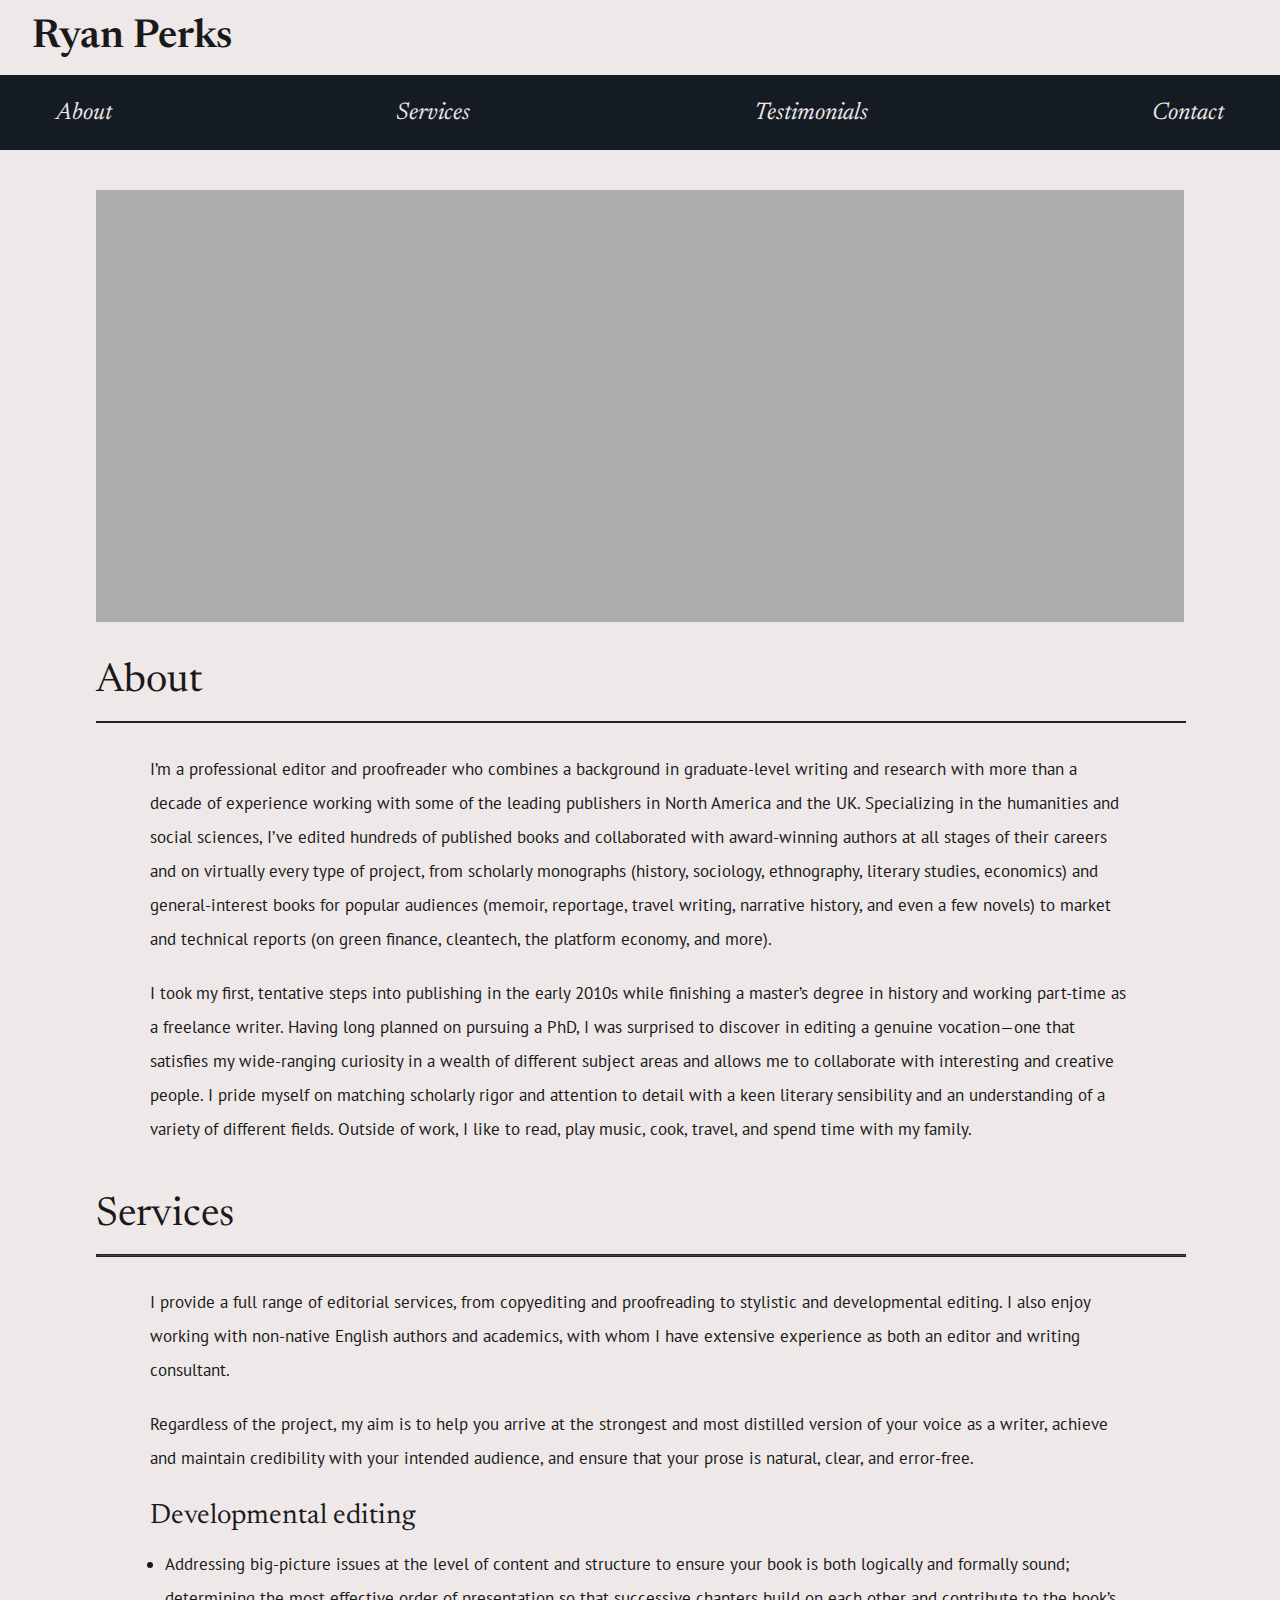
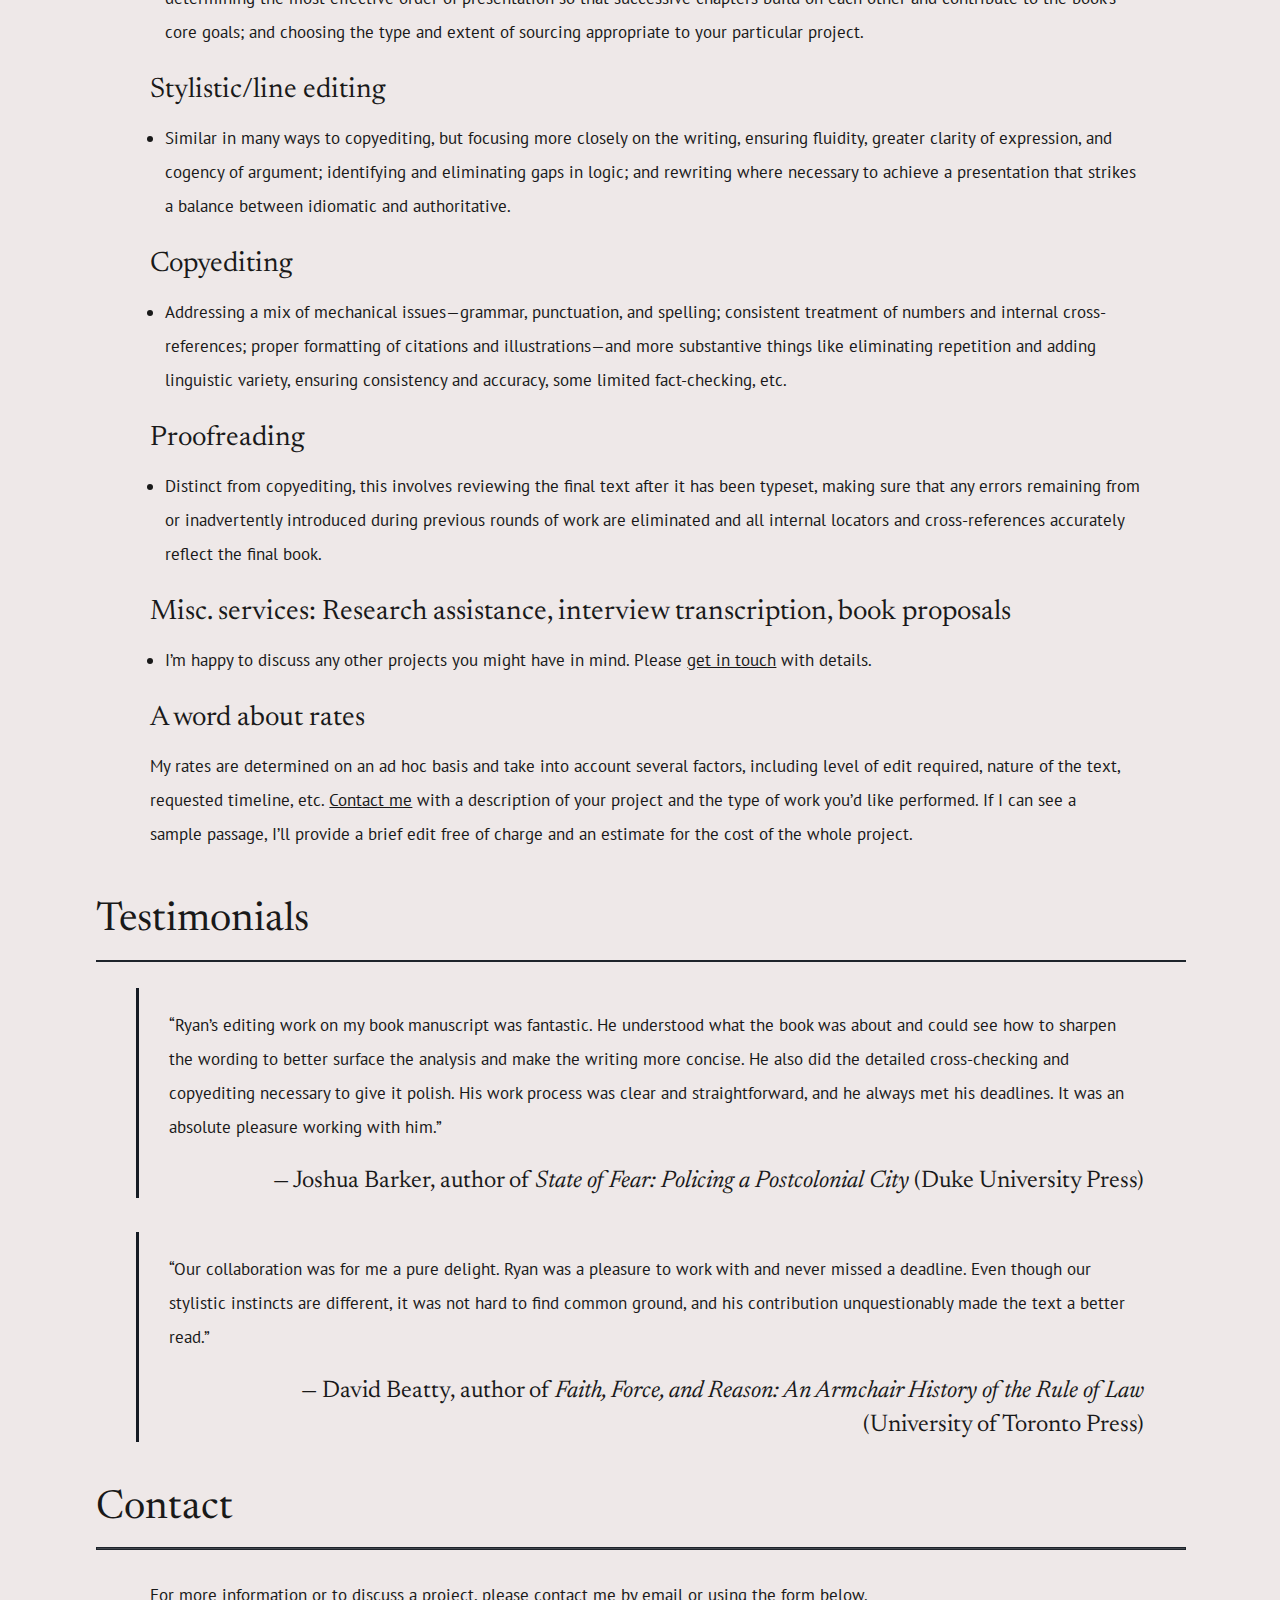
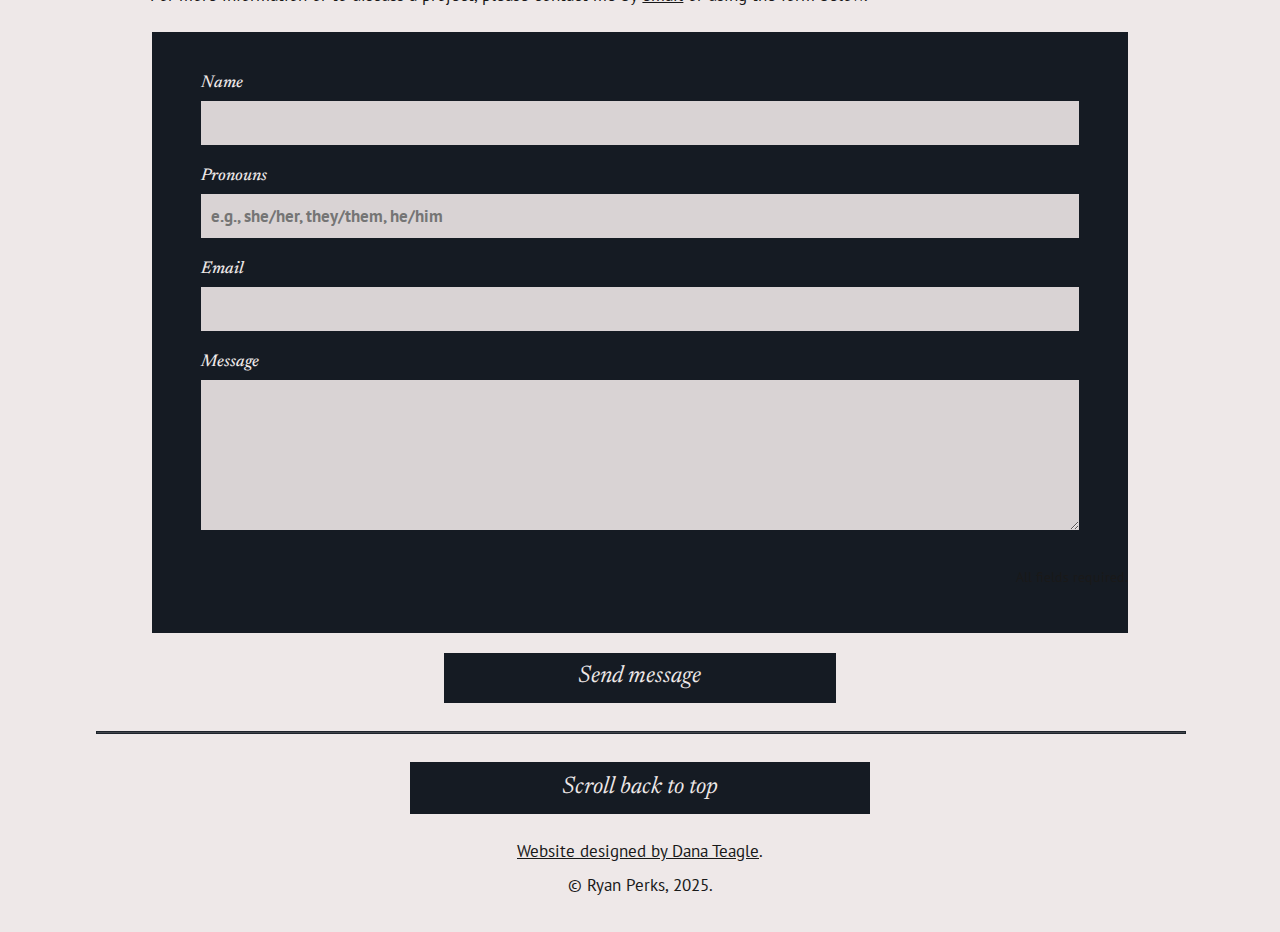
==== main.html @ 6c7f5de5 "style: styled testimonials and other typography adjustments" ====
<!DOCTYPE html>
<html lang="en">
  <head>

    <!-- metadata-->
    <title>Ryan Perks, book editor</title>
    <!-- <meta name="title" content="" />
    <meta property="og:title" content="" /> -->
    <meta property="og:type" content="website" />
    <!-- <meta property="og:url" content="" />
    <meta name="description" content="">
    <meta name="og:description" content=""> -->
    <meta charset="UTF-8" />
    <meta http-equiv="X-UA-Compatible" content="IE=edge" />
    <meta name="viewport" content="width=device-width, initial-scale=1.0" />
    <!-- <meta name="theme-color" content="#"/>
    <meta name="author" content="" />
    <meta name="keywords" content="" /> -->

    <!-- favicons and metadata banner -->
    <!-- <link rel="apple-touch-icon-precomposed" href="">
    <link rel="shortcut icon" href="" sizes="192x192" >
    <link rel="icon" href="" type="image/icon type"/>
    <meta property="og:image" content="" /> -->

    <!-- preloaded typefaces -->
    <link rel="preload" href="./assets/fonts/Newsreader/Newsreader-VariableFont_opsz,wght.ttf" as="font" type="font/ttf" crossorigin />
    <link rel="preload" href="./assets/fonts/Newsreader/Newsreader-Italic-VariableFont_opsz,wght.ttf" as="font" type="font/ttf" crossorigin />
    <link rel="preload" href="./assets/fonts/PT_Sans/PTSans-Regular.ttf" as="font" type="font/ttf" crossorigin />
    <link rel="preload" href="./assets/fonts/PT_Sans/PTSans-Italic.ttf" as="font" type="font/ttf" crossorigin />

    <!-- preloaded icons -->
    <!-- <link rel="preload" href="./assets/icons/arrow-up.svg" as="image" type="image/svg+xml" />
    <link rel="preload" href="./assets/icons/menu-lines.svg" as="image" type="image/svg+xml" /> -->

    <!-- preloaded images -->
    <link rel="preload" href="./assets/placeholder-image.png" as="image"/>

    <!-- styles import -->
    <link rel="stylesheet" href="./styles/styles.css" />

  </head>

  <body>

    <!-- header section-->
    <header>
      <div class="wrapper"> 

        <h1><a href="/">Ryan Perks</a></h1>

        <!-- nav section -->
        <nav id="main-nav">
          
          <!-- pages list -->
          <ul class="nav-list">
            <li><a href="#about" class="about">About</a></li>
            <li><a href="#services" class="services">Services</a></li>
            <li><a href="#testimonials" class="testimonials">Testimonials</a></li>
            <li><a href="#contact" class="contact">Contact</a></li>
          </ul>
        </nav>

      </div>
    </header>

    <!-- heashot image -->
    <section id="headshot">
      <img src="./assets/placeholder-image.png" class="headshot" />
    </section>

    <!-- about section -->
    <section id="about">
      <div class="wrapper">
        <h3>About</h3>
        <hr/>
        <p>I’m a professional editor and proofreader who combines a background in graduate-level writing and research with more than a decade of experience working with some of the leading publishers in North America and the UK. Specializing in the humanities and social sciences, I’ve edited hundreds of published books and collaborated with award-winning authors at all stages of their careers and on virtually every type of project, from scholarly monographs (history, sociology, ethnography, literary studies, economics) and general-interest books for popular audiences (memoir, reportage, travel writing, narrative history, and even a few novels) to market and technical reports (on green finance, cleantech, the platform economy, and more).</p>
        <p>I took my first, tentative steps into publishing in the early 2010s while finishing a master’s degree in history and working part-time as a freelance writer. Having long planned on pursuing a PhD, I was surprised to discover in editing a genuine vocation—one that satisfies my wide-ranging curiosity in a wealth of different subject areas and allows me to collaborate with interesting and creative people. I pride myself on matching scholarly rigor and attention to detail with a keen literary sensibility and an understanding of a variety of different fields. Outside of work, I like to read, play music, cook, travel, and spend time with my family.</p>
      </div>
    </section>

    <!-- services section -->
    <section id="services">
      <div class="wrapper">

        <h3>Services</h3>
        <hr/>

        <p>I provide a full range of editorial services, from copyediting and proofreading to stylistic and developmental editing. I also enjoy working with non-native English authors and academics, with whom I have extensive experience as both an editor and writing consultant.</p>
        <p>Regardless of the project, my aim is to help you arrive at the strongest and most distilled version of your voice as a writer, achieve and maintain credibility with your intended audience, and ensure that your prose is natural, clear, and error-free.</p>

        <h4>Developmental editing</h4>
        <p class="services-bullet">Addressing big-picture issues at the level of content and structure to ensure your book is both logically and formally sound; determining the most effective order of presentation so that successive chapters build on each other and contribute to the book’s core goals; and choosing the type and extent of sourcing appropriate to your particular project.</p>

        <h4>Stylistic/line editing</h4>
        <p class="services-bullet">Similar in many ways to copyediting, but focusing more closely on the writing, ensuring fluidity, greater clarity of expression, and cogency of argument; identifying and eliminating gaps in logic; and rewriting where necessary to achieve a presentation that strikes a balance between idiomatic and authoritative.</p>

        <h4>Copyediting</h4>
        <p class="services-bullet">Addressing a mix of mechanical issues—grammar, punctuation, and spelling; consistent treatment of numbers and internal cross-references; proper formatting of citations and illustrations—and more substantive things like eliminating repetition and adding linguistic variety, ensuring consistency and accuracy, some limited fact-checking, etc.</p>

        <h4>Proofreading</h4>
        <p class="services-bullet">Distinct from copyediting, this involves reviewing the final text after it has been typeset, making sure that any errors remaining from or inadvertently introduced during previous rounds of work are eliminated and all internal locators and cross-references accurately reflect the final book.</p>

        <h4>Misc. services: Research assistance, interview transcription, book proposals</h4>
        <p class="services-bullet">I’m happy to discuss any other projects you might have in mind. Please <a href="#contact"/>get in touch</a> with details.</p>

        <h4>A word about rates</h4>
        <p>My rates are determined on an ad hoc basis and take into account several factors, including level of edit required, nature of the text, requested timeline, etc. <a href="#contact"/>Contact me</a> with a description of your project and the type of work you’d like performed. If I can see a sample passage, I’ll provide a brief edit free of charge and an estimate for the cost of the whole project.</p>

      </div>
    </section>

    <!-- testimonials section -->
    <section id="testimonials">
      <div class="wrapper">

        <h3>Testimonials</h3>
        <hr/>

        <blockquote>
          <p>“Ryan’s editing work on my book manuscript was fantastic. He understood what the book was about and could see how to sharpen the wording to better surface the analysis and make the writing more concise. He also did the detailed cross-checking and copyediting necessary to give it polish. His work process was clear and straightforward, and he always met his deadlines. It was an absolute pleasure working with him.”</p>
          <cite>— Joshua Barker, author of <span class="title">State of Fear: Policing a Postcolonial City</span> (Duke University Press)</cite>
        </blockquote>

        <blockquote>
          <p>“Our collaboration was for me a pure delight. Ryan was a pleasure to work with and never missed a deadline. Even though our stylistic instincts are different, it was not hard to find common ground, and his contribution unquestionably made the text a better read.”</p>
          <cite>— David Beatty, author of <span class="title">Faith, Force, and Reason: An Armchair History of the Rule of Law</span> (University of Toronto Press)</cite>
        </blockquote>

      </div>
    </section>

    <!-- contact section -->
    <section id="contact">
      <div class="wrapper">

        <h3>Contact</h3>
        <hr/>

        <p>For more information or to discuss a project, please contact me by <a href="mailto:ryandavidperks@gmail.com" target="_blank"/>email</a> or using the form below.</p>

        <form name="contact" method="POST" data-netlify="true" action="">
          <fieldset>
              <label for="name">Name</label>
              <input type="text" name="name" id="name" required="required" aria-required="true" title="Please enter your name" />
              <label for="pronouns">Pronouns</label>
              <input type="text" name="pronouns" id="pronouns" placeholder="e.g., she/her, they/them, he/him" required="required" aria-required="true" title="Please enter your pronouns" />
              <label for="email">Email</label>
              <input type="email" name="email" id="email" required="required" aria-required="true" title="Please enter your email" />
              <label for="message">Message</label>
              <textarea name="message" id="message" required="required" aria-required="true" title="Please enter your message"></textarea>
              <p>All fields required.</p>
          </fieldset>
          <button type="submit">Send message</button>
      </form>

      <hr/>

      </div>
    </section>

    <!-- footer section -->
    <footer id="main-footer">
      <div class="wrapper">

        <!-- scroll to top button -->
        <div class="button" title="Scroll back to top of page" tabindex="0" onKeyDown="app.scrollTopOnEnter(event.keyCode)">
          <a class="button-label" href="#headshot">Scroll back to top</p>
        </div>
        
        <p>Website designed by <a href="https://danateagle.com" target="_blank" rel="noreferrer">Dana Teagle</a>.</p>
        <p>© Ryan Perks, 2025.</p>

      </div>
    </footer>

    <!-- script imports -->
    <script src="./scripts/jquery-3.7.0.min.js" type="text/javascript"></script>
    <script src="./scripts/app.js" type="text/javascript"></script>

  </body>
</html>
---- styles/styles.css ----
html {
  line-height: 1.15;
  -ms-text-size-adjust: 100%;
  -webkit-text-size-adjust: 100%;
}

body {
  margin: 0;
}

article, aside, footer, header, nav, section {
  display: block;
}

h1 {
  font-size: 2em;
  margin: 0.67em 0;
}

figcaption, figure, main {
  display: block;
}

figure {
  margin: 1em 40px;
}

hr {
  box-sizing: content-box;
  height: 0;
  overflow: visible;
}

pre {
  font-family: monospace, monospace;
  font-size: 1em;
}

a {
  background-color: transparent;
  -webkit-text-decoration-skip: objects;
}

abbr[title] {
  border-bottom: none;
  text-decoration: underline;
  -webkit-text-decoration: underline dotted;
          text-decoration: underline dotted;
}

b, strong {
  font-weight: inherit;
}

b, strong {
  font-weight: bolder;
}

code, kbd, samp {
  font-family: monospace, monospace;
  font-size: 1em;
}

dfn {
  font-style: italic;
}

mark {
  background-color: #ff0;
  color: #000;
}

small {
  font-size: 80%;
}

sub, sup {
  font-size: 75%;
  line-height: 0;
  position: relative;
  vertical-align: baseline;
}

sub {
  bottom: -0.25em;
}

sup {
  top: -0.5em;
}

audio, video {
  display: inline-block;
}

audio:not([controls]) {
  display: none;
  height: 0;
}

img {
  border-style: none;
}

svg:not(:root) {
  overflow: hidden;
}

button, input, optgroup, select, textarea {
  font-family: sans-serif;
  font-size: 100%;
  line-height: 1.15;
  margin: 0;
}

button, input {
  overflow: visible;
}

button, select {
  text-transform: none;
}

button, html [type=button], [type=reset], [type=submit] {
  -webkit-appearance: button;
}

button::-moz-focus-inner, [type=button]::-moz-focus-inner, [type=reset]::-moz-focus-inner, [type=submit]::-moz-focus-inner {
  border-style: none;
  padding: 0;
}

button:-moz-focusring, [type=button]:-moz-focusring, [type=reset]:-moz-focusring, [type=submit]:-moz-focusring {
  outline: 1px dotted ButtonText;
}

fieldset {
  padding: 0.35em 0.75em 0.625em;
}

legend {
  box-sizing: border-box;
  color: inherit;
  display: table;
  max-width: 100%;
  padding: 0;
  white-space: normal;
}

progress {
  display: inline-block;
  vertical-align: baseline;
}

textarea {
  overflow: auto;
}

[type=checkbox], [type=radio] {
  box-sizing: border-box;
  padding: 0;
}

[type=number]::-webkit-inner-spin-button, [type=number]::-webkit-outer-spin-button {
  height: auto;
}

[type=search] {
  -webkit-appearance: textfield;
  outline-offset: -2px;
}

[type=search]::-webkit-search-cancel-button, [type=search]::-webkit-search-decoration {
  -webkit-appearance: none;
}

::-webkit-file-upload-button {
  -webkit-appearance: button;
  font: inherit;
}

details, menu {
  display: block;
}

summary {
  display: list-item;
}

canvas {
  display: inline-block;
}

template {
  display: none;
}

[hidden] {
  display: none;
}

.clearfix:after {
  visibility: hidden;
  display: block;
  font-size: 0;
  content: "";
  clear: both;
  height: 0;
}

html {
  box-sizing: border-box;
}

*, *:before, *:after {
  box-sizing: inherit;
}

.sr-only {
  position: absolute;
  width: 1px;
  height: 1px;
  margin: -1px;
  border: 0;
  padding: 0;
  white-space: nowrap;
  -webkit-clip-path: inset(100%);
          clip-path: inset(100%);
  clip: rect(0 0 0 0);
  overflow: hidden;
}

@keyframes fade-in {
  0% {
    opacity: 0;
  }
  100% {
    opacity: 1;
  }
}
main, section *, footer {
  animation: fade-in 1s;
}

@font-face {
  font-family: "Newsreader";
  src: url(/assets/fonts/Newsreader/Newsreader-VariableFont_opsz\,wght.ttf) format("truetype");
  font-display: swap;
}
@font-face {
  font-family: "Newsreader-Italic";
  src: url(/assets/fonts/Newsreader/Newsreader-Italic-VariableFont_opsz\,wght.ttf) format("truetype");
  font-display: swap;
}
@font-face {
  font-family: "PT-Sans";
  src: url(/assets/fonts/PT_Sans/PTSans-Regular.ttf) format("truetype");
  font-display: swap;
}
@font-face {
  font-family: "PT-Sans-Italic";
  src: url(/assets/fonts/PT_Sans/PTSans-Italic.ttf) format("truetype");
  font-display: swap;
}
@font-face {
  font-family: "PT-Sans-Bold";
  src: url(/assets/fonts/PT_Sans/PTSans-Bold.ttf) format("truetype");
  font-display: swap;
}
body {
  text-align: left;
  font-family: "PT-Sans", sans-serif;
  letter-spacing: 3%;
  line-height: 200%;
  font-size: 17px;
  font-weight: 500;
  color: #191919;
}
body a {
  color: #191919;
}
@media only screen and (max-width: 768px) {
  body {
    font-size: 0.95rem;
  }
}

hr {
  width: 100%;
  background-color: rgba(21, 27, 35, 0.8);
  border-style: solid;
  border-color: rgba(21, 27, 35, 0.8);
  height: 0.5px;
  box-shadow: none;
}

label {
  font-family: "Newsreader-Italic", serif;
  color: #EEE8E8;
}

input, textarea {
  font-weight: 500;
  font-family: "PT-Sans-Bold", sans-serif;
  letter-spacing: 3%;
  line-height: 200%;
  color: #191919;
}

h1, h2, h3, h4 {
  font-family: "Newsreader", serif;
  font-weight: 600;
  margin: 0;
}

h1 {
  font-size: 6rem;
  font-weight: 600;
  margin-bottom: 50px;
  text-align: center;
}
@media only screen and (max-width: 768px) {
  h1 {
    font-size: 3.5rem;
    margin-bottom: 30px;
  }
}

h2 {
  font-family: "Newsreader-Italic", serif;
  font-size: 3.5rem;
  font-weight: 500;
  line-height: 1;
  margin-bottom: 20px;
  text-align: center;
}
@media only screen and (max-width: 768px) {
  h2 {
    font-size: 2.5rem;
    margin-bottom: 5px;
  }
}

h3 {
  font-family: "Newsreader", serif;
  font-size: 2.5rem;
  line-height: 1.5;
  font-weight: 400;
}

h4 {
  font-family: "Newsreader", serif;
  font-size: 1.75rem;
  line-height: 1.5;
  font-weight: 400;
}

blockquote {
  display: flex;
  flex-direction: column;
  padding-right: 0;
  padding-left: 30px;
  border-left: solid #151B23 3px;
}
blockquote p {
  width: 100% !important;
}
blockquote cite {
  max-width: 90%;
  align-self: flex-end;
  font-style: normal;
  text-align: right;
  font-family: "Newsreader", serif;
  font-size: 1.5rem;
  font-weight: 400;
}
blockquote cite .title {
  font-family: "Newsreader-Italic", serif;
}
@media only screen and (max-width: 768px) {
  blockquote {
    padding-left: 20px;
  }
  blockquote cite {
    max-width: 95%;
    font-size: 1rem;
  }
}

button {
  margin: 20px auto;
  padding: 10px 25px;
  background-color: #151B23;
  font-family: "Newsreader-Italic", serif;
  font-size: 1.5rem;
  text-decoration: none;
  color: #EEE8E8;
  border: none;
  border-bottom: solid #151B23 2px;
  cursor: pointer;
  width: 40%;
}
button:hover {
  background-color: #EEE8E8;
  color: #191919;
}
@media only screen and (max-width: 768px) {
  button {
    width: 100%;
    font-size: 1.25rem;
  }
}

.button {
  display: flex;
  justify-content: center;
  padding: 10px 25px;
  background-color: #151B23;
  margin-bottom: 20px;
  width: 40%;
  border-bottom: solid #151B23 2px;
  cursor: pointer;
}
.button a {
  line-height: 125%;
  font-family: "Newsreader-Italic", serif;
  font-weight: 400;
  font-size: 1.5rem;
  color: #EEE8E8;
  text-decoration: none;
}
.button:hover {
  background-color: #EEE8E8;
}
.button:hover a {
  color: #191919;
  font-style: normal;
}
@media only screen and (max-width: 768px) {
  .button {
    width: 100%;
    margin-bottom: 20px;
  }
  .button a {
    font-size: 1.25rem;
  }
}

header h1 {
  font-size: 2.5rem;
  font-weight: 600;
  text-align: left;
}
header h1 a {
  text-decoration: none;
}
header nav ul li {
  font-family: "Newsreader-Italic", serif;
  font-weight: 400;
  font-size: 1.5rem;
  color: #EEE8E8;
}
header nav ul li a {
  color: #EEE8E8;
  text-decoration: none;
}
@media only screen and (max-width: 768px) {
  header nav ul li {
    font-size: 1.15rem;
  }
}

main p {
  font-size: 1.2rem;
  margin-top: 20px;
}
@media only screen and (max-width: 768px) {
  main p {
    font-size: 1rem;
    margin-top: 0;
  }
}

section h3, section p {
  text-align: left;
}
section p {
  margin-top: 0;
  margin-bottom: 20px;
}
section p:first-of-type {
  margin-top: 20px;
}
section h4 {
  margin-bottom: 10px;
}
section a:hover {
  font-style: italic;
}

footer {
  font-family: "PT-Sans", sans-serif;
}
footer a:hover {
  font-style: italic;
}

body {
  background-color: #EEE8E8;
  overflow-x: hidden;
  width: 100%;
  max-width: 100vw;
}

.wrapper {
  display: flex;
  flex-direction: column;
  justify-content: center;
  align-items: center;
  max-width: 1260px;
  width: 85%;
  margin: 0 auto;
}
@media only screen and (max-width: 768px) {
  .wrapper {
    width: 100%;
  }
}

header {
  z-index: 100;
  height: 150px;
  position: sticky;
  top: 0;
}
header nav, header h1 {
  display: flex;
  justify-content: center;
  align-items: center;
  background-color: #151B23;
  height: 75px;
  width: 101%;
  margin: 0 auto;
  position: absolute;
  top: 0;
  left: 50%;
  transform: translateX(-50%);
}
header nav#main-nav, header h1#main-nav {
  top: 75px;
}
header nav ul, header h1 ul {
  padding: 0;
  width: 95%;
  list-style: none;
  display: flex;
  justify-content: space-between;
}
header nav ul li a, header h1 ul li a {
  padding: 10px 30px;
}
header nav ul li a:hover, header h1 ul li a:hover {
  border-bottom: solid #EEE8E8 1.5px;
}
@media only screen and (max-width: 768px) {
  header nav ul li a, header h1 ul li a {
    padding: 10px;
  }
}
header h1 {
  width: 95%;
  background-color: #EEE8E8;
  justify-content: left;
}
@media only screen and (max-width: 768px) {
  header {
    height: 125px;
  }
  header nav {
    height: 50px;
  }
}

main {
  display: flex;
  justify-content: center;
  align-items: center;
  z-index: 100;
  background-color: #EEE8E8;
  min-height: calc(100vh - 250px);
  padding-bottom: 10px;
}
@media only screen and (max-width: 768px) {
  main {
    font-size: 3.5rem;
    min-height: calc(100vh - 225px);
  }
}
main a {
  text-decoration: none;
}

section {
  background-color: #EEE8E8;
  padding: 20px 0;
  padding-top: 170px;
  margin-bottom: -170px;
}
@media only screen and (max-width: 768px) {
  section {
    padding-top: 140px;
    margin-bottom: -140px;
  }
}
section h3 {
  width: 100%;
}
@media only screen and (max-width: 768px) {
  section h3 {
    width: 90%;
  }
}
section p {
  width: 90%;
}
section p.services-bullet {
  margin-left: 30px;
  display: list-item;
  list-style-position: outside;
}
section h4 {
  width: 90%;
}

#headshot {
  display: flex;
  flex-direction: column;
  justify-content: center;
  align-items: center;
  max-width: 1260px;
  width: 85%;
  padding-top: 40px;
  margin: 0 auto;
  margin-bottom: -160px;
}
#headshot img {
  width: 100%;
  height: auto;
}
@media only screen and (max-width: 768px) {
  #headshot {
    width: 90%;
    padding-top: 20px;
    margin-bottom: -145px;
  }
  #headshot img {
    height: 300px;
  }
}

#contact form {
  display: flex;
  flex-direction: column;
  justify-content: center;
  align-items: center;
  width: 90%;
}
#contact form fieldset {
  background-color: #151B23;
  display: flex;
  flex-wrap: wrap;
  flex-direction: row;
  justify-content: center;
  border: none;
  padding: 2% 0;
}
#contact form fieldset label, #contact form fieldset input, #contact form fieldset textarea {
  width: 90%;
  min-width: 90%;
}
#contact form fieldset label {
  margin-top: 15px;
}
#contact form fieldset input, #contact form fieldset textarea {
  border: none;
  background-color: rgba(238, 232, 232, 0.9);
  min-height: 40px;
  padding: 5px 10px;
}
#contact form fieldset textarea {
  min-height: 150px;
}
#contact form fieldset p {
  padding-top: 10px;
  font-size: 0.9rem !important;
  width: 100%;
  text-align: right !important;
}

footer {
  height: 100px;
}
footer .wrapper {
  width: 90%;
  display: flex;
  flex-direction: column;
  justify-content: center;
  align-items: center;
}
footer .wrapper p {
  margin: 0;
}
footer#main-footer {
  height: 170px;
  margin-top: 170px;
}
@media only screen and (max-width: 768px) {
  footer#main-footer {
    margin-top: 150px;
  }
}
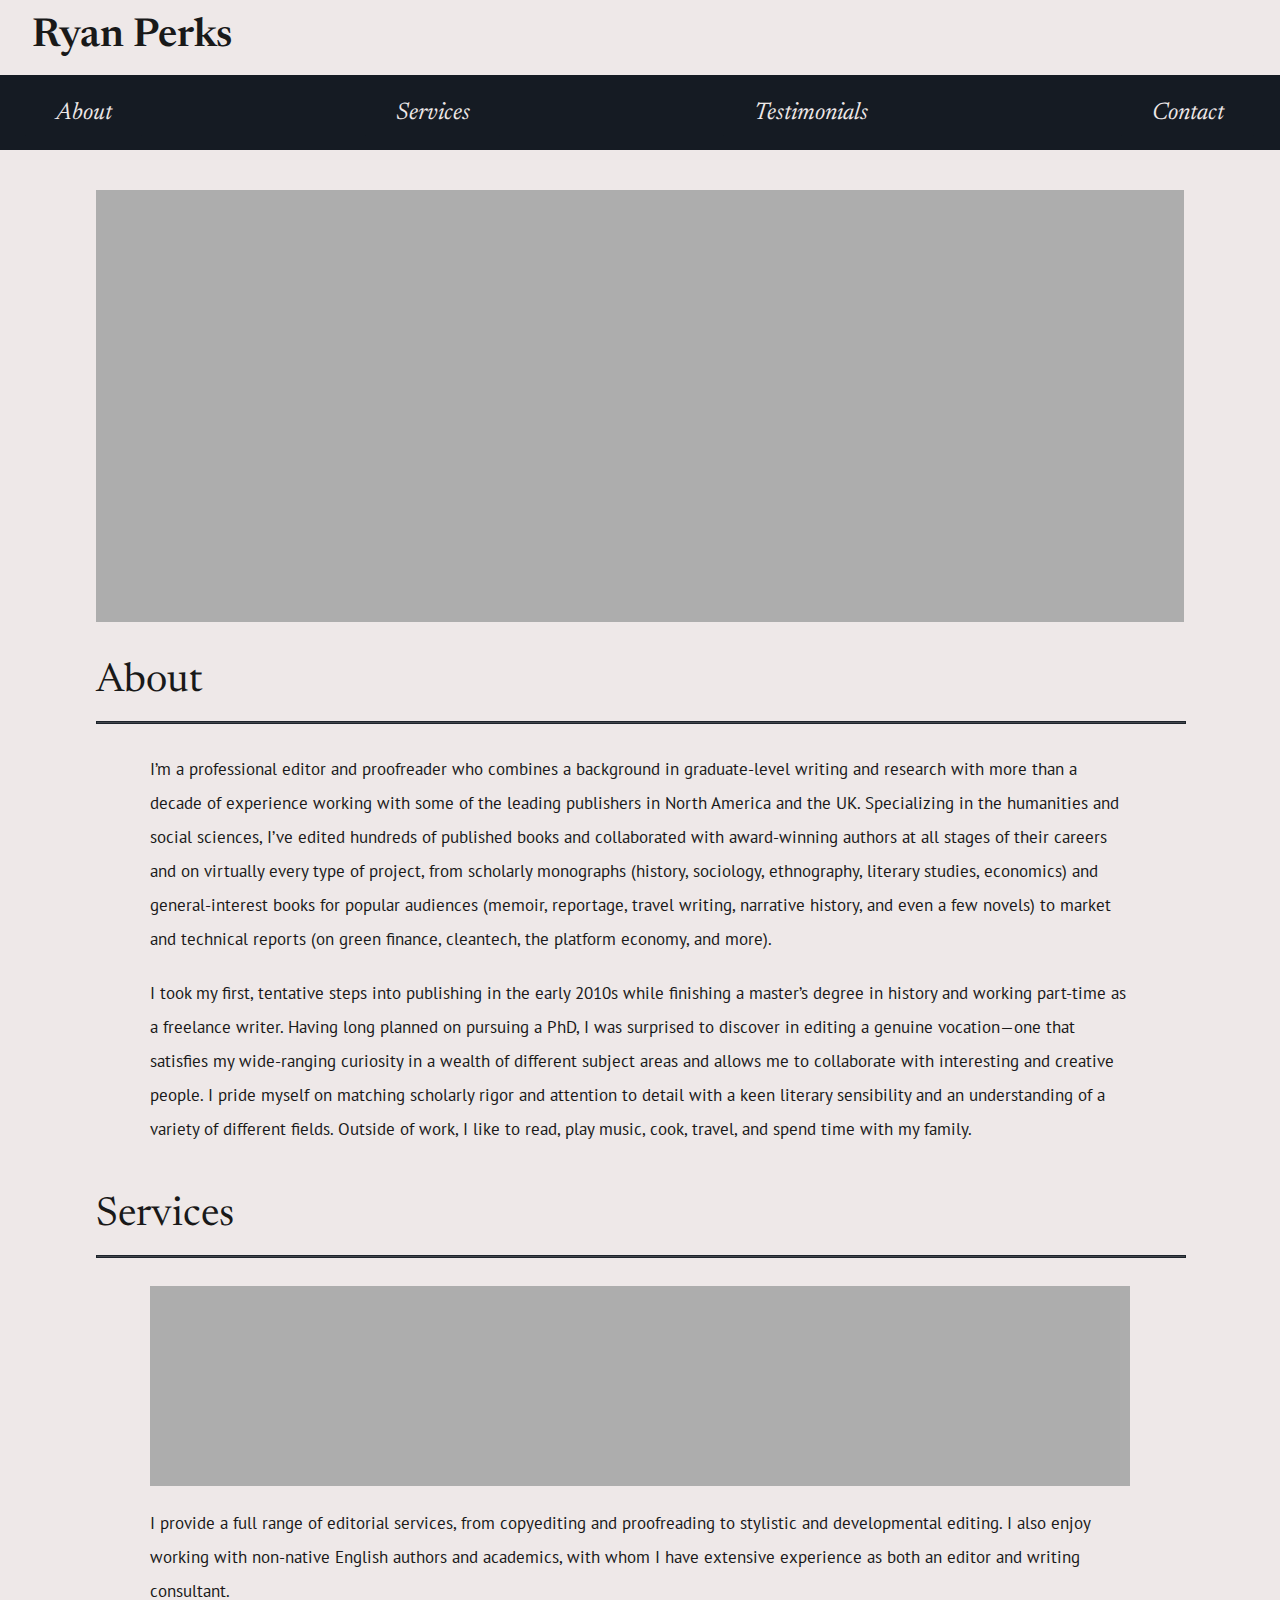
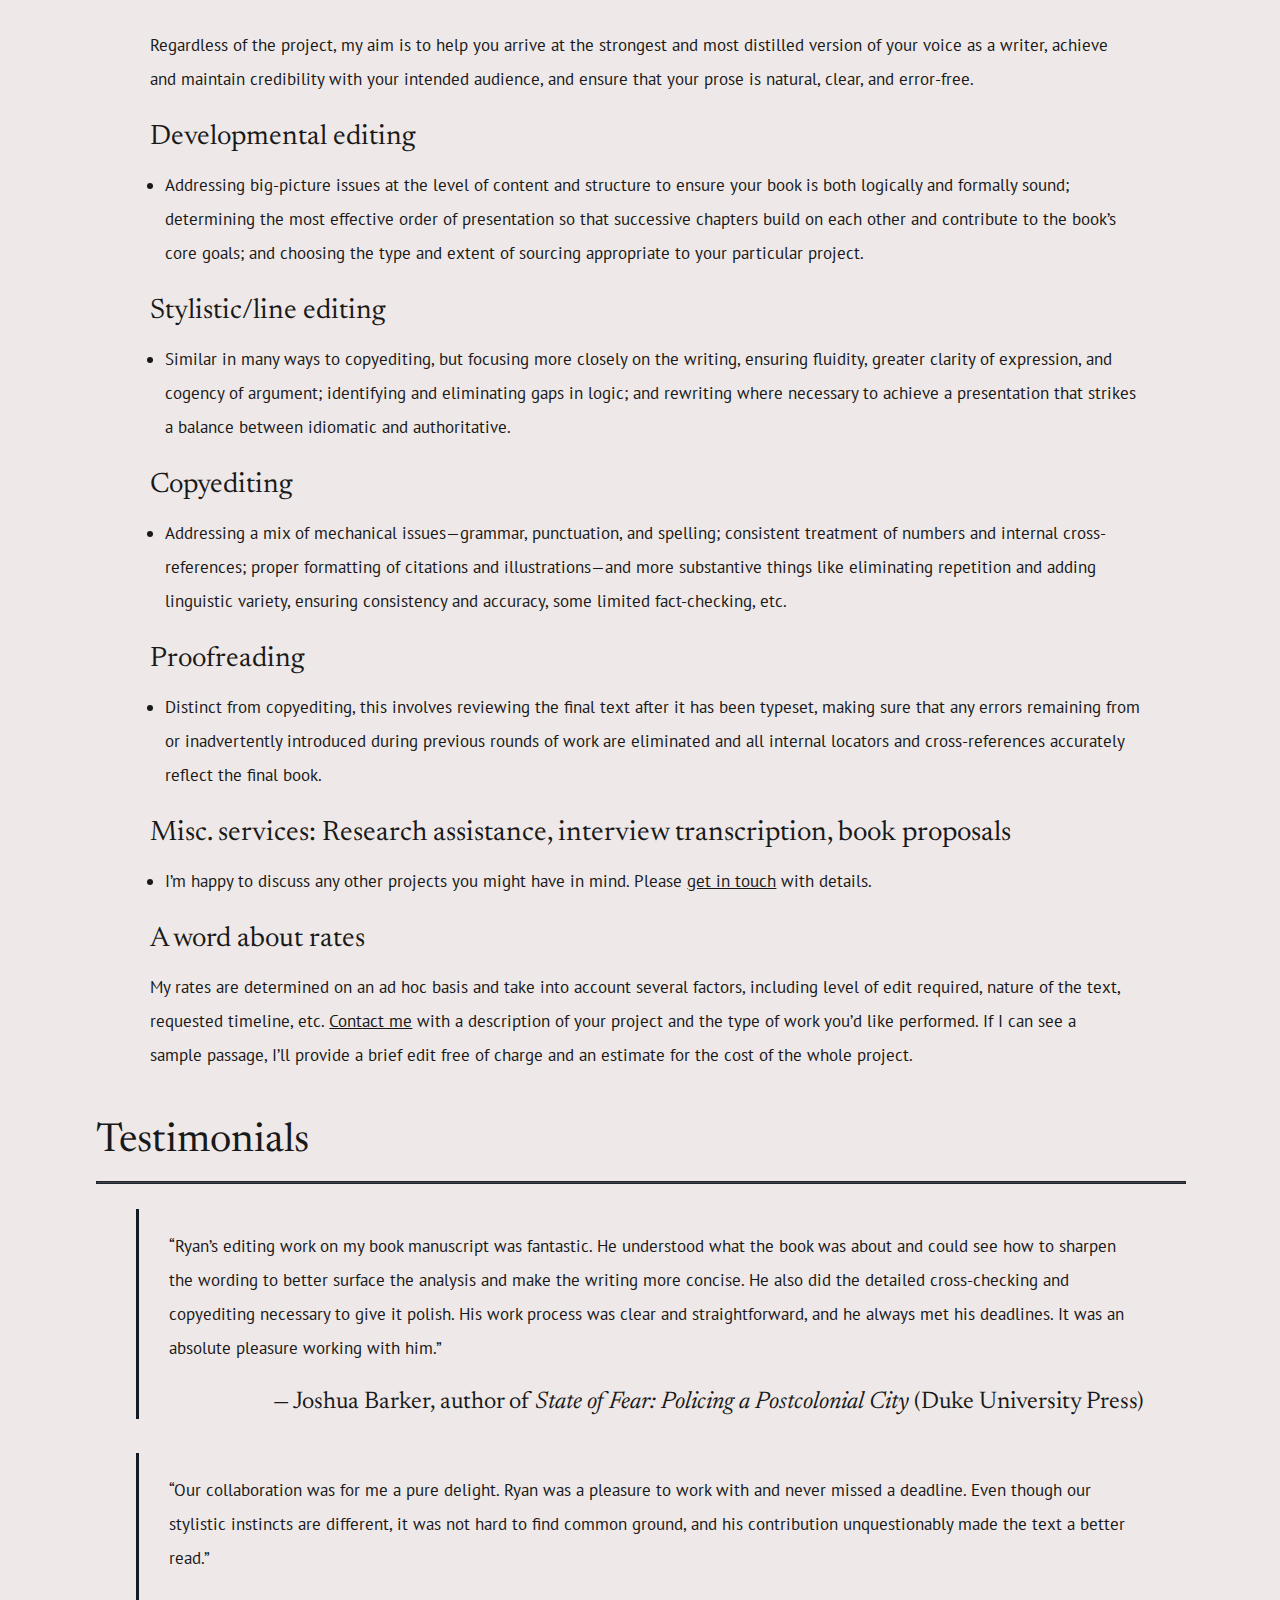
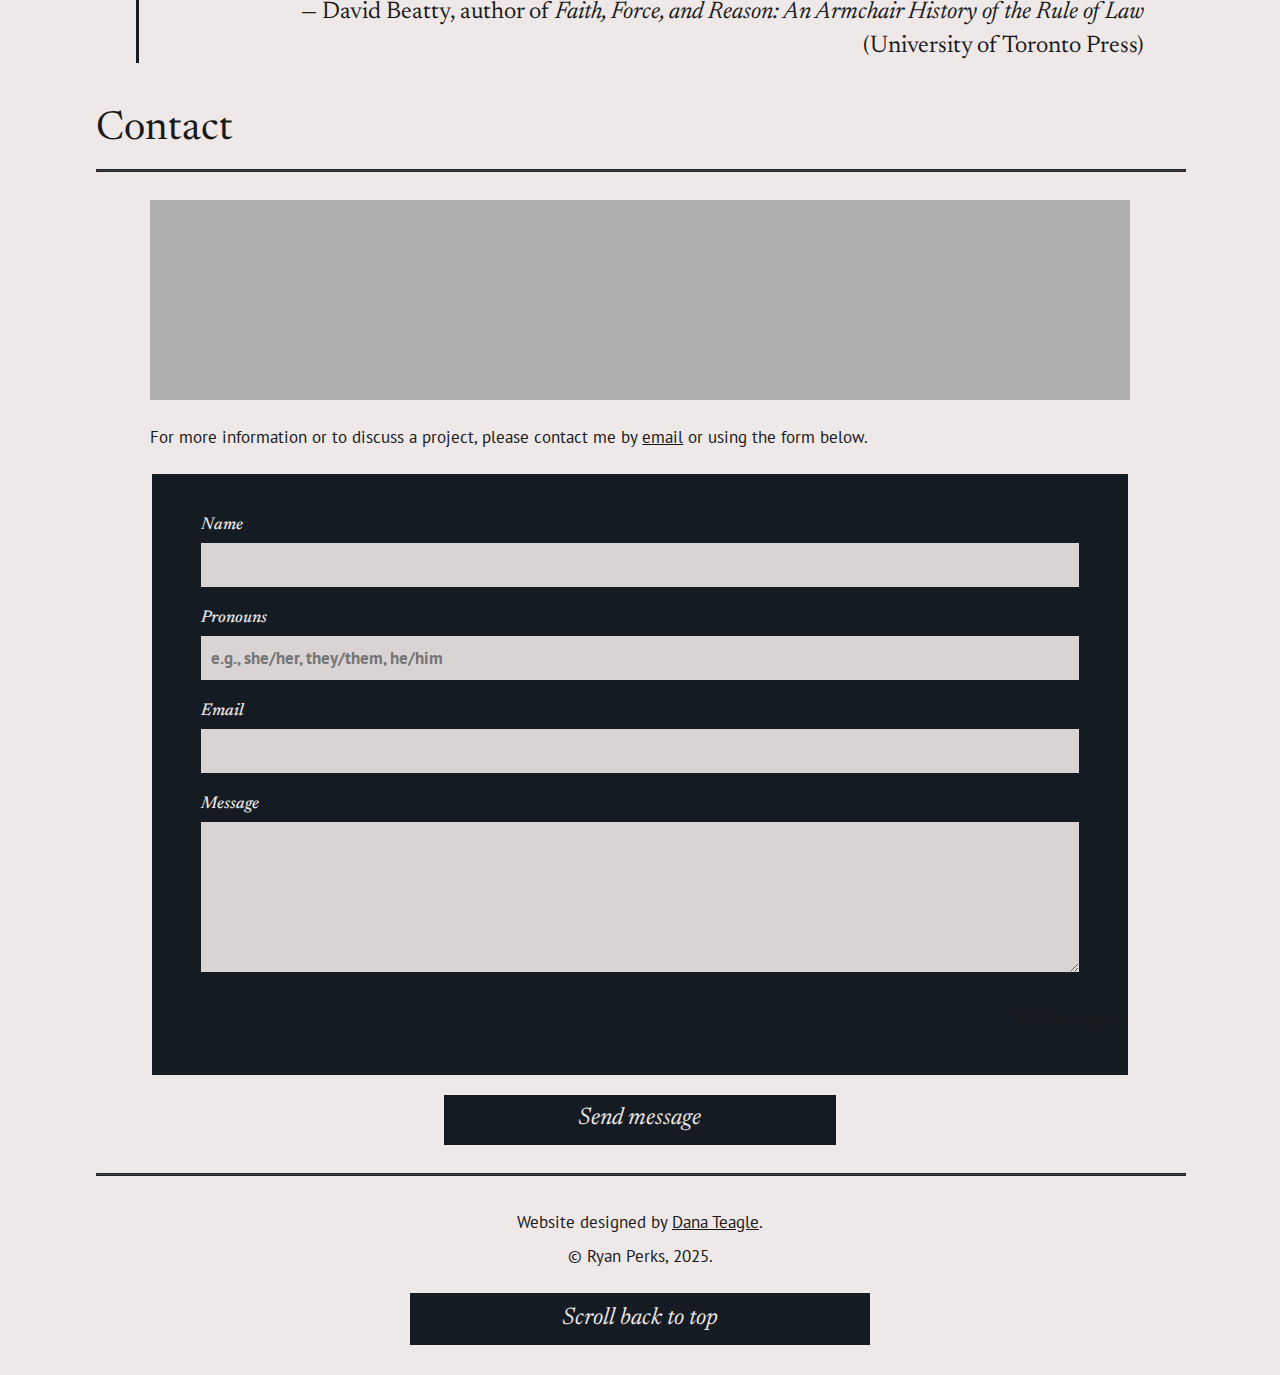
==== commit 1216450c: "style: more stylistic adjustments" ====
--- a/main.html
+++ b/main.html
@@ -66,7 +66,7 @@
 
     <!-- heashot image -->
     <section id="headshot">
-      <img src="./assets/placeholder-image.png" class="headshot" />
+      <img src="./assets/placeholder-image.png" />
     </section>
 
     <!-- about section -->
@@ -85,6 +85,8 @@
 
         <h3>Services</h3>
         <hr/>
+
+        <img src="./assets/placeholder-image.png" class="banner" />
 
         <p>I provide a full range of editorial services, from copyediting and proofreading to stylistic and developmental editing. I also enjoy working with non-native English authors and academics, with whom I have extensive experience as both an editor and writing consultant.</p>
         <p>Regardless of the project, my aim is to help you arrive at the strongest and most distilled version of your voice as a writer, achieve and maintain credibility with your intended audience, and ensure that your prose is natural, clear, and error-free.</p>
@@ -137,6 +139,8 @@
         <h3>Contact</h3>
         <hr/>
 
+        <img src="./assets/placeholder-image.png" class="banner" />
+
         <p>For more information or to discuss a project, please contact me by <a href="mailto:ryandavidperks@gmail.com" target="_blank"/>email</a> or using the form below.</p>
 
         <form name="contact" method="POST" data-netlify="true" action="">
@@ -162,14 +166,14 @@
     <!-- footer section -->
     <footer id="main-footer">
       <div class="wrapper">
+        
+        <p>Website designed by <a href="https://danateagle.com" target="_blank" rel="noreferrer">Dana Teagle</a>.</p>
+        <p>© Ryan Perks, 2025.</p>
 
         <!-- scroll to top button -->
         <div class="button" title="Scroll back to top of page" tabindex="0" onKeyDown="app.scrollTopOnEnter(event.keyCode)">
-          <a class="button-label" href="#headshot">Scroll back to top</p>
+          <a class="button-label" href="#headshot">Scroll back to top</a>
         </div>
-        
-        <p>Website designed by <a href="https://danateagle.com" target="_blank" rel="noreferrer">Dana Teagle</a>.</p>
-        <p>© Ryan Perks, 2025.</p>
 
       </div>
     </footer>
--- a/styles/styles.css
+++ b/styles/styles.css
@@ -290,7 +290,7 @@
   background-color: rgba(21, 27, 35, 0.8);
   border-style: solid;
   border-color: rgba(21, 27, 35, 0.8);
-  height: 0.5px;
+  height: 1px;
   box-shadow: none;
 }
 
@@ -399,6 +399,7 @@
   border-bottom: solid #151B23 2px;
   cursor: pointer;
   width: 40%;
+  transition: background-color 0.5s;
 }
 button:hover {
   background-color: #EEE8E8;
@@ -409,6 +410,10 @@
     width: 100%;
     font-size: 1.25rem;
   }
+  button:hover {
+    background-color: #151B23;
+    color: #EEE8E8;
+  }
 }
 
 .button {
@@ -416,10 +421,11 @@
   justify-content: center;
   padding: 10px 25px;
   background-color: #151B23;
-  margin-bottom: 20px;
+  margin-top: 20px;
   width: 40%;
   border-bottom: solid #151B23 2px;
   cursor: pointer;
+  transition: background-color 0.5s;
 }
 .button a {
   line-height: 125%;
@@ -444,6 +450,13 @@
   .button a {
     font-size: 1.25rem;
   }
+  .button:hover {
+    background-color: #151B23;
+  }
+  .button:hover a {
+    color: #EEE8E8;
+    font-style: normal;
+  }
 }
 
 header h1 {
@@ -497,12 +510,22 @@
 section a:hover {
   font-style: italic;
 }
+@media only screen and (max-width: 768px) {
+  section a:hover {
+    font-style: normal;
+  }
+}
 
 footer {
   font-family: "PT-Sans", sans-serif;
 }
 footer a:hover {
   font-style: italic;
+}
+@media only screen and (max-width: 768px) {
+  footer a:hover {
+    font-style: normal;
+  }
 }
 
 body {
@@ -558,6 +581,8 @@
 }
 header nav ul li a, header h1 ul li a {
   padding: 10px 30px;
+  transition: border-bottom 0.5s;
+  border-bottom: solid #151B23 1.5px;
 }
 header nav ul li a:hover, header h1 ul li a:hover {
   border-bottom: solid #EEE8E8 1.5px;
@@ -565,6 +590,9 @@
 @media only screen and (max-width: 768px) {
   header nav ul li a, header h1 ul li a {
     padding: 10px;
+  }
+  header nav ul li a:hover, header h1 ul li a:hover {
+    border-bottom: solid #151B23 1.5px;
   }
 }
 header h1 {
@@ -572,12 +600,22 @@
   background-color: #EEE8E8;
   justify-content: left;
 }
+header h1 a {
+  border-bottom: solid #EEE8E8 2px;
+  transition: border-bottom 0.5s;
+}
+header h1 a:hover {
+  border-bottom: solid #191919 2px;
+}
 @media only screen and (max-width: 768px) {
   header {
     height: 125px;
   }
   header nav {
     height: 50px;
+  }
+  header h1 a:hover {
+    border-bottom: solid #EEE8E8 2px;
   }
 }
 
@@ -596,8 +634,22 @@
     min-height: calc(100vh - 225px);
   }
 }
-main a {
+main .enter-site {
   text-decoration: none;
+  width: 100%;
+  padding-top: 100px;
+  padding-bottom: 50px;
+}
+main .enter-site hr {
+  transition: height 0.5s;
+}
+main .enter-site:hover hr {
+  height: 3px;
+}
+@media only screen and (max-width: 768px) {
+  main .enter-site:hover hr {
+    height: 1px;
+  }
 }
 
 section {
@@ -619,6 +671,11 @@
   section h3 {
     width: 90%;
   }
+}
+section .banner {
+  width: 90%;
+  height: 200px;
+  margin-top: 20px;
 }
 section p {
   width: 90%;
@@ -650,7 +707,7 @@
 @media only screen and (max-width: 768px) {
   #headshot {
     width: 90%;
-    padding-top: 20px;
+    padding-top: 25px;
     margin-bottom: -145px;
   }
   #headshot img {
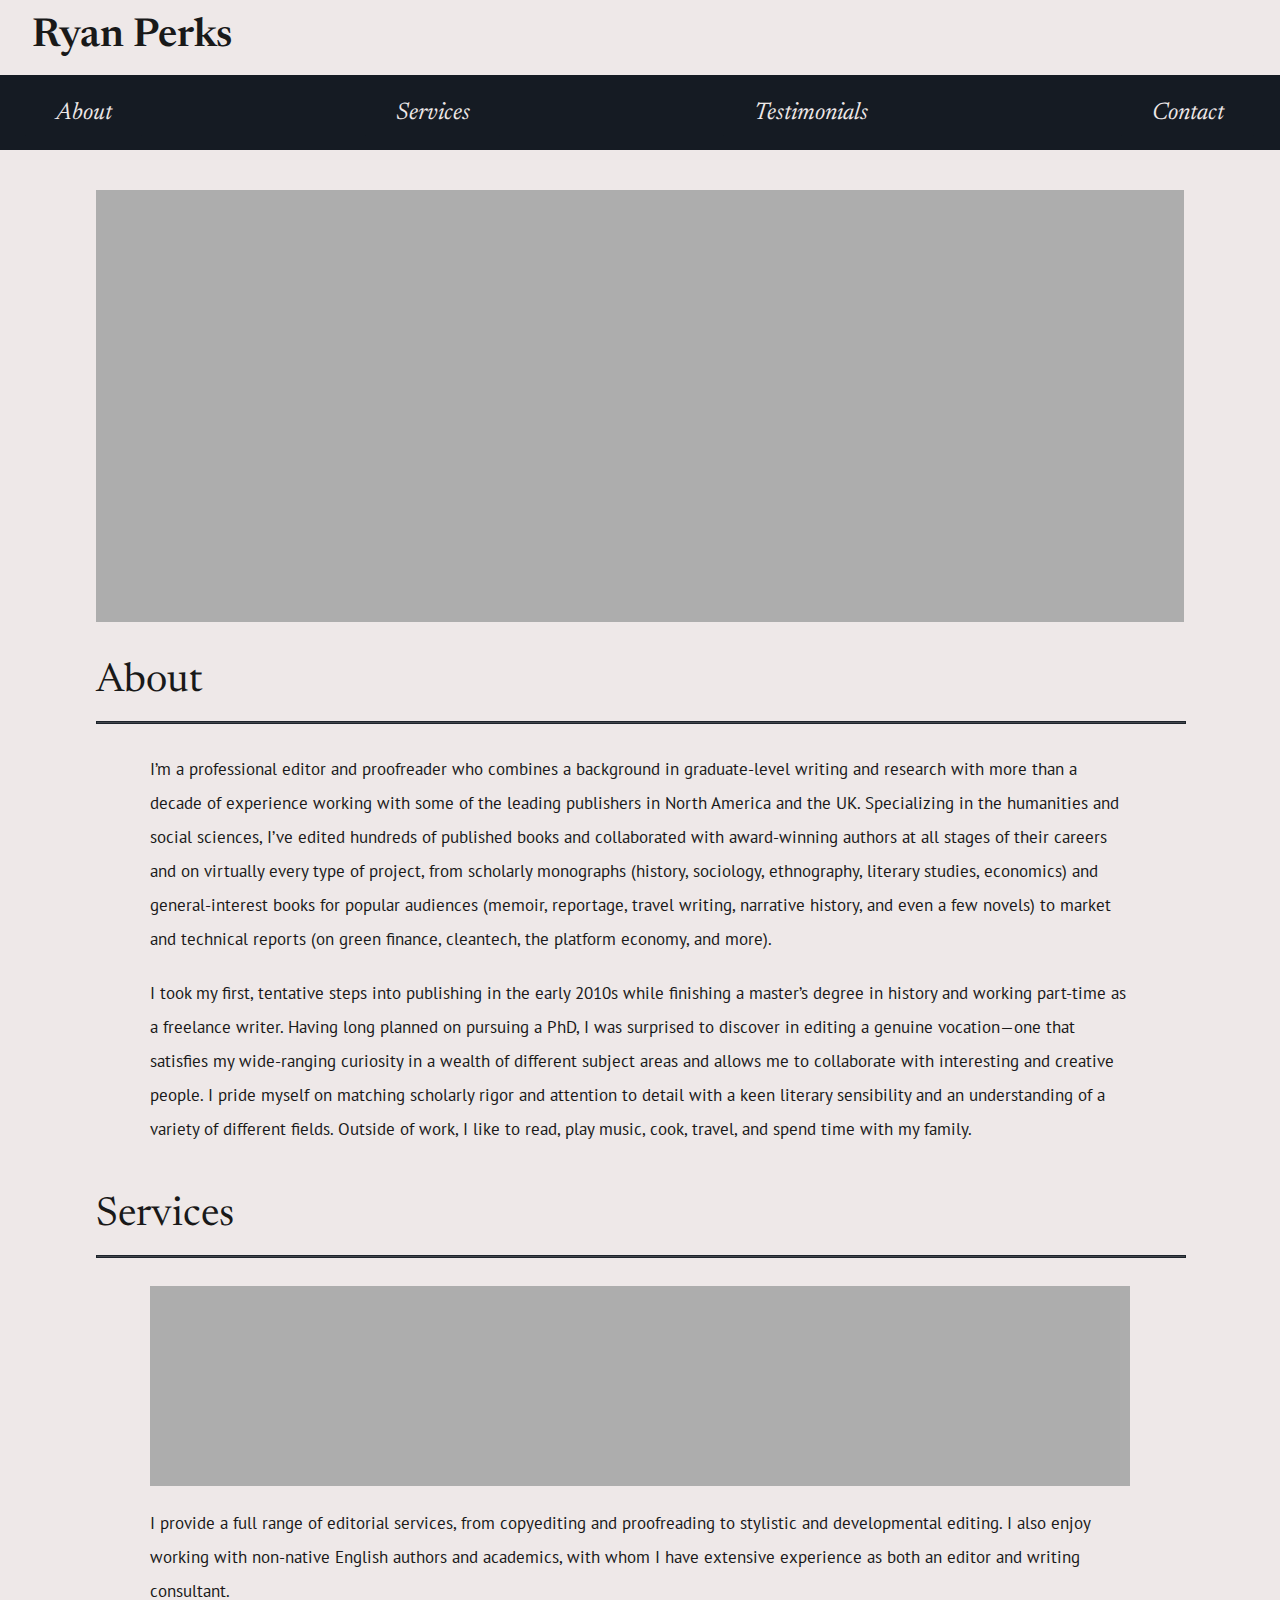
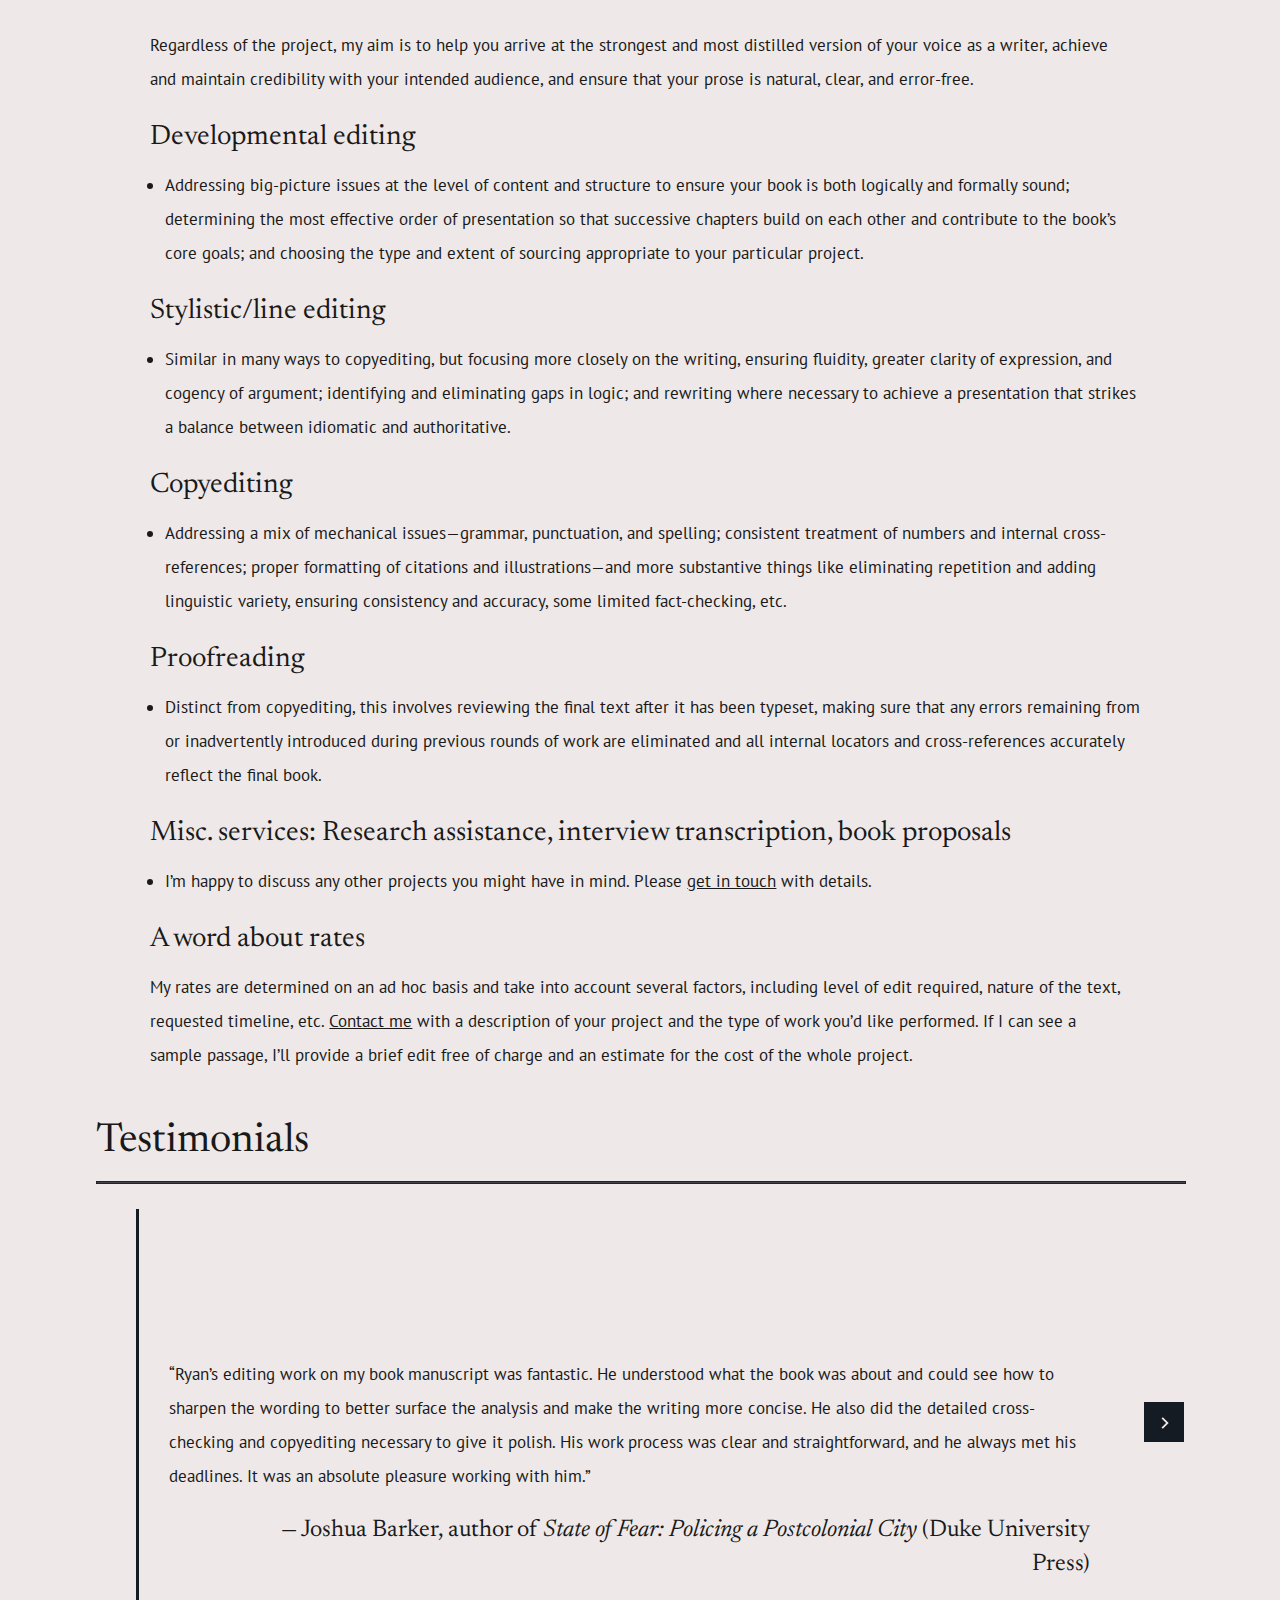
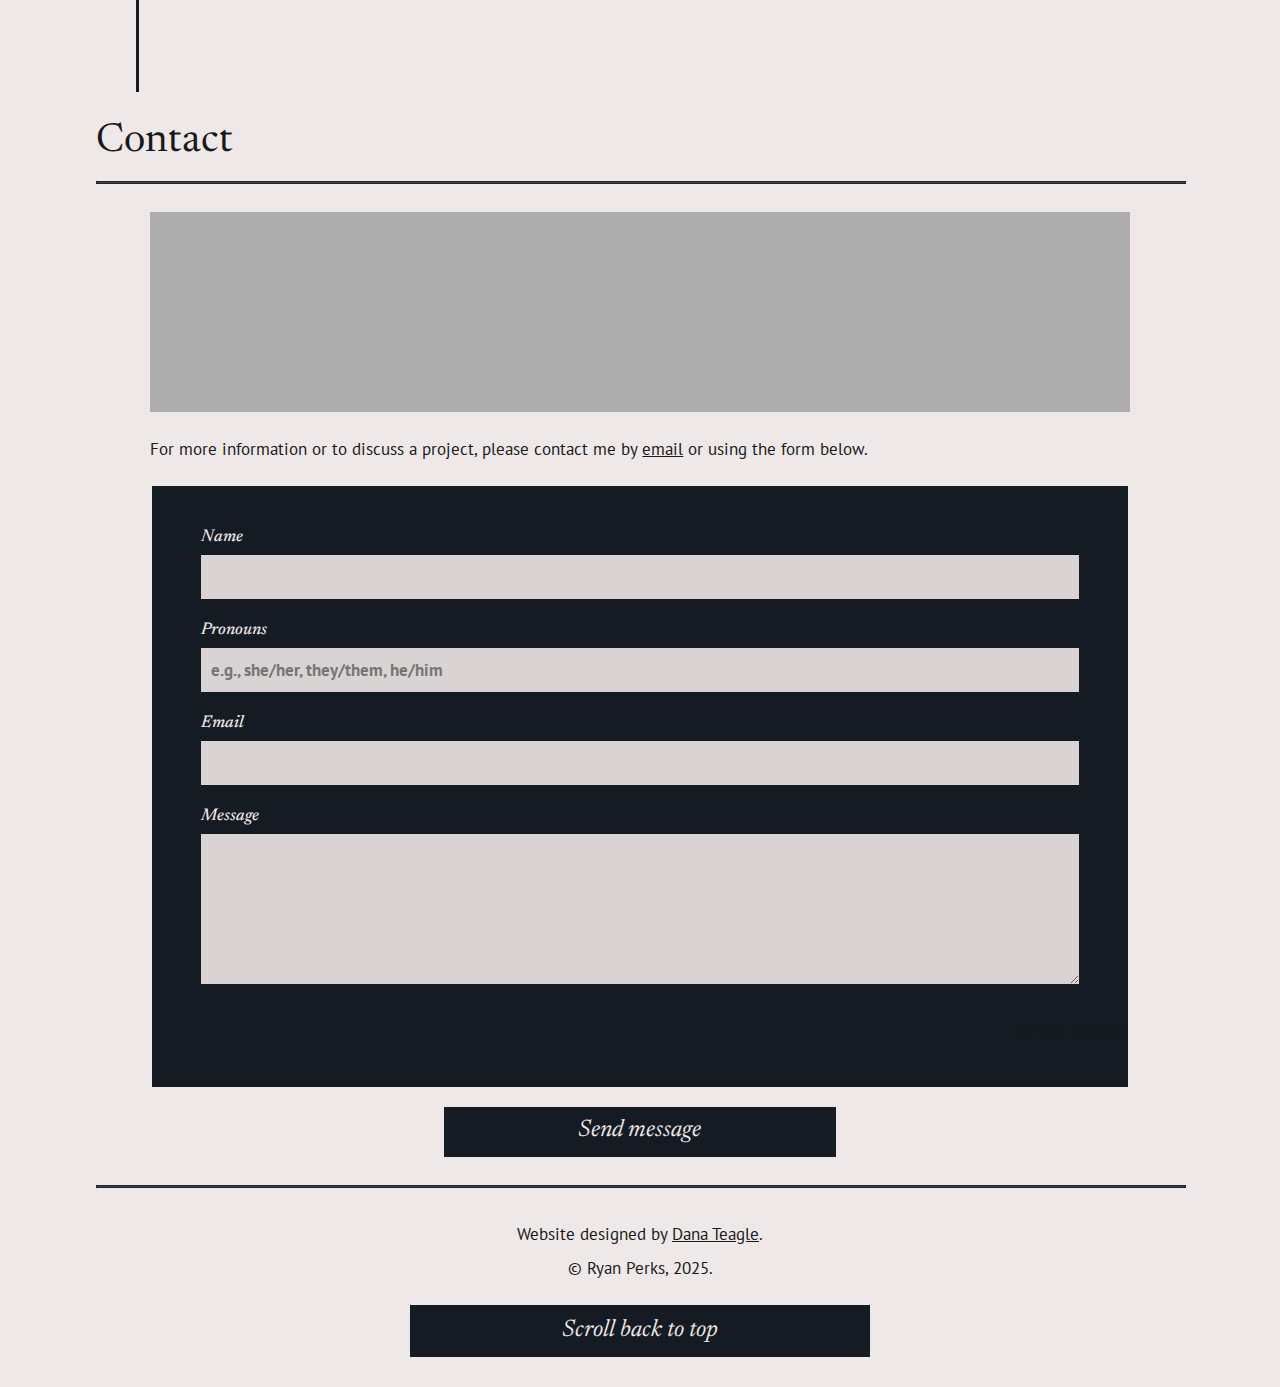
==== commit cd26e3bc: "feat: added testimonials slider" ====
--- a/main.html
+++ b/main.html
@@ -119,15 +119,124 @@
         <h3>Testimonials</h3>
         <hr/>
 
-        <blockquote>
-          <p>“Ryan’s editing work on my book manuscript was fantastic. He understood what the book was about and could see how to sharpen the wording to better surface the analysis and make the writing more concise. He also did the detailed cross-checking and copyediting necessary to give it polish. His work process was clear and straightforward, and he always met his deadlines. It was an absolute pleasure working with him.”</p>
-          <cite>— Joshua Barker, author of <span class="title">State of Fear: Policing a Postcolonial City</span> (Duke University Press)</cite>
-        </blockquote>
-
-        <blockquote>
-          <p>“Our collaboration was for me a pure delight. Ryan was a pleasure to work with and never missed a deadline. Even though our stylistic instincts are different, it was not hard to find common ground, and his contribution unquestionably made the text a better read.”</p>
-          <cite>— David Beatty, author of <span class="title">Faith, Force, and Reason: An Armchair History of the Rule of Law</span> (University of Toronto Press)</cite>
-        </blockquote>
+        <!-- testimonial carousel container -->
+        <div id="testimonial-slider">
+
+          <!-- slide 1 -->
+          <div class="slide">
+            <blockquote>
+              <p>“Ryan’s editing work on my book manuscript was fantastic. He understood what the book was about and could see how to sharpen the wording to better surface the analysis and make the writing more concise. He also did the detailed cross-checking and copyediting necessary to give it polish. His work process was clear and straightforward, and he always met his deadlines. It was an absolute pleasure working with him.”</p>
+              <cite>— Joshua Barker, author of <span class="title">State of Fear: Policing a Postcolonial City</span> (Duke University Press)</cite>
+            </blockquote>
+          </div>
+
+          <!-- slide 2 -->
+          <div class="slide">
+            <blockquote>
+              <p>“Our collaboration was for me a pure delight. Ryan was a pleasure to work with and never missed a deadline. Even though our stylistic instincts are different, it was not hard to find common ground, and his contribution unquestionably made the text a better read.”</p>
+              <cite>— David Beatty, author of <span class="title">Faith, Force, and Reason: An Armchair History of the Rule of Law</span> (University of Toronto Press)</cite>
+            </blockquote>
+          </div>
+            
+          <!-- slide 3 -->
+          <div class="slide">
+            <blockquote>
+              <p>“Ryan helped to prepare my book manuscript for publication, and in the time since has edited several journal articles for academic publication. I continue to ask for Ryan's editing support as he works efficiently, professionally, and is a great communicator. Most importantly, however, I trust his editorial advice. I highly recommend him!”</p>
+              <cite>— Sheri Gibbings, author of <span class="title">Shadow Play: Information Politics in Urban Indonesia</span> (University of Toronto Press)</cite>
+            </blockquote>
+          </div>
+
+          <!-- slide 4 -->
+          <!-- <div class="slide">
+            <blockquote>
+              <p>“I was referred to Ryan for revising the English translation of my book, and in turn I now enthusiastically recommend him to my colleagues. Ryan demonstrates exceptional professionalism and a meticulous attention to linguistic precision—an increasingly rare quality in an era when writing is often rushed at the expense of clarity. Thanks to his efforts, I watched my manuscript, originally written in “correct” English, transform into what I would call “authentic” English—writing that is idiomatic, accurate, and fluid. Throughout the process, Ryan collaborated with me as a true partner in revision. He frequently consulted me with thoughtful and precise questions to ensure he fully understood my intent. In many cases, his questions were so perceptive that they prompted me to further refine my own ideas. I would also add that Ryan is courteous and personable, making him a pleasure to work with.”</p>
+              <cite>— Guillaume Sauvé, author of <span class="title">Suffering Victory: Soviet Liberals and the Failure of Democracy in Russia, 1987—1993</span> (Cornell University Press)</cite>
+            </blockquote>
+          </div> -->
+
+          <!-- slide 5 -->
+          <div class="slide">
+            <blockquote>
+              <p>“I've worked with a good many copyeditors over the years—none better than Ryan. He patches up my prose where needed but doesn't get in the way of how I want to express myself. Moreover, he goes beyond simply dealing with text and takes an active, insightful interest in the topic I'm writing about.”</p>
+              <cite>— Graham White, author of <span class="title">“We Are in Charge Here”: Inuit Self-Government and the Nunatsiavut Assembly</span> (University of Toronto Press)</cite>
+            </blockquote>
+          </div>
+
+          <!-- slide 6 -->
+          <div class="slide">
+            <blockquote>
+              <p>“Ryan copyedited both of my books with the University of Calgary Press. He did such a great job on the first one that I requested him for the second. His work is fastidious, and he has a remarkable sense for strengthening the tone of the particular writer he is editing. He is prompt; I have never known him to be late for a deadline. I particularly appreciate his sense of humor—working with him is an enjoyable experience. I will look forward to working with him as a book editor again.”</p>
+              <cite>— Kathleen Scherf, editor of <span class="title">Creative Tourism in Smaller Communities: Place, Culture, and Local Representation and Adventures in Small Tourism: Studies and Stories</span> (University of Calgary Press)</cite>
+            </blockquote>
+          </div>
+
+          <!-- slide 7 -->
+          <div class="slide">
+            <blockquote>
+              <p>“Good copyeditors are worth their weight in gold, and as an editor of volumes of essays and a scholarly journal and for long periods of my career, I know only too well just how much can go wrong. My book was studded with complex archival references, and there are few people who could have steered me through their formal documentation with as much assurance as Ryan did. He is one of the very best copyeditors with whom it has been my privilege to work (and working with Cambridge University Press in the past, I have had some good ones). He is always prompt, thorough, attentive, thoughtful, well-informed, and very smart. I highly recommend him.”</p>
+              <cite>— Eva-Marie Kröller, FRSC and CM, author of <span class="title">Writing the Empire: The McIlwraiths, 1853–1948</span> (University of Toronto Press)</cite>
+            </blockquote>
+          </div>
+
+          <!-- slide 8 -->
+          <div class="slide">
+            <blockquote>
+              <p>“I hired Ryan to copyedit my second monograph. He did a fantastic job. The book manuscript was challenging, incorporating texts and references to print and archival material in three different languages. It is always surprising to see how many errors remain in a manuscript in the final stretch of production, after multiple verifications by so many readers. Ryan noticed missing words, grammatical errors, spelling mistakes, and inconsistent capitalizations. He also flagged style issues while always taking care to maintain my voice. I really enjoyed collaborating with him, and was especially grateful for his professionalism and eagle eye at such a critical point in the publication process. After Ryan's corrections, I felt much more confident about seeing my monograph arrive in the world.”</p>
+              <cite>— Susa Dalton, author of <span class="title">Gender, Mediation, and Popular Education in Venice, 1760–1830</span> (Routledge)</cite>
+            </blockquote>
+          </div>
+
+          <!-- slide 9 -->
+          <div class="slide">
+            <blockquote>
+              <p>“We’ve published a much better book thanks to Ryan. He enriched the prose. He helped us clarify our arguments. And, finally, he made sure that the material presentation of our manuscript was impeccable.”</p>
+              <cite>— Vincent Pouliot and Jean-Philippe Thérien, authors of <span class="title">Global Policymaking: The Patchwork of Global Governance</span> (Cambridge University Press)</cite>
+            </blockquote>
+          </div>
+
+          <!-- slide 10 -->
+          <div class="slide">
+            <blockquote>
+              <p>“Working with Ryan was simply a pleasure from beginning to end. I will forever be grateful for the care and attention he brought to my manuscript, which improved greatly thanks to his thoughtful suggestions and contributions. Ryan was prompt, professional, and cordial in all of our communications. I can’t recommend him highly enough for anyone looking for a knowledgeable, skillful, and talented editor.”</p>
+              <cite>— Lisa Gasbarrone, author of <span class="title">The Sense of the Sacred in the Early Novels of Quebec</span> (McGill-Queen’s University Press)</cite>
+            </blockquote>
+          </div>
+
+          <!-- slide 11 -->
+          <div class="slide">
+            <blockquote>
+              <p>“It’s been a pleasure and an education to work with Ryan as an editor on my two latest English-language books. Highly professional and focused on delivering a polished, fact-checked final product, Ryan understands the needs of both academic and lay readers.”</p>
+              <cite>— Frédéric Merand, editor of <span class="title">Coping with Geopolitical Decline: The United States in European Perspective</span> (McGill-Queen’s University Press) and author of <span class="title">The Political Commissioner: A European Ethnography</span> (Oxford University Press)</cite>
+            </blockquote>
+          </div>
+
+          <!-- slide 12 -->
+          <div class="slide">
+            <blockquote>
+              <p>“Working with Ryan was an extremely smooth and collaborative experience from start to finish. He explained every step of the process clearly, handled my manuscript with great care and professionalism throughout, and delivered on an efficient timeline for completion of the work. I was extremely pleased with the end result and could not recommend his services highly enough. Ryan is a real master of his craft.”</p>
+              <cite>— Andrew Payne, author of <span class="title">War on the Ballot: How the Election Cycle Shapes Presidential Decision-Making in War</span> (Columbia University Press)</cite>
+            </blockquote>
+          </div>
+
+          <!-- slide 13 -->
+          <div class="slide">
+            <blockquote>
+              <p>“Ryan made my work better. His edits were always constructive and suggested in clear and encouraging ways. I look forward to working with him again.”</p>
+              <cite>— M. Todd Bennett, author of <span class="title">Neither Confirm nor Deny: How the Glomar Mission Shielded the CIA from Transparency</span> (Columbia University Press)</cite>
+            </blockquote>
+          </div>
+
+          <!-- slide 14 -->
+          <div class="slide">
+            <blockquote>
+              <p>“We couldn't ask for a better copyeditor for our collection of essays, <span class="title">The Contemporary Leonard Cohen</span>. Ryan went above and beyond our expectations, ensuring accuracy and consistency throughout the manuscript. He moved gracefully between each of the contributors to the volume, making nuanced and clarifying suggestions that showed his care for the academic content and understanding of the individual styles of the authors. Ryan is the complete professional, an affable and encouraging editor whose work is sharply focused on ensuring accurate writing and approachable style, all with timely delivery.”</p>
+              <cite>— Kait Pinder and Joel Deshaye, editors of <span class="title">The Contemporary Leonard Cohen: Response, Reappraisal, and Rediscovery</span> (Wilfrid Laurier University Press, 2023)</cite>
+            </blockquote>
+          </div>
+
+          <!-- image carousel control buttons -->
+          <div class="next-slide"><img src="./assets/icons/arrow-right.svg" class="slide-icon" alt="right arrow icon"></div>
+        </div>
 
       </div>
     </section>
--- a/styles/styles.css
+++ b/styles/styles.css
@@ -357,10 +357,13 @@
 
 blockquote {
   display: flex;
+  align-items: center;
+  justify-content: center;
   flex-direction: column;
   padding-right: 0;
   padding-left: 30px;
   border-left: solid #151B23 3px;
+  height: auto;
 }
 blockquote p {
   width: 100% !important;
@@ -376,6 +379,11 @@
 }
 blockquote cite .title {
   font-family: "Newsreader-Italic", serif;
+}
+@media only screen and (max-width: 970px) {
+  blockquote {
+    margin-left: 0;
+  }
 }
 @media only screen and (max-width: 768px) {
   blockquote {
@@ -551,6 +559,7 @@
 }
 
 header {
+  background-color: #EEE8E8;
   z-index: 100;
   height: 150px;
   position: sticky;
@@ -689,6 +698,71 @@
   width: 90%;
 }
 
+#testimonial-slider {
+  height: auto;
+  min-height: 500px;
+  width: 100%;
+  margin: 0 auto;
+  position: relative;
+  overflow: hidden;
+}
+#testimonial-slider blockquote {
+  min-height: 500px;
+}
+@media only screen and (max-width: 970px) {
+  #testimonial-slider {
+    min-height: 650px;
+    width: 90%;
+  }
+  #testimonial-slider blockquote {
+    min-height: 650px;
+  }
+}
+@media only screen and (max-width: 768px) {
+  #testimonial-slider {
+    min-height: 750px;
+    width: 90%;
+  }
+  #testimonial-slider blockquote {
+    min-height: 750px;
+  }
+}
+#testimonial-slider .slide {
+  display: none;
+  position: absolute;
+  width: 100%;
+  max-width: 100%;
+  padding-right: 5%;
+  height: 100%;
+  min-height: 500px;
+  transition: transform 0.75s ease-in-out;
+}
+#testimonial-slider .next-slide {
+  position: absolute;
+  bottom: 50%;
+  right: 0%;
+  width: 40px;
+  height: 40px;
+  padding: 10px;
+  cursor: pointer;
+  background-color: #151B23;
+  border-bottom: solid #151B23 2px;
+  font-size: 1rem;
+  transition: background-color 0.5s;
+}
+#testimonial-slider .next-slide img {
+  min-height: 22px;
+  padding-bottom: 5px;
+  min-width: 22px;
+}
+#testimonial-slider .next-slide:hover {
+  background-color: #EEE8E8;
+  transition: background-color 0.75s;
+}
+#testimonial-slider .next-slide:hover img {
+  filter: invert(100%);
+}
+
 #headshot {
   display: flex;
   flex-direction: column;
@@ -773,6 +847,7 @@
 }
 @media only screen and (max-width: 768px) {
   footer#main-footer {
-    margin-top: 150px;
+    height: 150px;
+    margin-top: 130px;
   }
 }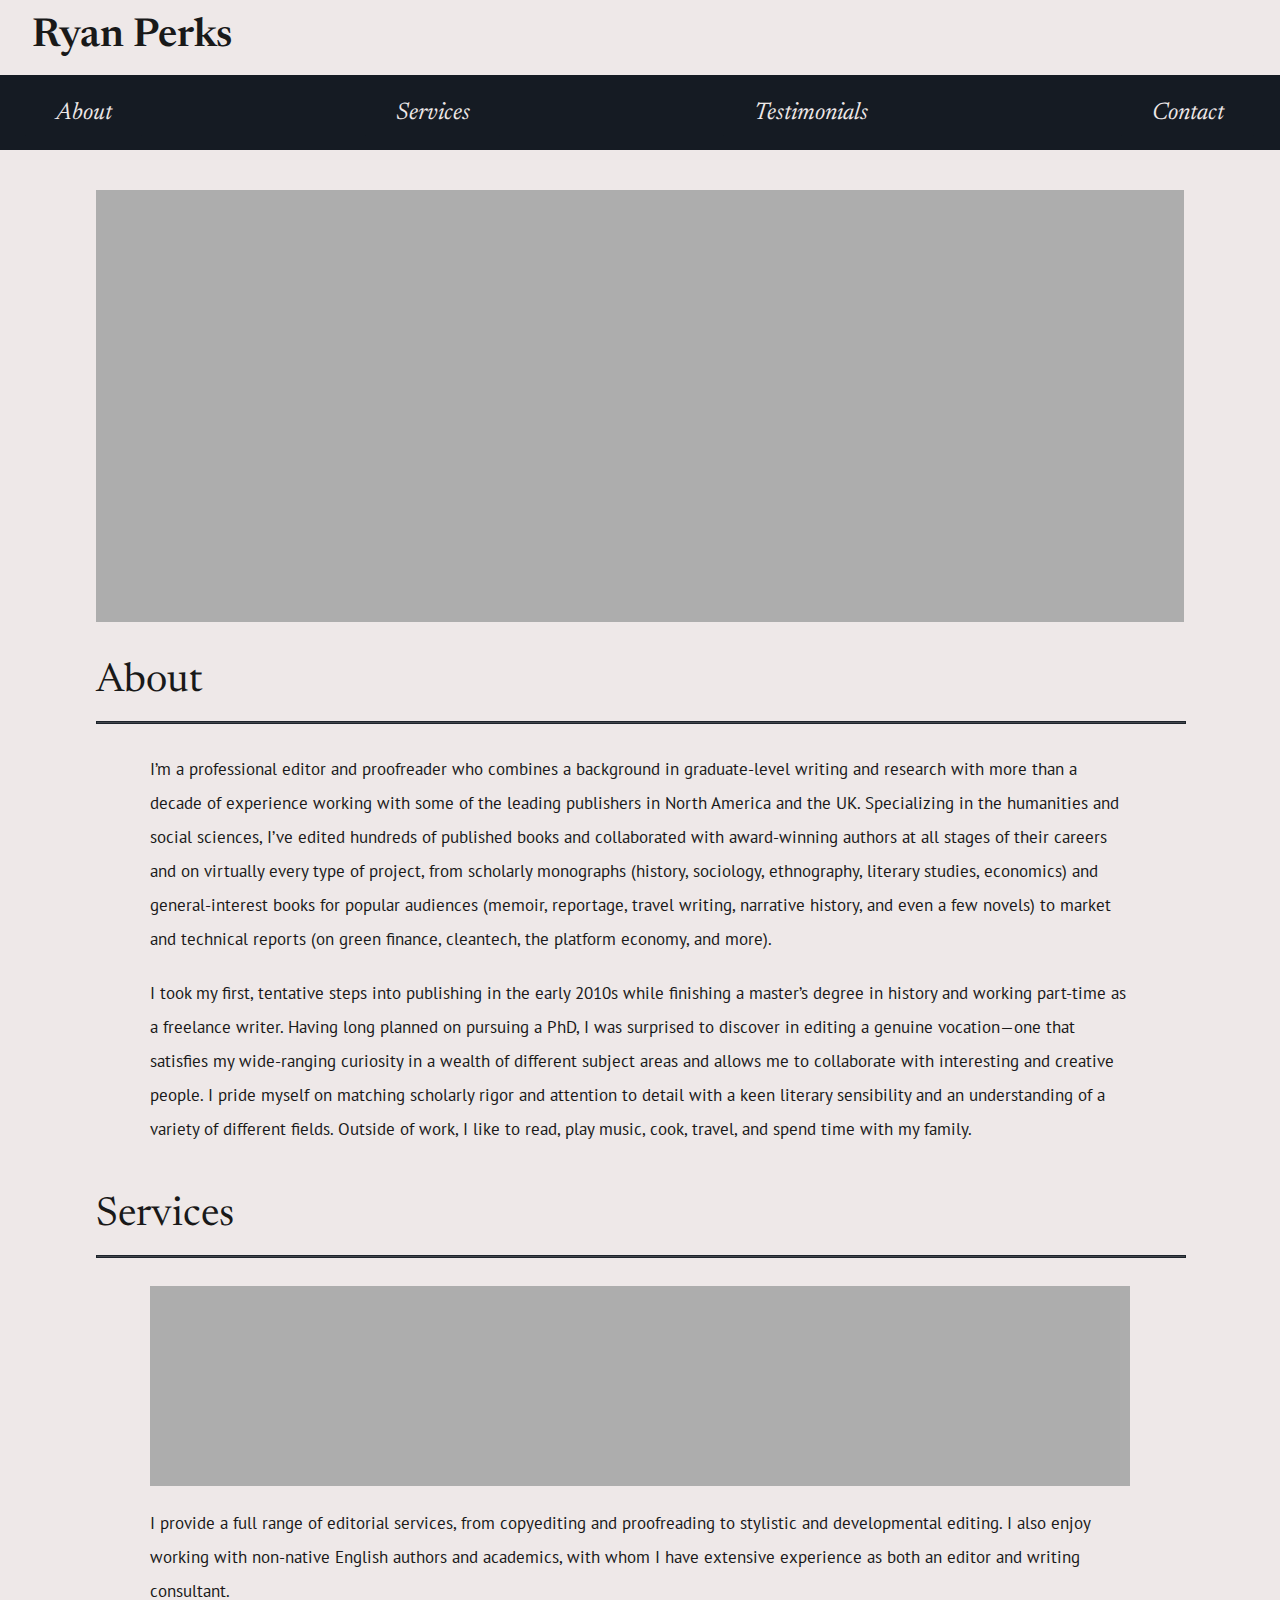
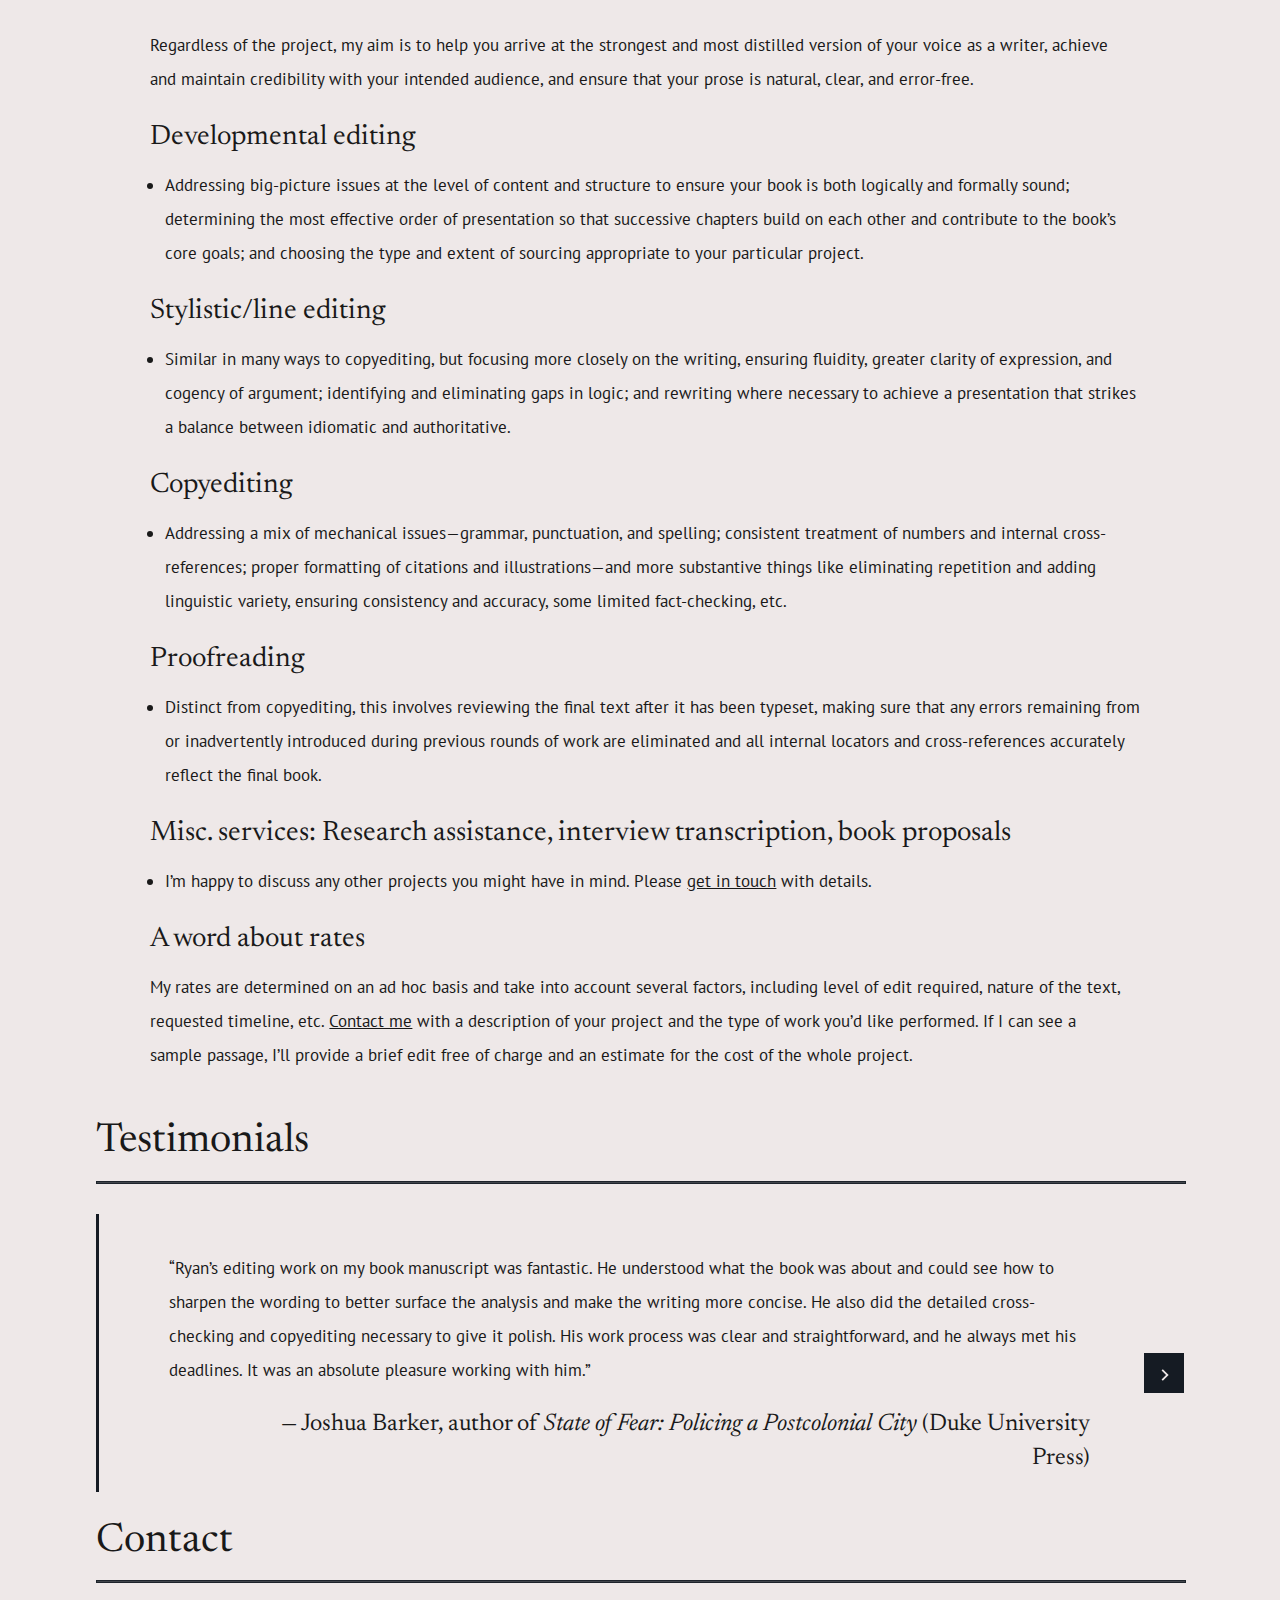
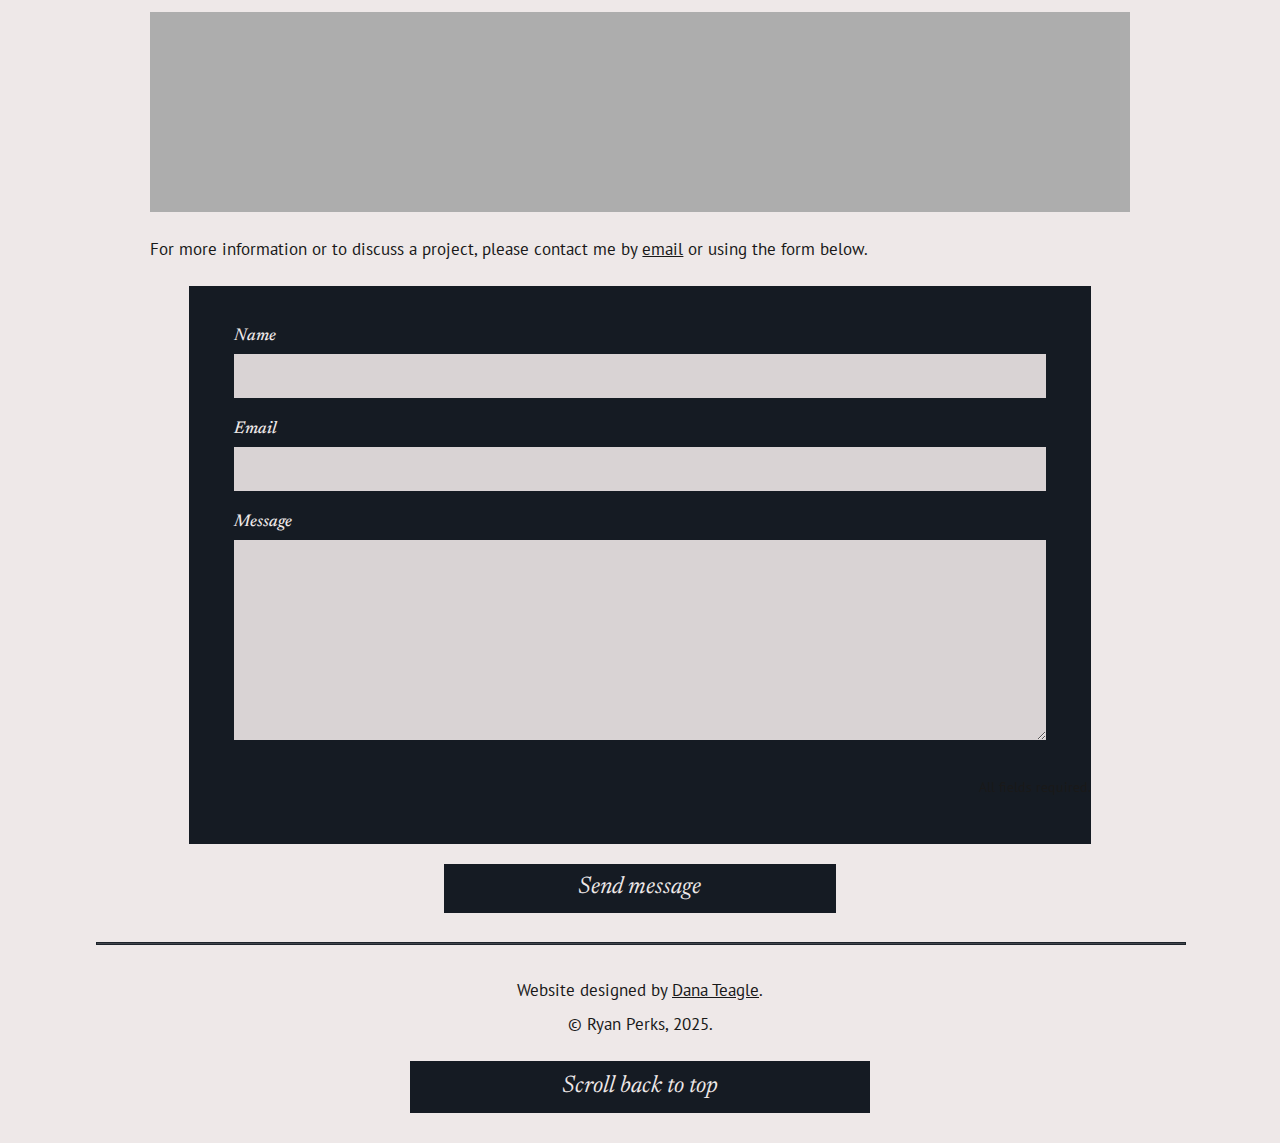
==== commit c5b98782: "feat: added variable height for testimonials slider, adjusted animations, and added smooth scroll to" ====
--- a/main.html
+++ b/main.html
@@ -104,10 +104,10 @@
         <p class="services-bullet">Distinct from copyediting, this involves reviewing the final text after it has been typeset, making sure that any errors remaining from or inadvertently introduced during previous rounds of work are eliminated and all internal locators and cross-references accurately reflect the final book.</p>
 
         <h4>Misc. services: Research assistance, interview transcription, book proposals</h4>
-        <p class="services-bullet">I’m happy to discuss any other projects you might have in mind. Please <a href="#contact"/>get in touch</a> with details.</p>
+        <p class="services-bullet">I’m happy to discuss any other projects you might have in mind. Please <a href="#contact" class="contact-text-link"/>get in touch</a> with details.</p>
 
         <h4>A word about rates</h4>
-        <p>My rates are determined on an ad hoc basis and take into account several factors, including level of edit required, nature of the text, requested timeline, etc. <a href="#contact"/>Contact me</a> with a description of your project and the type of work you’d like performed. If I can see a sample passage, I’ll provide a brief edit free of charge and an estimate for the cost of the whole project.</p>
+        <p>My rates are determined on an ad hoc basis and take into account several factors, including level of edit required, nature of the text, requested timeline, etc. <a href="#contact" class="contact-text-link"/>Contact me</a> with a description of your project and the type of work you’d like performed. If I can see a sample passage, I’ll provide a brief edit free of charge and an estimate for the cost of the whole project.</p>
 
       </div>
     </section>
@@ -147,12 +147,12 @@
           </div>
 
           <!-- slide 4 -->
-          <!-- <div class="slide">
+          <div class="slide">
             <blockquote>
               <p>“I was referred to Ryan for revising the English translation of my book, and in turn I now enthusiastically recommend him to my colleagues. Ryan demonstrates exceptional professionalism and a meticulous attention to linguistic precision—an increasingly rare quality in an era when writing is often rushed at the expense of clarity. Thanks to his efforts, I watched my manuscript, originally written in “correct” English, transform into what I would call “authentic” English—writing that is idiomatic, accurate, and fluid. Throughout the process, Ryan collaborated with me as a true partner in revision. He frequently consulted me with thoughtful and precise questions to ensure he fully understood my intent. In many cases, his questions were so perceptive that they prompted me to further refine my own ideas. I would also add that Ryan is courteous and personable, making him a pleasure to work with.”</p>
               <cite>— Guillaume Sauvé, author of <span class="title">Suffering Victory: Soviet Liberals and the Failure of Democracy in Russia, 1987—1993</span> (Cornell University Press)</cite>
             </blockquote>
-          </div> -->
+          </div>
 
           <!-- slide 5 -->
           <div class="slide">
@@ -256,8 +256,6 @@
           <fieldset>
               <label for="name">Name</label>
               <input type="text" name="name" id="name" required="required" aria-required="true" title="Please enter your name" />
-              <label for="pronouns">Pronouns</label>
-              <input type="text" name="pronouns" id="pronouns" placeholder="e.g., she/her, they/them, he/him" required="required" aria-required="true" title="Please enter your pronouns" />
               <label for="email">Email</label>
               <input type="email" name="email" id="email" required="required" aria-required="true" title="Please enter your email" />
               <label for="message">Message</label>
--- a/styles/styles.css
+++ b/styles/styles.css
@@ -238,8 +238,22 @@
     opacity: 1;
   }
 }
+@keyframes fade-up {
+  0% {
+    transform: translateY(20px);
+    opacity: 0;
+  }
+  100% {
+    transform: translateY(0px);
+    opacity: 1;
+  }
+}
 main, section *, footer {
-  animation: fade-in 1s;
+  animation: fade-up 1.5s;
+}
+
+#testimonial-slider *, nav li, header h1 {
+  animation: fade-in 2s;
 }
 
 @font-face {
@@ -294,6 +308,10 @@
   box-shadow: none;
 }
 
+#testimonials hr {
+  margin-bottom: 30px;
+}
+
 label {
   font-family: "Newsreader-Italic", serif;
   color: #EEE8E8;
@@ -301,7 +319,7 @@
 
 input, textarea {
   font-weight: 500;
-  font-family: "PT-Sans-Bold", sans-serif;
+  font-family: "PT-Sans", sans-serif;
   letter-spacing: 3%;
   line-height: 200%;
   color: #191919;
@@ -362,7 +380,6 @@
   flex-direction: column;
   padding-right: 0;
   padding-left: 30px;
-  border-left: solid #151B23 3px;
   height: auto;
 }
 blockquote p {
@@ -650,7 +667,7 @@
   padding-bottom: 50px;
 }
 main .enter-site hr {
-  transition: height 0.5s;
+  transition: height 1s;
 }
 main .enter-site:hover hr {
   height: 3px;
@@ -699,32 +716,17 @@
 }
 
 #testimonial-slider {
-  height: auto;
-  min-height: 500px;
+  height: 300px;
   width: 100%;
+  border-left: solid #151B23 3px;
   margin: 0 auto;
   position: relative;
   overflow: hidden;
-}
-#testimonial-slider blockquote {
-  min-height: 500px;
+  transition: height 0.5s;
 }
 @media only screen and (max-width: 970px) {
   #testimonial-slider {
-    min-height: 650px;
     width: 90%;
-  }
-  #testimonial-slider blockquote {
-    min-height: 650px;
-  }
-}
-@media only screen and (max-width: 768px) {
-  #testimonial-slider {
-    min-height: 750px;
-    width: 90%;
-  }
-  #testimonial-slider blockquote {
-    min-height: 750px;
   }
 }
 #testimonial-slider .slide {
@@ -733,13 +735,11 @@
   width: 100%;
   max-width: 100%;
   padding-right: 5%;
-  height: 100%;
-  min-height: 500px;
   transition: transform 0.75s ease-in-out;
 }
 #testimonial-slider .next-slide {
   position: absolute;
-  bottom: 50%;
+  top: 50%;
   right: 0%;
   width: 40px;
   height: 40px;
@@ -752,15 +752,21 @@
 }
 #testimonial-slider .next-slide img {
   min-height: 22px;
-  padding-bottom: 5px;
   min-width: 22px;
 }
 #testimonial-slider .next-slide:hover {
   background-color: #EEE8E8;
-  transition: background-color 0.75s;
 }
 #testimonial-slider .next-slide:hover img {
   filter: invert(100%);
+}
+@media only screen and (max-width: 768px) {
+  #testimonial-slider .next-slide:hover {
+    background-color: #151B23;
+  }
+  #testimonial-slider .next-slide:hover img {
+    filter: invert(0%);
+  }
 }
 
 #headshot {
@@ -819,7 +825,7 @@
   padding: 5px 10px;
 }
 #contact form fieldset textarea {
-  min-height: 150px;
+  min-height: 200px;
 }
 #contact form fieldset p {
   padding-top: 10px;
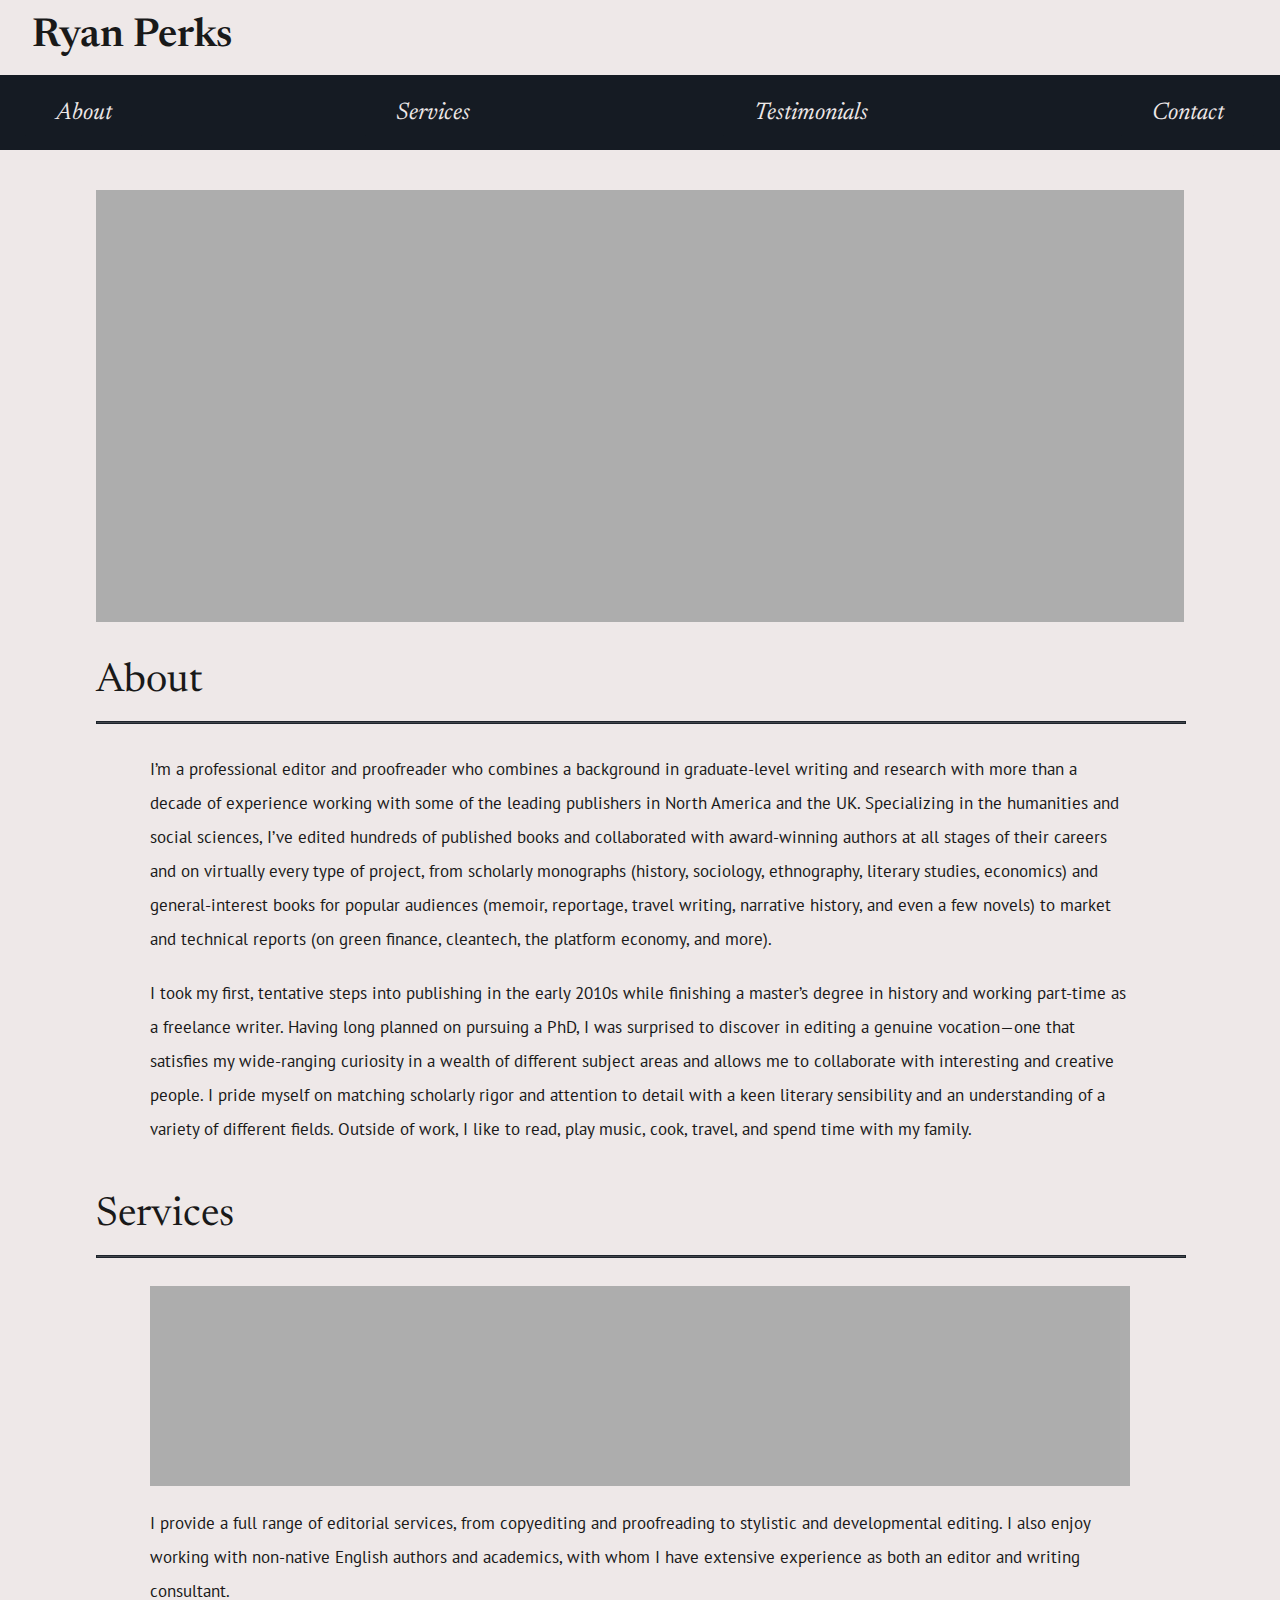
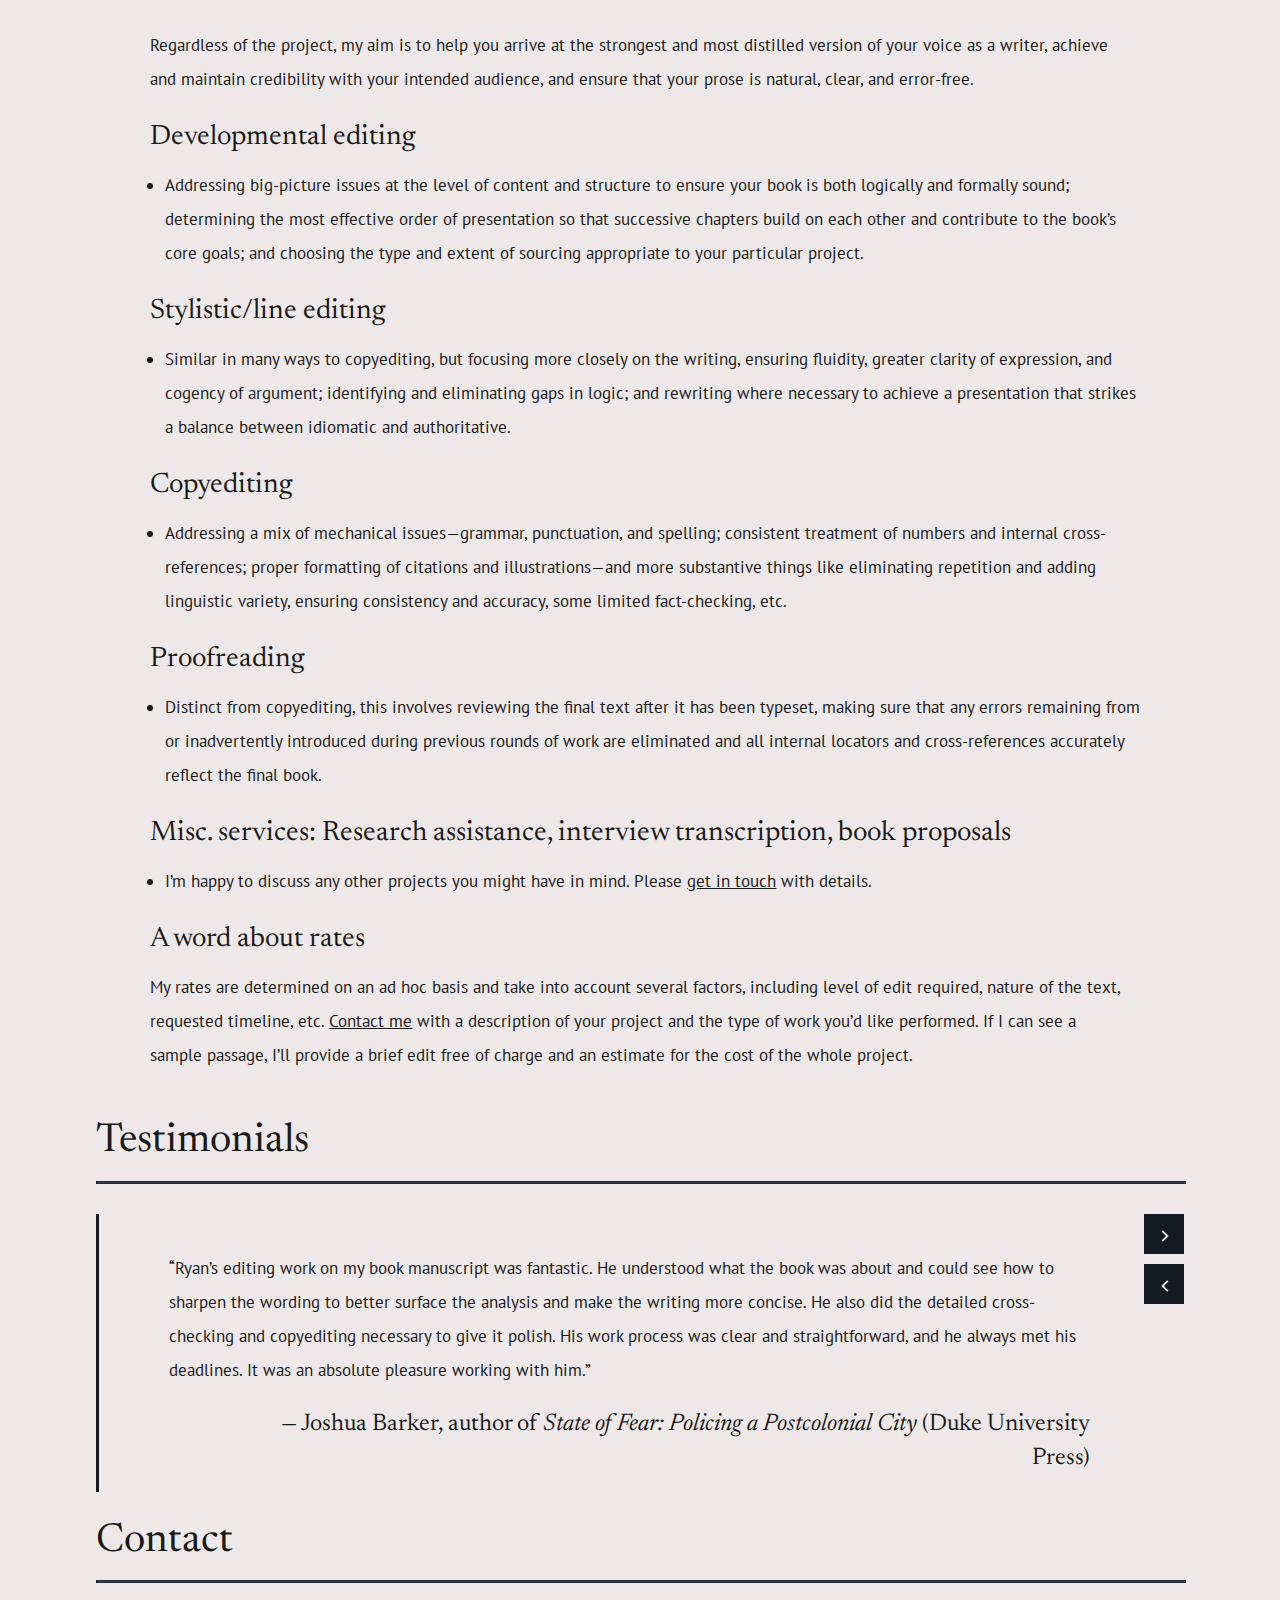
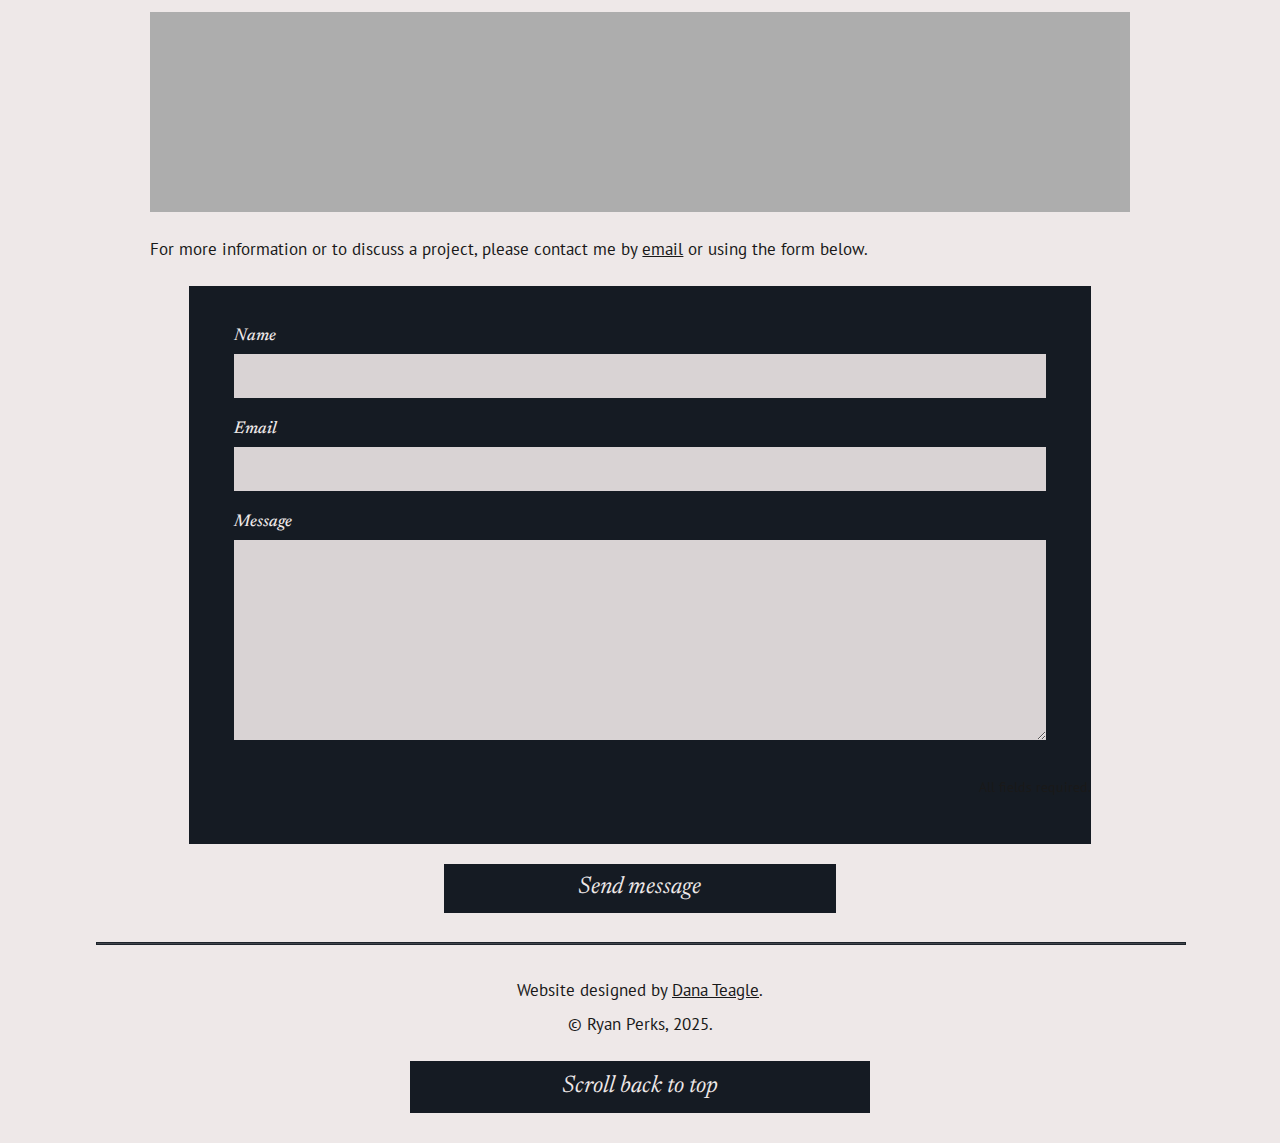
==== commit 083e1f98: "feat: added prev slide button" ====
--- a/main.html
+++ b/main.html
@@ -29,6 +29,9 @@
     <link rel="preload" href="./assets/fonts/PT_Sans/PTSans-Regular.ttf" as="font" type="font/ttf" crossorigin />
     <link rel="preload" href="./assets/fonts/PT_Sans/PTSans-Italic.ttf" as="font" type="font/ttf" crossorigin />
 
+    <!-- preloaded media -->
+    <link rel="preload" href="./assets/placeholder-image.png" as="image"/>
+
     <!-- preloaded icons -->
     <!-- <link rel="preload" href="./assets/icons/arrow-up.svg" as="image" type="image/svg+xml" />
     <link rel="preload" href="./assets/icons/menu-lines.svg" as="image" type="image/svg+xml" /> -->
@@ -235,7 +238,10 @@
           </div>
 
           <!-- image carousel control buttons -->
-          <div class="next-slide"><img src="./assets/icons/arrow-right.svg" class="slide-icon" alt="right arrow icon"></div>
+          <div class="slide-controls">
+            <div class="next-slide"><img src="./assets/icons/arrow-right.svg" class="slide-icon" alt="right arrow icon"></div>
+            <div class="prev-slide"><img src="./assets/icons/arrow-left.svg" class="slide-icon" alt="left arrow icon"></div>
+          </div>
         </div>
 
       </div>
--- a/styles/styles.css
+++ b/styles/styles.css
@@ -737,10 +737,20 @@
   padding-right: 5%;
   transition: transform 0.75s ease-in-out;
 }
-#testimonial-slider .next-slide {
+#testimonial-slider .slide-controls {
+  display: flex;
+  flex-direction: column;
+  gap: 10px;
   position: absolute;
-  top: 50%;
+  top: 0%;
   right: 0%;
+}
+@media only screen and (max-width: 970px) {
+  #testimonial-slider .slide-controls {
+    gap: 5px;
+  }
+}
+#testimonial-slider .next-slide, #testimonial-slider .prev-slide {
   width: 40px;
   height: 40px;
   padding: 10px;
@@ -750,21 +760,21 @@
   font-size: 1rem;
   transition: background-color 0.5s;
 }
-#testimonial-slider .next-slide img {
+#testimonial-slider .next-slide img, #testimonial-slider .prev-slide img {
   min-height: 22px;
   min-width: 22px;
 }
-#testimonial-slider .next-slide:hover {
+#testimonial-slider .next-slide:hover, #testimonial-slider .prev-slide:hover {
   background-color: #EEE8E8;
 }
-#testimonial-slider .next-slide:hover img {
+#testimonial-slider .next-slide:hover img, #testimonial-slider .prev-slide:hover img {
   filter: invert(100%);
 }
 @media only screen and (max-width: 768px) {
-  #testimonial-slider .next-slide:hover {
+  #testimonial-slider .next-slide:hover, #testimonial-slider .prev-slide:hover {
     background-color: #151B23;
   }
-  #testimonial-slider .next-slide:hover img {
+  #testimonial-slider .next-slide:hover img, #testimonial-slider .prev-slide:hover img {
     filter: invert(0%);
   }
 }
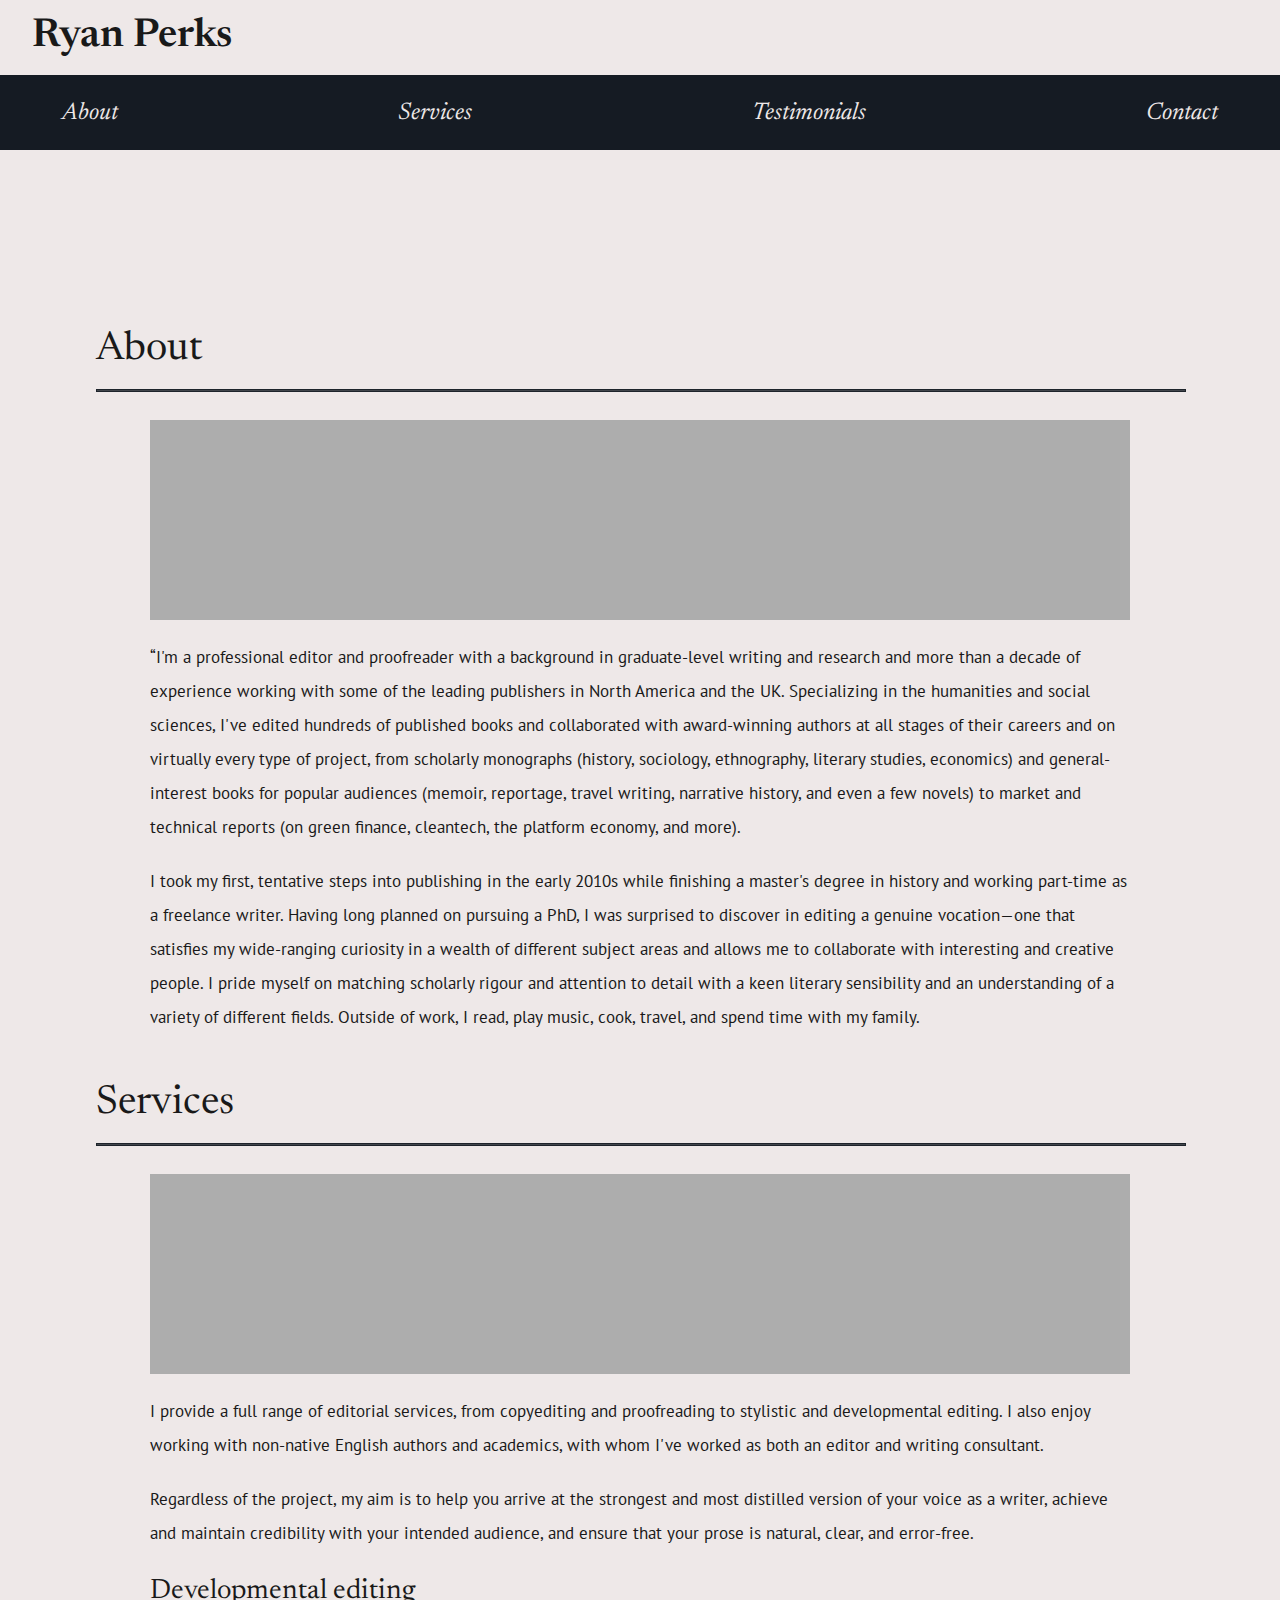
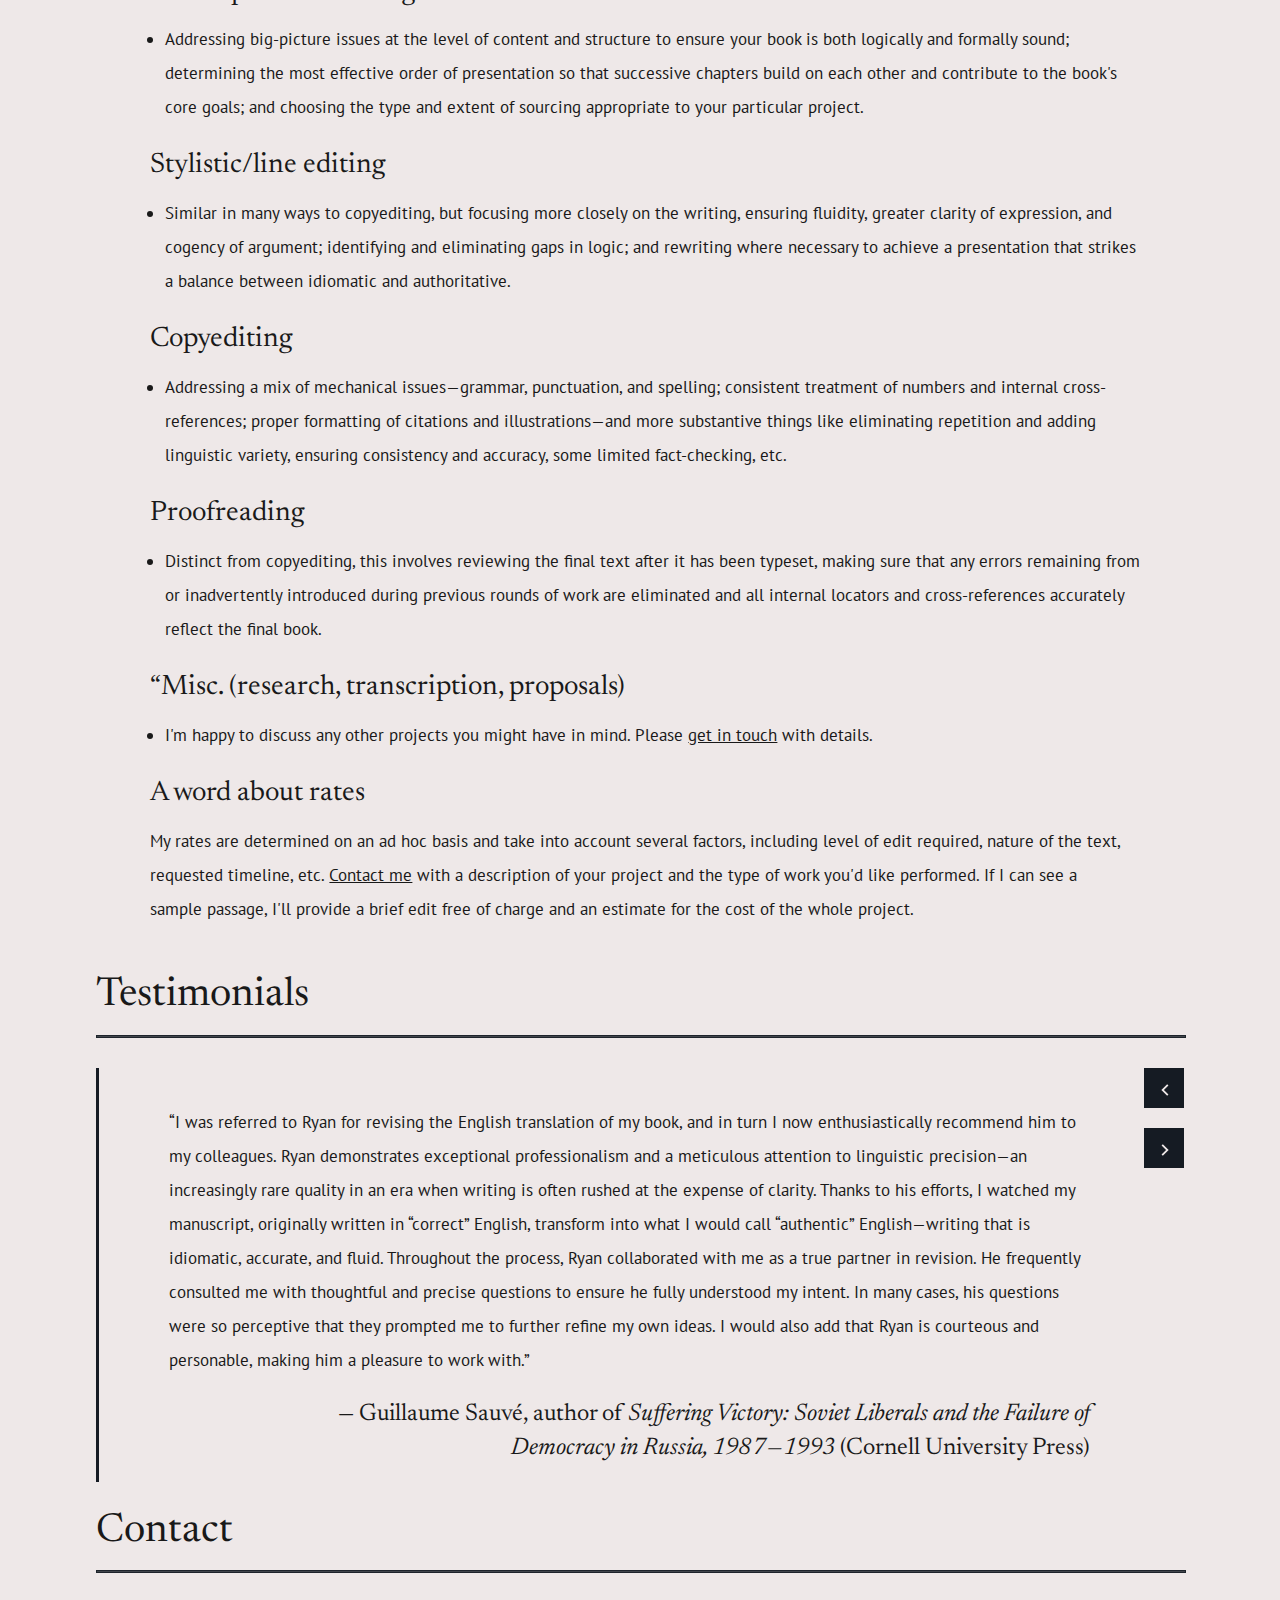
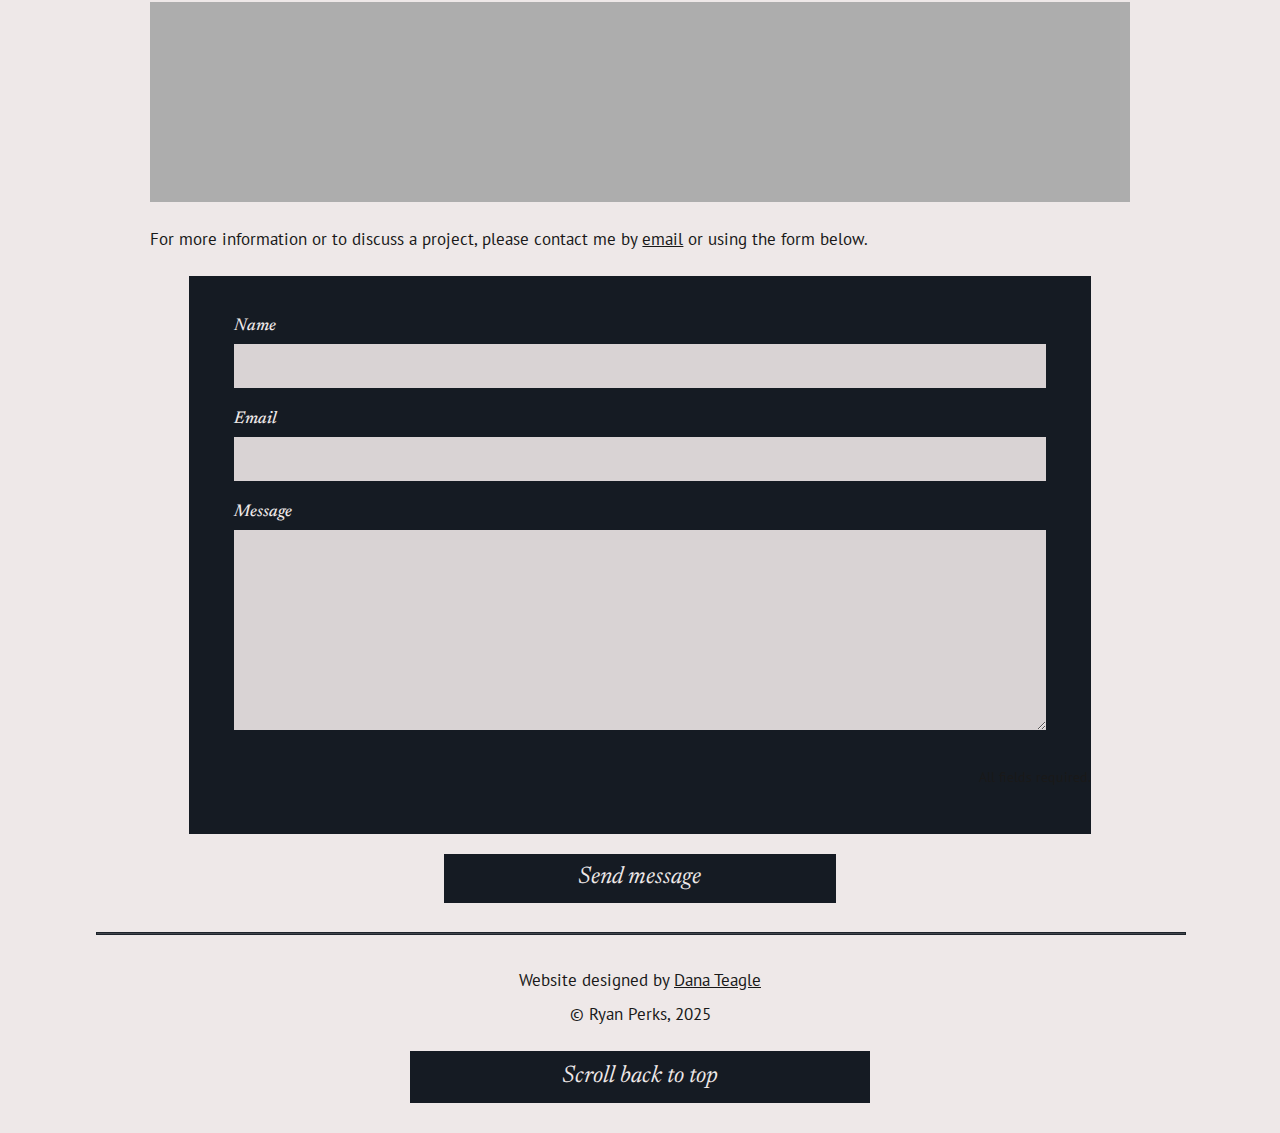
==== commit 3d7ba944: "chore: copy adjustments and testimonials reorder" ====
--- a/main.html
+++ b/main.html
@@ -67,18 +67,14 @@
       </div>
     </header>
 
-    <!-- heashot image -->
-    <section id="headshot">
-      <img src="./assets/placeholder-image.png" />
-    </section>
-
     <!-- about section -->
     <section id="about">
       <div class="wrapper">
         <h3>About</h3>
         <hr/>
-        <p>I’m a professional editor and proofreader who combines a background in graduate-level writing and research with more than a decade of experience working with some of the leading publishers in North America and the UK. Specializing in the humanities and social sciences, I’ve edited hundreds of published books and collaborated with award-winning authors at all stages of their careers and on virtually every type of project, from scholarly monographs (history, sociology, ethnography, literary studies, economics) and general-interest books for popular audiences (memoir, reportage, travel writing, narrative history, and even a few novels) to market and technical reports (on green finance, cleantech, the platform economy, and more).</p>
-        <p>I took my first, tentative steps into publishing in the early 2010s while finishing a master’s degree in history and working part-time as a freelance writer. Having long planned on pursuing a PhD, I was surprised to discover in editing a genuine vocation—one that satisfies my wide-ranging curiosity in a wealth of different subject areas and allows me to collaborate with interesting and creative people. I pride myself on matching scholarly rigor and attention to detail with a keen literary sensibility and an understanding of a variety of different fields. Outside of work, I like to read, play music, cook, travel, and spend time with my family.</p>
+        <img src="./assets/placeholder-image.png" class="banner headshot" />
+        <p>“I'm a professional editor and proofreader with a background in graduate-level writing and research and more than a decade of experience working with some of the leading publishers in North America and the UK. Specializing in the humanities and social sciences, I've edited hundreds of published books and collaborated with award-winning authors at all stages of their careers and on virtually every type of project, from scholarly monographs (history, sociology, ethnography, literary studies, economics) and general-interest books for popular audiences (memoir, reportage, travel writing, narrative history, and even a few novels) to market and technical reports (on green finance, cleantech, the platform economy, and more).</p>
+        <p>I took my first, tentative steps into publishing in the early 2010s while finishing a master's degree in history and working part-time as a freelance writer. Having long planned on pursuing a PhD, I was surprised to discover in editing a genuine vocation—one that satisfies my wide-ranging curiosity in a wealth of different subject areas and allows me to collaborate with interesting and creative people. I pride myself on matching scholarly rigour and attention to detail with a keen literary sensibility and an understanding of a variety of different fields. Outside of work, I read, play music, cook, travel, and spend time with my family.</p>
       </div>
     </section>
 
@@ -91,11 +87,11 @@
 
         <img src="./assets/placeholder-image.png" class="banner" />
 
-        <p>I provide a full range of editorial services, from copyediting and proofreading to stylistic and developmental editing. I also enjoy working with non-native English authors and academics, with whom I have extensive experience as both an editor and writing consultant.</p>
+        <p>I provide a full range of editorial services, from copyediting and proofreading to stylistic and developmental editing. I also enjoy working with non-native English authors and academics, with whom I've worked as both an editor and writing consultant.</p>
         <p>Regardless of the project, my aim is to help you arrive at the strongest and most distilled version of your voice as a writer, achieve and maintain credibility with your intended audience, and ensure that your prose is natural, clear, and error-free.</p>
 
         <h4>Developmental editing</h4>
-        <p class="services-bullet">Addressing big-picture issues at the level of content and structure to ensure your book is both logically and formally sound; determining the most effective order of presentation so that successive chapters build on each other and contribute to the book’s core goals; and choosing the type and extent of sourcing appropriate to your particular project.</p>
+        <p class="services-bullet">Addressing big-picture issues at the level of content and structure to ensure your book is both logically and formally sound; determining the most effective order of presentation so that successive chapters build on each other and contribute to the book's core goals; and choosing the type and extent of sourcing appropriate to your particular project.</p>
 
         <h4>Stylistic/line editing</h4>
         <p class="services-bullet">Similar in many ways to copyediting, but focusing more closely on the writing, ensuring fluidity, greater clarity of expression, and cogency of argument; identifying and eliminating gaps in logic; and rewriting where necessary to achieve a presentation that strikes a balance between idiomatic and authoritative.</p>
@@ -106,11 +102,11 @@
         <h4>Proofreading</h4>
         <p class="services-bullet">Distinct from copyediting, this involves reviewing the final text after it has been typeset, making sure that any errors remaining from or inadvertently introduced during previous rounds of work are eliminated and all internal locators and cross-references accurately reflect the final book.</p>
 
-        <h4>Misc. services: Research assistance, interview transcription, book proposals</h4>
-        <p class="services-bullet">I’m happy to discuss any other projects you might have in mind. Please <a href="#contact" class="contact-text-link"/>get in touch</a> with details.</p>
+        <h4>“Misc. (research, transcription, proposals)</h4>
+        <p class="services-bullet">I'm happy to discuss any other projects you might have in mind. Please <a href="#contact" class="contact-text-link"/>get in touch</a> with details.</p>
 
         <h4>A word about rates</h4>
-        <p>My rates are determined on an ad hoc basis and take into account several factors, including level of edit required, nature of the text, requested timeline, etc. <a href="#contact" class="contact-text-link"/>Contact me</a> with a description of your project and the type of work you’d like performed. If I can see a sample passage, I’ll provide a brief edit free of charge and an estimate for the cost of the whole project.</p>
+        <p>My rates are determined on an ad hoc basis and take into account several factors, including level of edit required, nature of the text, requested timeline, etc. <a href="#contact" class="contact-text-link"/>Contact me</a> with a description of your project and the type of work you'd like performed. If I can see a sample passage, I'll provide a brief edit free of charge and an estimate for the cost of the whole project.</p>
 
       </div>
     </section>
@@ -128,106 +124,106 @@
           <!-- slide 1 -->
           <div class="slide">
             <blockquote>
-              <p>“Ryan’s editing work on my book manuscript was fantastic. He understood what the book was about and could see how to sharpen the wording to better surface the analysis and make the writing more concise. He also did the detailed cross-checking and copyediting necessary to give it polish. His work process was clear and straightforward, and he always met his deadlines. It was an absolute pleasure working with him.”</p>
+              <p>“I was referred to Ryan for revising the English translation of my book, and in turn I now enthusiastically recommend him to my colleagues. Ryan demonstrates exceptional professionalism and a meticulous attention to linguistic precision—an increasingly rare quality in an era when writing is often rushed at the expense of clarity. Thanks to his efforts, I watched my manuscript, originally written in “correct” English, transform into what I would call “authentic” English—writing that is idiomatic, accurate, and fluid. Throughout the process, Ryan collaborated with me as a true partner in revision. He frequently consulted me with thoughtful and precise questions to ensure he fully understood my intent. In many cases, his questions were so perceptive that they prompted me to further refine my own ideas. I would also add that Ryan is courteous and personable, making him a pleasure to work with.”</p>
+              <cite>— Guillaume Sauvé, author of <span class="title">Suffering Victory: Soviet Liberals and the Failure of Democracy in Russia, 1987—1993</span> (Cornell University Press)</cite>
+            </blockquote>
+          </div>
+
+          <!-- slide 2 -->
+          <div class="slide">
+            <blockquote>
+              <p>“Ryan's editing work on my book manuscript was fantastic. He understood what the book was about and could see how to sharpen the wording to better surface the analysis and make the writing more concise. He also did the detailed cross-checking and copyediting necessary to give it polish. His work process was clear and straightforward, and he always met his deadlines. It was an absolute pleasure working with him.”</p>
               <cite>— Joshua Barker, author of <span class="title">State of Fear: Policing a Postcolonial City</span> (Duke University Press)</cite>
             </blockquote>
           </div>
-
-          <!-- slide 2 -->
+            
+          <!-- slide 3 -->
+          <div class="slide">
+            <blockquote>
+              <p>“I've worked with a good many copyeditors over the years—none better than Ryan. He patches up my prose where needed but doesn't get in the way of how I want to express myself. Moreover, he goes beyond simply dealing with text and takes an active, insightful interest in the topic I'm writing about.”</p>
+              <cite>— Graham White, author of <span class="title">“We Are in Charge Here”: Inuit Self-Government and the Nunatsiavut Assembly</span> (University of Toronto Press)</cite>
+            </blockquote>
+          </div>
+
+          <!-- slide 4 -->
+          <div class="slide">
+            <blockquote>
+              <p>“Ryan helped to prepare my book manuscript for publication, and in the time since has edited several journal articles for academic publication. I continue to ask for Ryan's editing support as he works efficiently, professionally, and is a great communicator. Most importantly, however, I trust his editorial advice. I highly recommend him!”</p>
+              <cite>— Sheri Gibbings, author of <span class="title">Shadow Play: Information Politics in Urban Indonesia</span> (University of Toronto Press)</cite>
+            </blockquote>
+          </div>
+
+          <!-- slide 5 -->
+          <div class="slide">
+            <blockquote>
+              <p>“Ryan copyedited both of my books with the University of Calgary Press. He did such a great job on the first one that I requested him for the second. His work is fastidious, and he has a remarkable sense for strengthening the tone of the particular writer he is editing. He is prompt; I have never known him to be late for a deadline. I particularly appreciate his sense of humor—working with him is an enjoyable experience. I will look forward to working with him as a book editor again.”</p>
+              <cite>— Kathleen Scherf, editor of <span class="title">Creative Tourism in Smaller Communities: Place, Culture, and Local Representation and Adventures in Small Tourism: Studies and Stories</span> (University of Calgary Press)</cite>
+            </blockquote>
+          </div>
+
+          <!-- slide 6 -->
+          <div class="slide">
+            <blockquote>
+              <p>“Good copyeditors are worth their weight in gold, and as an editor of volumes of essays and a scholarly journal and for long periods of my career, I know only too well just how much can go wrong. My book was studded with complex archival references, and there are few people who could have steered me through their formal documentation with as much assurance as Ryan did. He is one of the very best copyeditors with whom it has been my privilege to work (and working with Cambridge University Press in the past, I have had some good ones). He is always prompt, thorough, attentive, thoughtful, well-informed, and very smart. I highly recommend him.”</p>
+              <cite>— Eva-Marie Kröller, FRSC and CM, author of <span class="title">Writing the Empire: The McIlwraiths, 1853–1948</span> (University of Toronto Press)</cite>
+            </blockquote>
+          </div>
+
+          <!-- slide 7 -->
+          <div class="slide">
+            <blockquote>
+              <p>“I hired Ryan to copyedit my second monograph. He did a fantastic job. The book manuscript was challenging, incorporating texts and references to print and archival material in three different languages. It is always surprising to see how many errors remain in a manuscript in the final stretch of production, after multiple verifications by so many readers. Ryan noticed missing words, grammatical errors, spelling mistakes, and inconsistent capitalizations. He also flagged style issues while always taking care to maintain my voice. I really enjoyed collaborating with him, and was especially grateful for his professionalism and eagle eye at such a critical point in the publication process. After Ryan's corrections, I felt much more confident about seeing my monograph arrive in the world.”</p>
+              <cite>— Susan Dalton, author of <span class="title">Gender, Mediation, and Popular Education in Venice, 1760–1830</span> (Routledge)</cite>
+            </blockquote>
+          </div>
+
+          <!-- slide 8 -->
+          <div class="slide">
+            <blockquote>
+              <p>“We've published a much better book thanks to Ryan. He enriched the prose. He helped us clarify our arguments. And, finally, he made sure that the material presentation of our manuscript was impeccable.”</p>
+              <cite>— Vincent Pouliot and Jean-Philippe Thérien, authors of <span class="title">Global Policymaking: The Patchwork of Global Governance</span> (Cambridge University Press)</cite>
+            </blockquote>
+          </div>
+
+          <!-- slide 9 -->
+          <div class="slide">
+            <blockquote>
+              <p>“Working with Ryan was simply a pleasure from beginning to end. I will forever be grateful for the care and attention he brought to my manuscript, which improved greatly thanks to his thoughtful suggestions and contributions. Ryan was prompt, professional, and cordial in all of our communications. I can't recommend him highly enough for anyone looking for a knowledgeable, skillful, and talented editor.”</p>
+              <cite>— Lisa Gasbarrone, author of <span class="title">The Sense of the Sacred in the Early Novels of Quebec</span> (McGill-Queen's University Press)</cite>
+            </blockquote>
+          </div>
+
+          <!-- slide 10 -->
+          <div class="slide">
+            <blockquote>
+              <p>“It's been a pleasure and an education to work with Ryan as an editor on my two latest English-language books. Highly professional and focused on delivering a polished, fact-checked final product, Ryan understands the needs of both academic and lay readers.”</p>
+              <cite>— Frédéric Mérand, editor of <span class="title">Coping with Geopolitical Decline: The United States in European Perspective</span> (McGill-Queen's University Press) and author of <span class="title">The Political Commissioner: A European Ethnography</span> (Oxford University Press)</cite>
+            </blockquote>
+          </div>
+
+          <!-- slide 11 -->
+          <div class="slide">
+            <blockquote>
+              <p>“Ryan made my work better. His edits were always constructive and suggested in clear and encouraging ways. I look forward to working with him again.”</p>
+              <cite>— M. Todd Bennett, author of <span class="title">Neither Confirm nor Deny: How the Glomar Mission Shielded the CIA from Transparency</span> (Columbia University Press)</cite>
+            </blockquote>
+          </div>
+
+          <!-- slide 12 -->
+          <div class="slide">
+            <blockquote>
+              <p>“Working with Ryan was an extremely smooth and collaborative experience from start to finish. He explained every step of the process clearly, handled my manuscript with great care and professionalism throughout, and delivered on an efficient timeline for completion of the work. I was extremely pleased with the end result and could not recommend his services highly enough. Ryan is a real master of his craft.”</p>
+              <cite>— Andrew Payne, author of <span class="title">War on the Ballot: How the Election Cycle Shapes Presidential Decision-Making in War</span> (Columbia University Press)</cite>
+            </blockquote>
+          </div>
+
+          <!-- slide 13 -->
           <div class="slide">
             <blockquote>
               <p>“Our collaboration was for me a pure delight. Ryan was a pleasure to work with and never missed a deadline. Even though our stylistic instincts are different, it was not hard to find common ground, and his contribution unquestionably made the text a better read.”</p>
               <cite>— David Beatty, author of <span class="title">Faith, Force, and Reason: An Armchair History of the Rule of Law</span> (University of Toronto Press)</cite>
             </blockquote>
           </div>
-            
-          <!-- slide 3 -->
-          <div class="slide">
-            <blockquote>
-              <p>“Ryan helped to prepare my book manuscript for publication, and in the time since has edited several journal articles for academic publication. I continue to ask for Ryan's editing support as he works efficiently, professionally, and is a great communicator. Most importantly, however, I trust his editorial advice. I highly recommend him!”</p>
-              <cite>— Sheri Gibbings, author of <span class="title">Shadow Play: Information Politics in Urban Indonesia</span> (University of Toronto Press)</cite>
-            </blockquote>
-          </div>
-
-          <!-- slide 4 -->
-          <div class="slide">
-            <blockquote>
-              <p>“I was referred to Ryan for revising the English translation of my book, and in turn I now enthusiastically recommend him to my colleagues. Ryan demonstrates exceptional professionalism and a meticulous attention to linguistic precision—an increasingly rare quality in an era when writing is often rushed at the expense of clarity. Thanks to his efforts, I watched my manuscript, originally written in “correct” English, transform into what I would call “authentic” English—writing that is idiomatic, accurate, and fluid. Throughout the process, Ryan collaborated with me as a true partner in revision. He frequently consulted me with thoughtful and precise questions to ensure he fully understood my intent. In many cases, his questions were so perceptive that they prompted me to further refine my own ideas. I would also add that Ryan is courteous and personable, making him a pleasure to work with.”</p>
-              <cite>— Guillaume Sauvé, author of <span class="title">Suffering Victory: Soviet Liberals and the Failure of Democracy in Russia, 1987—1993</span> (Cornell University Press)</cite>
-            </blockquote>
-          </div>
-
-          <!-- slide 5 -->
-          <div class="slide">
-            <blockquote>
-              <p>“I've worked with a good many copyeditors over the years—none better than Ryan. He patches up my prose where needed but doesn't get in the way of how I want to express myself. Moreover, he goes beyond simply dealing with text and takes an active, insightful interest in the topic I'm writing about.”</p>
-              <cite>— Graham White, author of <span class="title">“We Are in Charge Here”: Inuit Self-Government and the Nunatsiavut Assembly</span> (University of Toronto Press)</cite>
-            </blockquote>
-          </div>
-
-          <!-- slide 6 -->
-          <div class="slide">
-            <blockquote>
-              <p>“Ryan copyedited both of my books with the University of Calgary Press. He did such a great job on the first one that I requested him for the second. His work is fastidious, and he has a remarkable sense for strengthening the tone of the particular writer he is editing. He is prompt; I have never known him to be late for a deadline. I particularly appreciate his sense of humor—working with him is an enjoyable experience. I will look forward to working with him as a book editor again.”</p>
-              <cite>— Kathleen Scherf, editor of <span class="title">Creative Tourism in Smaller Communities: Place, Culture, and Local Representation and Adventures in Small Tourism: Studies and Stories</span> (University of Calgary Press)</cite>
-            </blockquote>
-          </div>
-
-          <!-- slide 7 -->
-          <div class="slide">
-            <blockquote>
-              <p>“Good copyeditors are worth their weight in gold, and as an editor of volumes of essays and a scholarly journal and for long periods of my career, I know only too well just how much can go wrong. My book was studded with complex archival references, and there are few people who could have steered me through their formal documentation with as much assurance as Ryan did. He is one of the very best copyeditors with whom it has been my privilege to work (and working with Cambridge University Press in the past, I have had some good ones). He is always prompt, thorough, attentive, thoughtful, well-informed, and very smart. I highly recommend him.”</p>
-              <cite>— Eva-Marie Kröller, FRSC and CM, author of <span class="title">Writing the Empire: The McIlwraiths, 1853–1948</span> (University of Toronto Press)</cite>
-            </blockquote>
-          </div>
-
-          <!-- slide 8 -->
-          <div class="slide">
-            <blockquote>
-              <p>“I hired Ryan to copyedit my second monograph. He did a fantastic job. The book manuscript was challenging, incorporating texts and references to print and archival material in three different languages. It is always surprising to see how many errors remain in a manuscript in the final stretch of production, after multiple verifications by so many readers. Ryan noticed missing words, grammatical errors, spelling mistakes, and inconsistent capitalizations. He also flagged style issues while always taking care to maintain my voice. I really enjoyed collaborating with him, and was especially grateful for his professionalism and eagle eye at such a critical point in the publication process. After Ryan's corrections, I felt much more confident about seeing my monograph arrive in the world.”</p>
-              <cite>— Susa Dalton, author of <span class="title">Gender, Mediation, and Popular Education in Venice, 1760–1830</span> (Routledge)</cite>
-            </blockquote>
-          </div>
-
-          <!-- slide 9 -->
-          <div class="slide">
-            <blockquote>
-              <p>“We’ve published a much better book thanks to Ryan. He enriched the prose. He helped us clarify our arguments. And, finally, he made sure that the material presentation of our manuscript was impeccable.”</p>
-              <cite>— Vincent Pouliot and Jean-Philippe Thérien, authors of <span class="title">Global Policymaking: The Patchwork of Global Governance</span> (Cambridge University Press)</cite>
-            </blockquote>
-          </div>
-
-          <!-- slide 10 -->
-          <div class="slide">
-            <blockquote>
-              <p>“Working with Ryan was simply a pleasure from beginning to end. I will forever be grateful for the care and attention he brought to my manuscript, which improved greatly thanks to his thoughtful suggestions and contributions. Ryan was prompt, professional, and cordial in all of our communications. I can’t recommend him highly enough for anyone looking for a knowledgeable, skillful, and talented editor.”</p>
-              <cite>— Lisa Gasbarrone, author of <span class="title">The Sense of the Sacred in the Early Novels of Quebec</span> (McGill-Queen’s University Press)</cite>
-            </blockquote>
-          </div>
-
-          <!-- slide 11 -->
-          <div class="slide">
-            <blockquote>
-              <p>“It’s been a pleasure and an education to work with Ryan as an editor on my two latest English-language books. Highly professional and focused on delivering a polished, fact-checked final product, Ryan understands the needs of both academic and lay readers.”</p>
-              <cite>— Frédéric Merand, editor of <span class="title">Coping with Geopolitical Decline: The United States in European Perspective</span> (McGill-Queen’s University Press) and author of <span class="title">The Political Commissioner: A European Ethnography</span> (Oxford University Press)</cite>
-            </blockquote>
-          </div>
-
-          <!-- slide 12 -->
-          <div class="slide">
-            <blockquote>
-              <p>“Working with Ryan was an extremely smooth and collaborative experience from start to finish. He explained every step of the process clearly, handled my manuscript with great care and professionalism throughout, and delivered on an efficient timeline for completion of the work. I was extremely pleased with the end result and could not recommend his services highly enough. Ryan is a real master of his craft.”</p>
-              <cite>— Andrew Payne, author of <span class="title">War on the Ballot: How the Election Cycle Shapes Presidential Decision-Making in War</span> (Columbia University Press)</cite>
-            </blockquote>
-          </div>
-
-          <!-- slide 13 -->
-          <div class="slide">
-            <blockquote>
-              <p>“Ryan made my work better. His edits were always constructive and suggested in clear and encouraging ways. I look forward to working with him again.”</p>
-              <cite>— M. Todd Bennett, author of <span class="title">Neither Confirm nor Deny: How the Glomar Mission Shielded the CIA from Transparency</span> (Columbia University Press)</cite>
-            </blockquote>
-          </div>
 
           <!-- slide 14 -->
           <div class="slide">
@@ -239,8 +235,9 @@
 
           <!-- image carousel control buttons -->
           <div class="slide-controls">
+            <div class="prev-slide"><img src="./assets/icons/arrow-left.svg" class="slide-icon" alt="left arrow icon"></div>
+            <div class="slide-counter"><small></small></div>
             <div class="next-slide"><img src="./assets/icons/arrow-right.svg" class="slide-icon" alt="right arrow icon"></div>
-            <div class="prev-slide"><img src="./assets/icons/arrow-left.svg" class="slide-icon" alt="left arrow icon"></div>
           </div>
         </div>
 
@@ -280,8 +277,8 @@
     <footer id="main-footer">
       <div class="wrapper">
         
-        <p>Website designed by <a href="https://danateagle.com" target="_blank" rel="noreferrer">Dana Teagle</a>.</p>
-        <p>© Ryan Perks, 2025.</p>
+        <p>Website designed by <a href="https://danateagle.com" target="_blank" rel="noreferrer">Dana Teagle</a></p>
+        <p>© Ryan Perks, 2025</p>
 
         <!-- scroll to top button -->
         <div class="button" title="Scroll back to top of page" tabindex="0" onKeyDown="app.scrollTopOnEnter(event.keyCode)">
--- a/styles/styles.css
+++ b/styles/styles.css
@@ -581,6 +581,7 @@
   height: 150px;
   position: sticky;
   top: 0;
+  overflow: hidden;
 }
 header nav, header h1 {
   display: flex;
@@ -588,7 +589,7 @@
   align-items: center;
   background-color: #151B23;
   height: 75px;
-  width: 101%;
+  width: 100%;
   margin: 0 auto;
   position: absolute;
   top: 0;
@@ -651,13 +652,13 @@
   align-items: center;
   z-index: 100;
   background-color: #EEE8E8;
-  min-height: calc(100vh - 250px);
+  min-height: calc(100vh - 251px);
   padding-bottom: 10px;
 }
 @media only screen and (max-width: 768px) {
   main {
     font-size: 3.5rem;
-    min-height: calc(100vh - 225px);
+    min-height: calc(100vh - 226px);
   }
 }
 main .enter-site {
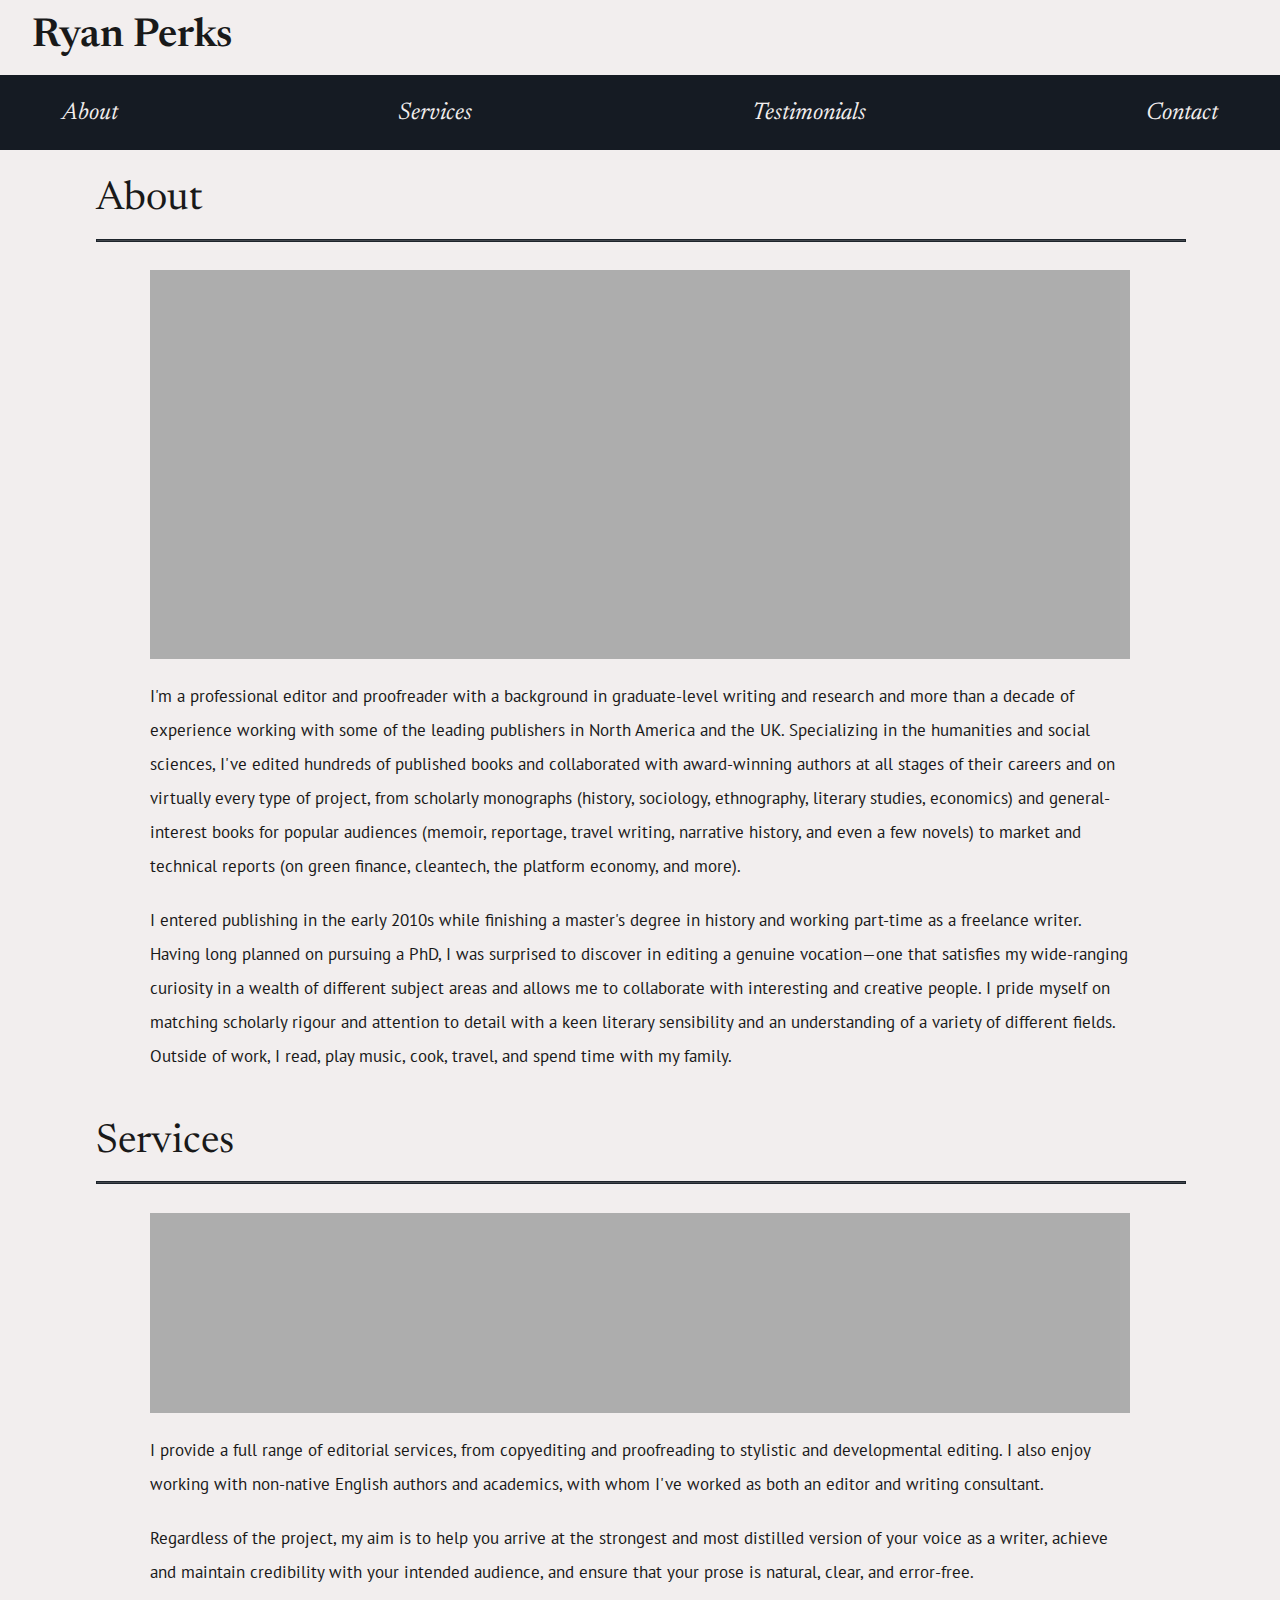
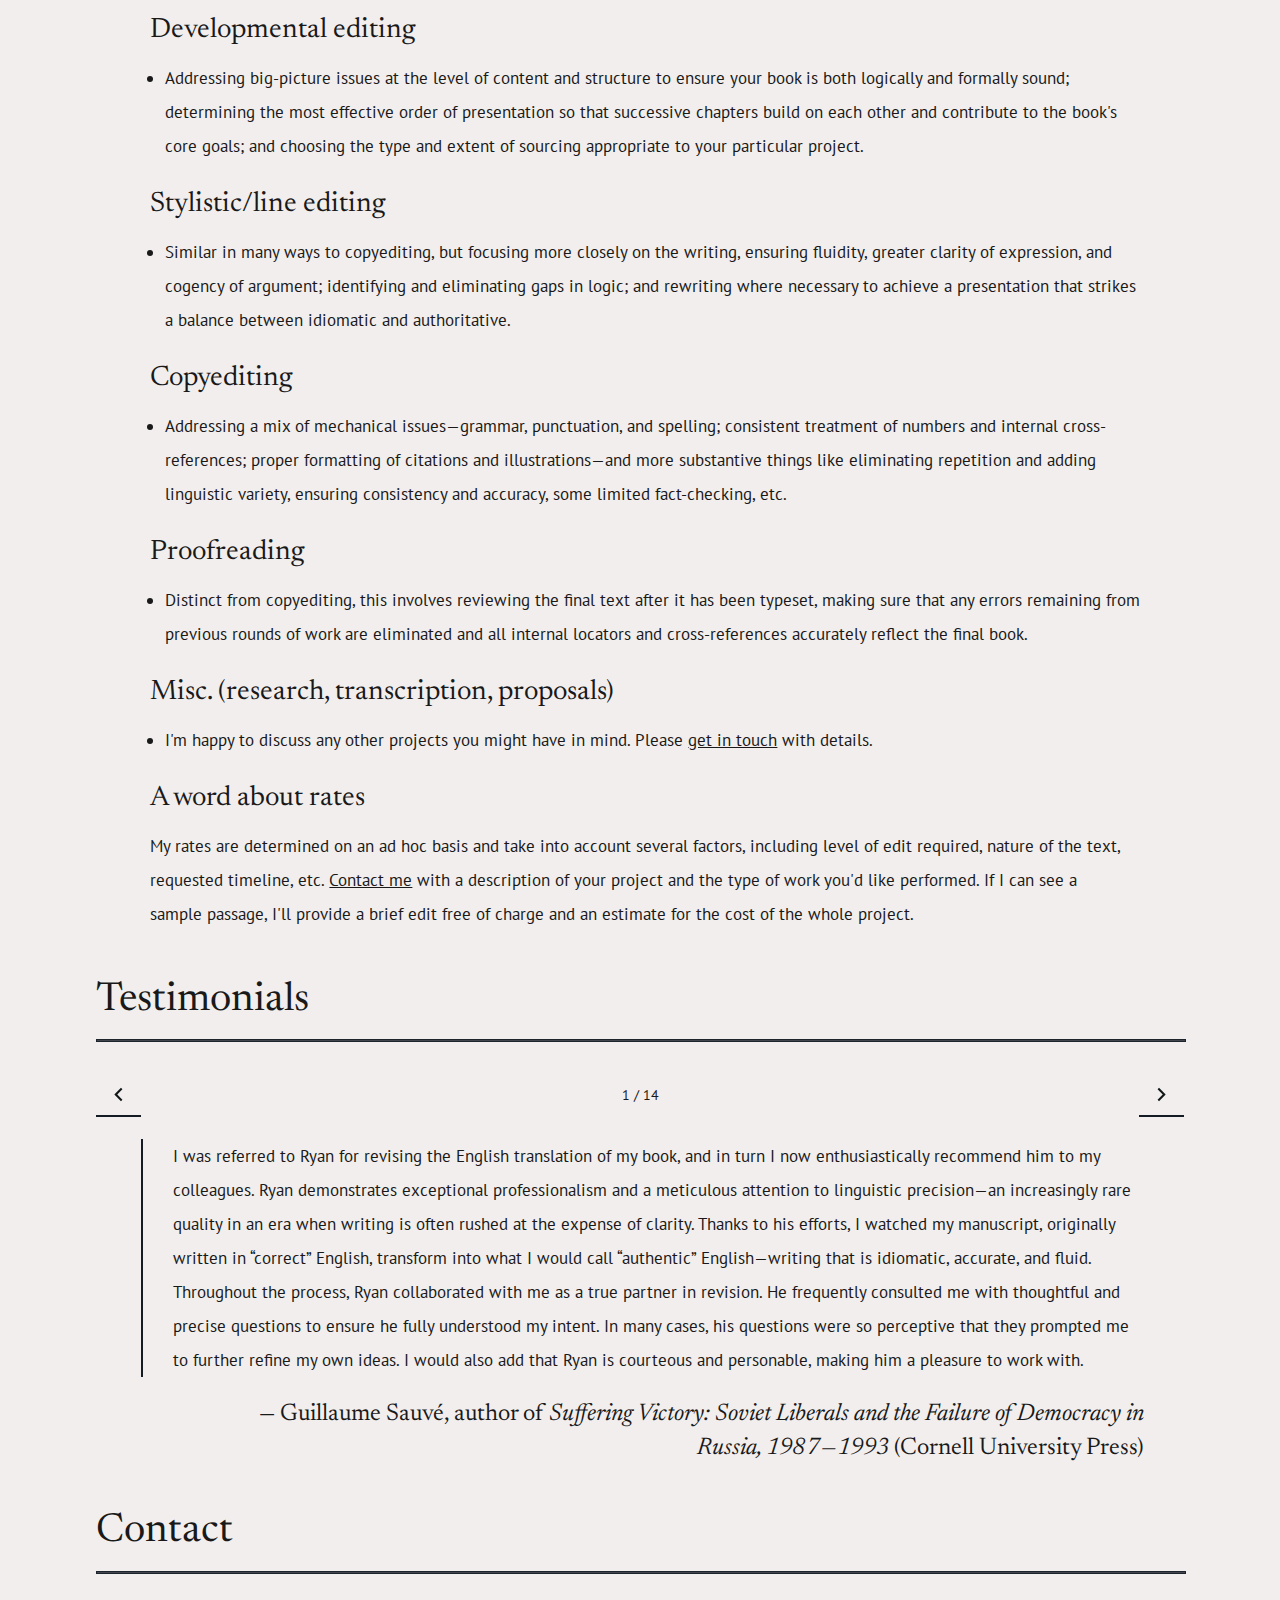
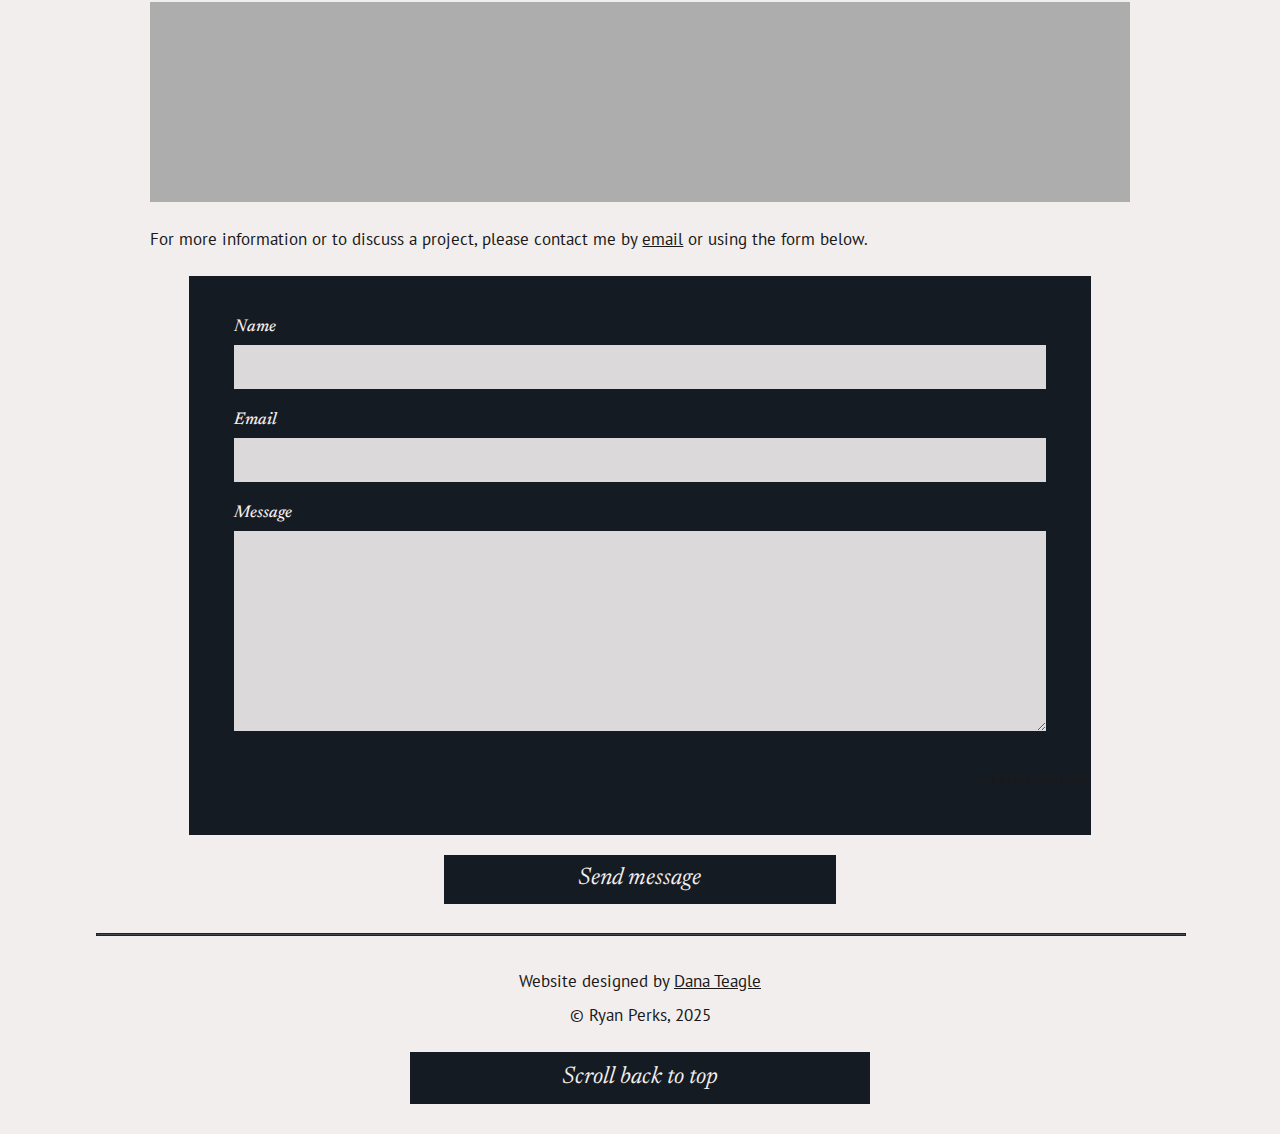
==== commit 5313c9e4: "chore: copy fixes" ====
--- a/main.html
+++ b/main.html
@@ -73,8 +73,8 @@
         <h3>About</h3>
         <hr/>
         <img src="./assets/placeholder-image.png" class="banner headshot" />
-        <p>“I'm a professional editor and proofreader with a background in graduate-level writing and research and more than a decade of experience working with some of the leading publishers in North America and the UK. Specializing in the humanities and social sciences, I've edited hundreds of published books and collaborated with award-winning authors at all stages of their careers and on virtually every type of project, from scholarly monographs (history, sociology, ethnography, literary studies, economics) and general-interest books for popular audiences (memoir, reportage, travel writing, narrative history, and even a few novels) to market and technical reports (on green finance, cleantech, the platform economy, and more).</p>
-        <p>I took my first, tentative steps into publishing in the early 2010s while finishing a master's degree in history and working part-time as a freelance writer. Having long planned on pursuing a PhD, I was surprised to discover in editing a genuine vocation—one that satisfies my wide-ranging curiosity in a wealth of different subject areas and allows me to collaborate with interesting and creative people. I pride myself on matching scholarly rigour and attention to detail with a keen literary sensibility and an understanding of a variety of different fields. Outside of work, I read, play music, cook, travel, and spend time with my family.</p>
+        <p>I'm a professional editor and proofreader with a background in graduate-level writing and research and more than a decade of experience working with some of the leading publishers in North America and the UK. Specializing in the humanities and social sciences, I've edited hundreds of published books and collaborated with award-winning authors at all stages of their careers and on virtually every type of project, from scholarly monographs (history, sociology, ethnography, literary studies, economics) and general-interest books for popular audiences (memoir, reportage, travel writing, narrative history, and even a few novels) to market and technical reports (on green finance, cleantech, the platform economy, and more).</p>
+        <p>I entered publishing in the early 2010s while finishing a master's degree in history and working part-time as a freelance writer. Having long planned on pursuing a PhD, I was surprised to discover in editing a genuine vocation—one that satisfies my wide-ranging curiosity in a wealth of different subject areas and allows me to collaborate with interesting and creative people. I pride myself on matching scholarly rigour and attention to detail with a keen literary sensibility and an understanding of a variety of different fields. Outside of work, I read, play music, cook, travel, and spend time with my family.</p>
       </div>
     </section>
 
@@ -100,9 +100,9 @@
         <p class="services-bullet">Addressing a mix of mechanical issues—grammar, punctuation, and spelling; consistent treatment of numbers and internal cross-references; proper formatting of citations and illustrations—and more substantive things like eliminating repetition and adding linguistic variety, ensuring consistency and accuracy, some limited fact-checking, etc.</p>
 
         <h4>Proofreading</h4>
-        <p class="services-bullet">Distinct from copyediting, this involves reviewing the final text after it has been typeset, making sure that any errors remaining from or inadvertently introduced during previous rounds of work are eliminated and all internal locators and cross-references accurately reflect the final book.</p>
-
-        <h4>“Misc. (research, transcription, proposals)</h4>
+        <p class="services-bullet">Distinct from copyediting, this involves reviewing the final text after it has been typeset, making sure that any errors remaining from previous rounds of work are eliminated and all internal locators and cross-references accurately reflect the final book.</p>
+
+        <h4>Misc. (research, transcription, proposals)</h4>
         <p class="services-bullet">I'm happy to discuss any other projects you might have in mind. Please <a href="#contact" class="contact-text-link"/>get in touch</a> with details.</p>
 
         <h4>A word about rates</h4>
@@ -124,7 +124,7 @@
           <!-- slide 1 -->
           <div class="slide">
             <blockquote>
-              <p>“I was referred to Ryan for revising the English translation of my book, and in turn I now enthusiastically recommend him to my colleagues. Ryan demonstrates exceptional professionalism and a meticulous attention to linguistic precision—an increasingly rare quality in an era when writing is often rushed at the expense of clarity. Thanks to his efforts, I watched my manuscript, originally written in “correct” English, transform into what I would call “authentic” English—writing that is idiomatic, accurate, and fluid. Throughout the process, Ryan collaborated with me as a true partner in revision. He frequently consulted me with thoughtful and precise questions to ensure he fully understood my intent. In many cases, his questions were so perceptive that they prompted me to further refine my own ideas. I would also add that Ryan is courteous and personable, making him a pleasure to work with.”</p>
+              <p>I was referred to Ryan for revising the English translation of my book, and in turn I now enthusiastically recommend him to my colleagues. Ryan demonstrates exceptional professionalism and a meticulous attention to linguistic precision—an increasingly rare quality in an era when writing is often rushed at the expense of clarity. Thanks to his efforts, I watched my manuscript, originally written in “correct” English, transform into what I would call “authentic” English—writing that is idiomatic, accurate, and fluid. Throughout the process, Ryan collaborated with me as a true partner in revision. He frequently consulted me with thoughtful and precise questions to ensure he fully understood my intent. In many cases, his questions were so perceptive that they prompted me to further refine my own ideas. I would also add that Ryan is courteous and personable, making him a pleasure to work with.</p>
               <cite>— Guillaume Sauvé, author of <span class="title">Suffering Victory: Soviet Liberals and the Failure of Democracy in Russia, 1987—1993</span> (Cornell University Press)</cite>
             </blockquote>
           </div>
@@ -132,7 +132,7 @@
           <!-- slide 2 -->
           <div class="slide">
             <blockquote>
-              <p>“Ryan's editing work on my book manuscript was fantastic. He understood what the book was about and could see how to sharpen the wording to better surface the analysis and make the writing more concise. He also did the detailed cross-checking and copyediting necessary to give it polish. His work process was clear and straightforward, and he always met his deadlines. It was an absolute pleasure working with him.”</p>
+              <p>Ryan's editing work on my book manuscript was fantastic. He understood what the book was about and could see how to sharpen the wording to better surface the analysis and make the writing more concise. He also did the detailed cross-checking and copyediting necessary to give it polish. His work process was clear and straightforward, and he always met his deadlines. It was an absolute pleasure working with him.</p>
               <cite>— Joshua Barker, author of <span class="title">State of Fear: Policing a Postcolonial City</span> (Duke University Press)</cite>
             </blockquote>
           </div>
@@ -140,7 +140,7 @@
           <!-- slide 3 -->
           <div class="slide">
             <blockquote>
-              <p>“I've worked with a good many copyeditors over the years—none better than Ryan. He patches up my prose where needed but doesn't get in the way of how I want to express myself. Moreover, he goes beyond simply dealing with text and takes an active, insightful interest in the topic I'm writing about.”</p>
+              <p>I've worked with a good many copyeditors over the years—none better than Ryan. He patches up my prose where needed but doesn't get in the way of how I want to express myself. Moreover, he goes beyond simply dealing with text and takes an active, insightful interest in the topic I'm writing about.</p>
               <cite>— Graham White, author of <span class="title">“We Are in Charge Here”: Inuit Self-Government and the Nunatsiavut Assembly</span> (University of Toronto Press)</cite>
             </blockquote>
           </div>
@@ -148,7 +148,7 @@
           <!-- slide 4 -->
           <div class="slide">
             <blockquote>
-              <p>“Ryan helped to prepare my book manuscript for publication, and in the time since has edited several journal articles for academic publication. I continue to ask for Ryan's editing support as he works efficiently, professionally, and is a great communicator. Most importantly, however, I trust his editorial advice. I highly recommend him!”</p>
+              <p>Ryan helped to prepare my book manuscript for publication, and in the time since has edited several journal articles for academic publication. I continue to ask for Ryan's editing support as he works efficiently, professionally, and is a great communicator. Most importantly, however, I trust his editorial advice. I highly recommend him!</p>
               <cite>— Sheri Gibbings, author of <span class="title">Shadow Play: Information Politics in Urban Indonesia</span> (University of Toronto Press)</cite>
             </blockquote>
           </div>
@@ -156,7 +156,7 @@
           <!-- slide 5 -->
           <div class="slide">
             <blockquote>
-              <p>“Ryan copyedited both of my books with the University of Calgary Press. He did such a great job on the first one that I requested him for the second. His work is fastidious, and he has a remarkable sense for strengthening the tone of the particular writer he is editing. He is prompt; I have never known him to be late for a deadline. I particularly appreciate his sense of humor—working with him is an enjoyable experience. I will look forward to working with him as a book editor again.”</p>
+              <p>Ryan copyedited both of my books with the University of Calgary Press. He did such a great job on the first one that I requested him for the second. His work is fastidious, and he has a remarkable sense for strengthening the tone of the particular writer he is editing. He is prompt; I have never known him to be late for a deadline. I particularly appreciate his sense of humor—working with him is an enjoyable experience. I will look forward to working with him as a book editor again.</p>
               <cite>— Kathleen Scherf, editor of <span class="title">Creative Tourism in Smaller Communities: Place, Culture, and Local Representation and Adventures in Small Tourism: Studies and Stories</span> (University of Calgary Press)</cite>
             </blockquote>
           </div>
@@ -164,7 +164,7 @@
           <!-- slide 6 -->
           <div class="slide">
             <blockquote>
-              <p>“Good copyeditors are worth their weight in gold, and as an editor of volumes of essays and a scholarly journal and for long periods of my career, I know only too well just how much can go wrong. My book was studded with complex archival references, and there are few people who could have steered me through their formal documentation with as much assurance as Ryan did. He is one of the very best copyeditors with whom it has been my privilege to work (and working with Cambridge University Press in the past, I have had some good ones). He is always prompt, thorough, attentive, thoughtful, well-informed, and very smart. I highly recommend him.”</p>
+              <p>Good copyeditors are worth their weight in gold, and as an editor of volumes of essays and a scholarly journal and for long periods of my career, I know only too well just how much can go wrong. My book was studded with complex archival references, and there are few people who could have steered me through their formal documentation with as much assurance as Ryan did. He is one of the very best copyeditors with whom it has been my privilege to work (and working with Cambridge University Press in the past, I have had some good ones). He is always prompt, thorough, attentive, thoughtful, well-informed, and very smart. I highly recommend him.</p>
               <cite>— Eva-Marie Kröller, FRSC and CM, author of <span class="title">Writing the Empire: The McIlwraiths, 1853–1948</span> (University of Toronto Press)</cite>
             </blockquote>
           </div>
@@ -172,7 +172,7 @@
           <!-- slide 7 -->
           <div class="slide">
             <blockquote>
-              <p>“I hired Ryan to copyedit my second monograph. He did a fantastic job. The book manuscript was challenging, incorporating texts and references to print and archival material in three different languages. It is always surprising to see how many errors remain in a manuscript in the final stretch of production, after multiple verifications by so many readers. Ryan noticed missing words, grammatical errors, spelling mistakes, and inconsistent capitalizations. He also flagged style issues while always taking care to maintain my voice. I really enjoyed collaborating with him, and was especially grateful for his professionalism and eagle eye at such a critical point in the publication process. After Ryan's corrections, I felt much more confident about seeing my monograph arrive in the world.”</p>
+              <p>I hired Ryan to copyedit my second monograph. He did a fantastic job. The book manuscript was challenging, incorporating texts and references to print and archival material in three different languages. It is always surprising to see how many errors remain in a manuscript in the final stretch of production, after multiple verifications by so many readers. Ryan noticed missing words, grammatical errors, spelling mistakes, and inconsistent capitalizations. He also flagged style issues while always taking care to maintain my voice. I really enjoyed collaborating with him, and was especially grateful for his professionalism and eagle eye at such a critical point in the publication process. After Ryan's corrections, I felt much more confident about seeing my monograph arrive in the world.</p>
               <cite>— Susan Dalton, author of <span class="title">Gender, Mediation, and Popular Education in Venice, 1760–1830</span> (Routledge)</cite>
             </blockquote>
           </div>
@@ -180,7 +180,7 @@
           <!-- slide 8 -->
           <div class="slide">
             <blockquote>
-              <p>“We've published a much better book thanks to Ryan. He enriched the prose. He helped us clarify our arguments. And, finally, he made sure that the material presentation of our manuscript was impeccable.”</p>
+              <p>We've published a much better book thanks to Ryan. He enriched the prose. He helped us clarify our arguments. And, finally, he made sure that the material presentation of our manuscript was impeccable.</p>
               <cite>— Vincent Pouliot and Jean-Philippe Thérien, authors of <span class="title">Global Policymaking: The Patchwork of Global Governance</span> (Cambridge University Press)</cite>
             </blockquote>
           </div>
@@ -188,7 +188,7 @@
           <!-- slide 9 -->
           <div class="slide">
             <blockquote>
-              <p>“Working with Ryan was simply a pleasure from beginning to end. I will forever be grateful for the care and attention he brought to my manuscript, which improved greatly thanks to his thoughtful suggestions and contributions. Ryan was prompt, professional, and cordial in all of our communications. I can't recommend him highly enough for anyone looking for a knowledgeable, skillful, and talented editor.”</p>
+              <p>Working with Ryan was simply a pleasure from beginning to end. I will forever be grateful for the care and attention he brought to my manuscript, which improved greatly thanks to his thoughtful suggestions and contributions. Ryan was prompt, professional, and cordial in all of our communications. I can't recommend him highly enough for anyone looking for a knowledgeable, skillful, and talented editor.</p>
               <cite>— Lisa Gasbarrone, author of <span class="title">The Sense of the Sacred in the Early Novels of Quebec</span> (McGill-Queen's University Press)</cite>
             </blockquote>
           </div>
@@ -196,7 +196,7 @@
           <!-- slide 10 -->
           <div class="slide">
             <blockquote>
-              <p>“It's been a pleasure and an education to work with Ryan as an editor on my two latest English-language books. Highly professional and focused on delivering a polished, fact-checked final product, Ryan understands the needs of both academic and lay readers.”</p>
+              <p>It's been a pleasure and an education to work with Ryan as an editor on my two latest English-language books. Highly professional and focused on delivering a polished, fact-checked final product, Ryan understands the needs of both academic and lay readers.</p>
               <cite>— Frédéric Mérand, editor of <span class="title">Coping with Geopolitical Decline: The United States in European Perspective</span> (McGill-Queen's University Press) and author of <span class="title">The Political Commissioner: A European Ethnography</span> (Oxford University Press)</cite>
             </blockquote>
           </div>
@@ -204,7 +204,7 @@
           <!-- slide 11 -->
           <div class="slide">
             <blockquote>
-              <p>“Ryan made my work better. His edits were always constructive and suggested in clear and encouraging ways. I look forward to working with him again.”</p>
+              <p>Ryan made my work better. His edits were always constructive and suggested in clear and encouraging ways. I look forward to working with him again.</p>
               <cite>— M. Todd Bennett, author of <span class="title">Neither Confirm nor Deny: How the Glomar Mission Shielded the CIA from Transparency</span> (Columbia University Press)</cite>
             </blockquote>
           </div>
@@ -212,7 +212,7 @@
           <!-- slide 12 -->
           <div class="slide">
             <blockquote>
-              <p>“Working with Ryan was an extremely smooth and collaborative experience from start to finish. He explained every step of the process clearly, handled my manuscript with great care and professionalism throughout, and delivered on an efficient timeline for completion of the work. I was extremely pleased with the end result and could not recommend his services highly enough. Ryan is a real master of his craft.”</p>
+              <p>Working with Ryan was an extremely smooth and collaborative experience from start to finish. He explained every step of the process clearly, handled my manuscript with great care and professionalism throughout, and delivered on an efficient timeline for completion of the work. I was extremely pleased with the end result and could not recommend his services highly enough. Ryan is a real master of his craft.</p>
               <cite>— Andrew Payne, author of <span class="title">War on the Ballot: How the Election Cycle Shapes Presidential Decision-Making in War</span> (Columbia University Press)</cite>
             </blockquote>
           </div>
@@ -220,7 +220,7 @@
           <!-- slide 13 -->
           <div class="slide">
             <blockquote>
-              <p>“Our collaboration was for me a pure delight. Ryan was a pleasure to work with and never missed a deadline. Even though our stylistic instincts are different, it was not hard to find common ground, and his contribution unquestionably made the text a better read.”</p>
+              <p>Our collaboration was for me a pure delight. Ryan was a pleasure to work with and never missed a deadline. Even though our stylistic instincts are different, it was not hard to find common ground, and his contribution unquestionably made the text a better read.</p>
               <cite>— David Beatty, author of <span class="title">Faith, Force, and Reason: An Armchair History of the Rule of Law</span> (University of Toronto Press)</cite>
             </blockquote>
           </div>
@@ -228,7 +228,7 @@
           <!-- slide 14 -->
           <div class="slide">
             <blockquote>
-              <p>“We couldn't ask for a better copyeditor for our collection of essays, <span class="title">The Contemporary Leonard Cohen</span>. Ryan went above and beyond our expectations, ensuring accuracy and consistency throughout the manuscript. He moved gracefully between each of the contributors to the volume, making nuanced and clarifying suggestions that showed his care for the academic content and understanding of the individual styles of the authors. Ryan is the complete professional, an affable and encouraging editor whose work is sharply focused on ensuring accurate writing and approachable style, all with timely delivery.”</p>
+              <p>We couldn't ask for a better copyeditor for our collection of essays, <span class="title">The Contemporary Leonard Cohen</span>. Ryan went above and beyond our expectations, ensuring accuracy and consistency throughout the manuscript. He moved gracefully between each of the contributors to the volume, making nuanced and clarifying suggestions that showed his care for the academic content and understanding of the individual styles of the authors. Ryan is the complete professional, an affable and encouraging editor whose work is sharply focused on ensuring accurate writing and approachable style, all with timely delivery.</p>
               <cite>— Kait Pinder and Joel Deshaye, editors of <span class="title">The Contemporary Leonard Cohen: Response, Reappraisal, and Rediscovery</span> (Wilfrid Laurier University Press, 2023)</cite>
             </blockquote>
           </div>
--- a/styles/styles.css
+++ b/styles/styles.css
@@ -314,7 +314,7 @@
 
 label {
   font-family: "Newsreader-Italic", serif;
-  color: #EEE8E8;
+  color: #F2EEEE;
 }
 
 input, textarea {
@@ -339,6 +339,7 @@
 }
 @media only screen and (max-width: 768px) {
   h1 {
+    letter-spacing: 0.75%;
     font-size: 3.5rem;
     margin-bottom: 30px;
   }
@@ -378,12 +379,14 @@
   align-items: center;
   justify-content: center;
   flex-direction: column;
-  padding-right: 0;
+  padding: 0;
+  height: auto;
+  margin-left: 0;
+}
+blockquote p {
   padding-left: 30px;
-  height: auto;
-}
-blockquote p {
   width: 100% !important;
+  border-left: solid #151B23 2px;
 }
 blockquote cite {
   max-width: 90%;
@@ -399,13 +402,10 @@
 }
 @media only screen and (max-width: 970px) {
   blockquote {
-    margin-left: 0;
-  }
-}
-@media only screen and (max-width: 768px) {
-  blockquote {
-    padding-left: 20px;
-  }
+    margin-right: 15px;
+  }
+}
+@media only screen and (max-width: 768px) {
   blockquote cite {
     max-width: 95%;
     font-size: 1rem;
@@ -419,7 +419,7 @@
   font-family: "Newsreader-Italic", serif;
   font-size: 1.5rem;
   text-decoration: none;
-  color: #EEE8E8;
+  color: #F2EEEE;
   border: none;
   border-bottom: solid #151B23 2px;
   cursor: pointer;
@@ -427,7 +427,7 @@
   transition: background-color 0.5s;
 }
 button:hover {
-  background-color: #EEE8E8;
+  background-color: #F2EEEE;
   color: #191919;
 }
 @media only screen and (max-width: 768px) {
@@ -437,7 +437,7 @@
   }
   button:hover {
     background-color: #151B23;
-    color: #EEE8E8;
+    color: #F2EEEE;
   }
 }
 
@@ -457,11 +457,11 @@
   font-family: "Newsreader-Italic", serif;
   font-weight: 400;
   font-size: 1.5rem;
-  color: #EEE8E8;
+  color: #F2EEEE;
   text-decoration: none;
 }
 .button:hover {
-  background-color: #EEE8E8;
+  background-color: #F2EEEE;
 }
 .button:hover a {
   color: #191919;
@@ -479,7 +479,7 @@
     background-color: #151B23;
   }
   .button:hover a {
-    color: #EEE8E8;
+    color: #F2EEEE;
     font-style: normal;
   }
 }
@@ -496,10 +496,10 @@
   font-family: "Newsreader-Italic", serif;
   font-weight: 400;
   font-size: 1.5rem;
-  color: #EEE8E8;
+  color: #F2EEEE;
 }
 header nav ul li a {
-  color: #EEE8E8;
+  color: #F2EEEE;
   text-decoration: none;
 }
 @media only screen and (max-width: 768px) {
@@ -554,7 +554,7 @@
 }
 
 body {
-  background-color: #EEE8E8;
+  background-color: #F2EEEE;
   overflow-x: hidden;
   width: 100%;
   max-width: 100vw;
@@ -576,7 +576,7 @@
 }
 
 header {
-  background-color: #EEE8E8;
+  background-color: #F2EEEE;
   z-index: 100;
   height: 150px;
   position: sticky;
@@ -612,7 +612,7 @@
   border-bottom: solid #151B23 1.5px;
 }
 header nav ul li a:hover, header h1 ul li a:hover {
-  border-bottom: solid #EEE8E8 1.5px;
+  border-bottom: solid #F2EEEE 1.5px;
 }
 @media only screen and (max-width: 768px) {
   header nav ul li a, header h1 ul li a {
@@ -624,11 +624,11 @@
 }
 header h1 {
   width: 95%;
-  background-color: #EEE8E8;
+  background-color: #F2EEEE;
   justify-content: left;
 }
 header h1 a {
-  border-bottom: solid #EEE8E8 2px;
+  border-bottom: solid #F2EEEE 2px;
   transition: border-bottom 0.5s;
 }
 header h1 a:hover {
@@ -642,7 +642,7 @@
     height: 50px;
   }
   header h1 a:hover {
-    border-bottom: solid #EEE8E8 2px;
+    border-bottom: solid #F2EEEE 2px;
   }
 }
 
@@ -651,7 +651,7 @@
   justify-content: center;
   align-items: center;
   z-index: 100;
-  background-color: #EEE8E8;
+  background-color: #F2EEEE;
   min-height: calc(100vh - 251px);
   padding-bottom: 10px;
 }
@@ -680,15 +680,21 @@
 }
 
 section {
-  background-color: #EEE8E8;
+  background-color: #F2EEEE;
   padding: 20px 0;
   padding-top: 170px;
   margin-bottom: -170px;
 }
+section#about {
+  margin-top: -150px;
+}
 @media only screen and (max-width: 768px) {
   section {
     padding-top: 140px;
     margin-bottom: -140px;
+  }
+  section#about {
+    margin-top: -125px;
   }
 }
 section h3 {
@@ -704,6 +710,9 @@
   height: 200px;
   margin-top: 20px;
 }
+section .banner.headshot {
+  height: auto;
+}
 section p {
   width: 90%;
 }
@@ -719,7 +728,6 @@
 #testimonial-slider {
   height: 300px;
   width: 100%;
-  border-left: solid #151B23 3px;
   margin: 0 auto;
   position: relative;
   overflow: hidden;
@@ -735,75 +743,71 @@
   position: absolute;
   width: 100%;
   max-width: 100%;
-  padding-right: 5%;
+  padding-top: 30px;
+  padding-left: 45px;
   transition: transform 0.75s ease-in-out;
+}
+@media only screen and (max-width: 970px) {
+  #testimonial-slider .slide {
+    padding-left: 0;
+  }
 }
 #testimonial-slider .slide-controls {
   display: flex;
   flex-direction: column;
   gap: 10px;
-  position: absolute;
-  top: 0%;
-  right: 0%;
 }
 @media only screen and (max-width: 970px) {
   #testimonial-slider .slide-controls {
     gap: 5px;
   }
 }
+#testimonial-slider .next-slide {
+  top: 0%;
+  right: 0%;
+}
+#testimonial-slider .prev-slide {
+  top: 0%;
+  left: 0%;
+}
 #testimonial-slider .next-slide, #testimonial-slider .prev-slide {
-  width: 40px;
-  height: 40px;
+  position: absolute;
+  width: 45px;
+  height: 45px;
   padding: 10px;
   cursor: pointer;
-  background-color: #151B23;
   border-bottom: solid #151B23 2px;
   font-size: 1rem;
   transition: background-color 0.5s;
 }
 #testimonial-slider .next-slide img, #testimonial-slider .prev-slide img {
-  min-height: 22px;
-  min-width: 22px;
+  filter: invert(100%);
+  min-height: 25px;
+  min-width: 25px;
 }
 #testimonial-slider .next-slide:hover, #testimonial-slider .prev-slide:hover {
-  background-color: #EEE8E8;
+  background-color: #151B23;
 }
 #testimonial-slider .next-slide:hover img, #testimonial-slider .prev-slide:hover img {
-  filter: invert(100%);
+  filter: unset;
 }
 @media only screen and (max-width: 768px) {
   #testimonial-slider .next-slide:hover, #testimonial-slider .prev-slide:hover {
-    background-color: #151B23;
+    background-color: #F2EEEE;
   }
   #testimonial-slider .next-slide:hover img, #testimonial-slider .prev-slide:hover img {
-    filter: invert(0%);
-  }
-}
-
-#headshot {
-  display: flex;
-  flex-direction: column;
+    filter: invert(100%);
+  }
+}
+#testimonial-slider .slide-counter {
+  position: absolute;
+  top: 0%;
+  left: calc(50% - 22.5px);
+  height: 45px;
+  width: 45px;
+  display: flex;
   justify-content: center;
   align-items: center;
-  max-width: 1260px;
-  width: 85%;
-  padding-top: 40px;
-  margin: 0 auto;
-  margin-bottom: -160px;
-}
-#headshot img {
-  width: 100%;
-  height: auto;
-}
-@media only screen and (max-width: 768px) {
-  #headshot {
-    width: 90%;
-    padding-top: 25px;
-    margin-bottom: -145px;
-  }
-  #headshot img {
-    height: 300px;
-  }
 }
 
 #contact form {
@@ -831,7 +835,7 @@
 }
 #contact form fieldset input, #contact form fieldset textarea {
   border: none;
-  background-color: rgba(238, 232, 232, 0.9);
+  background-color: rgba(242, 238, 238, 0.9);
   min-height: 40px;
   padding: 5px 10px;
 }
